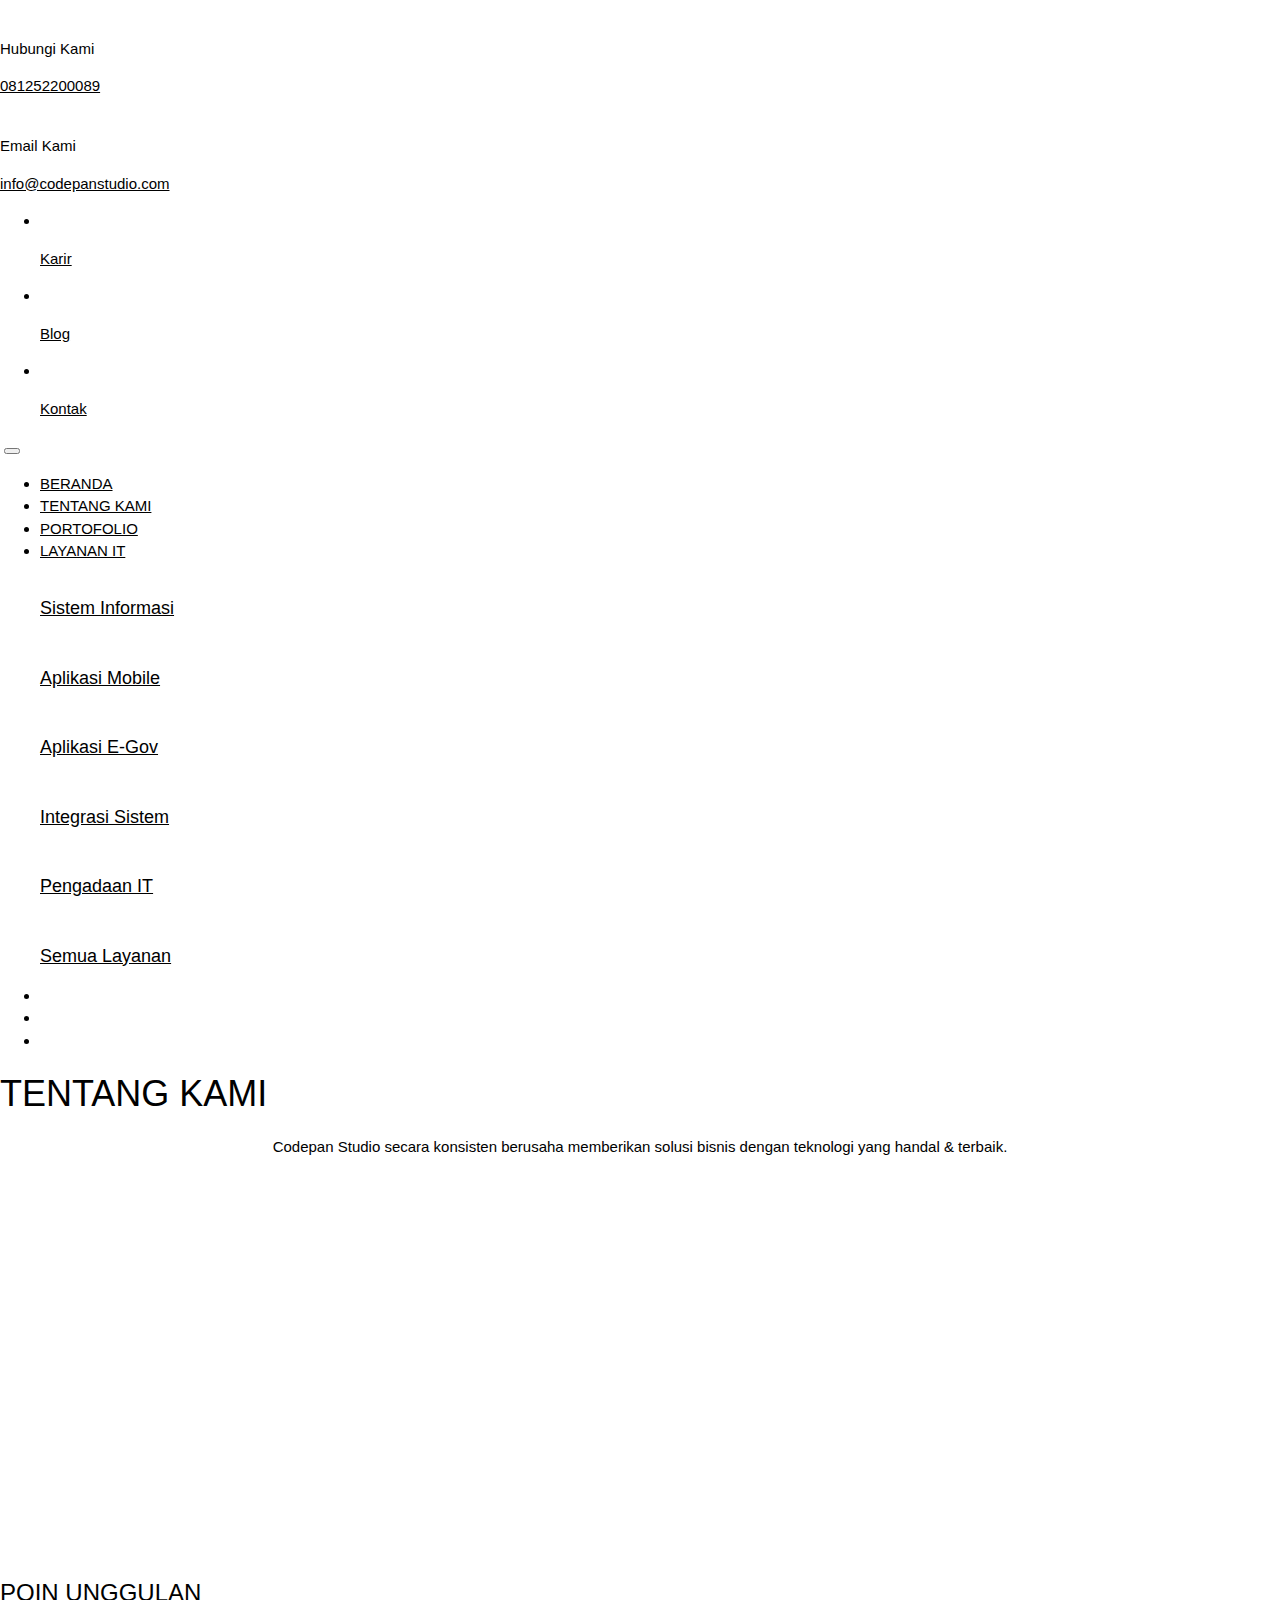
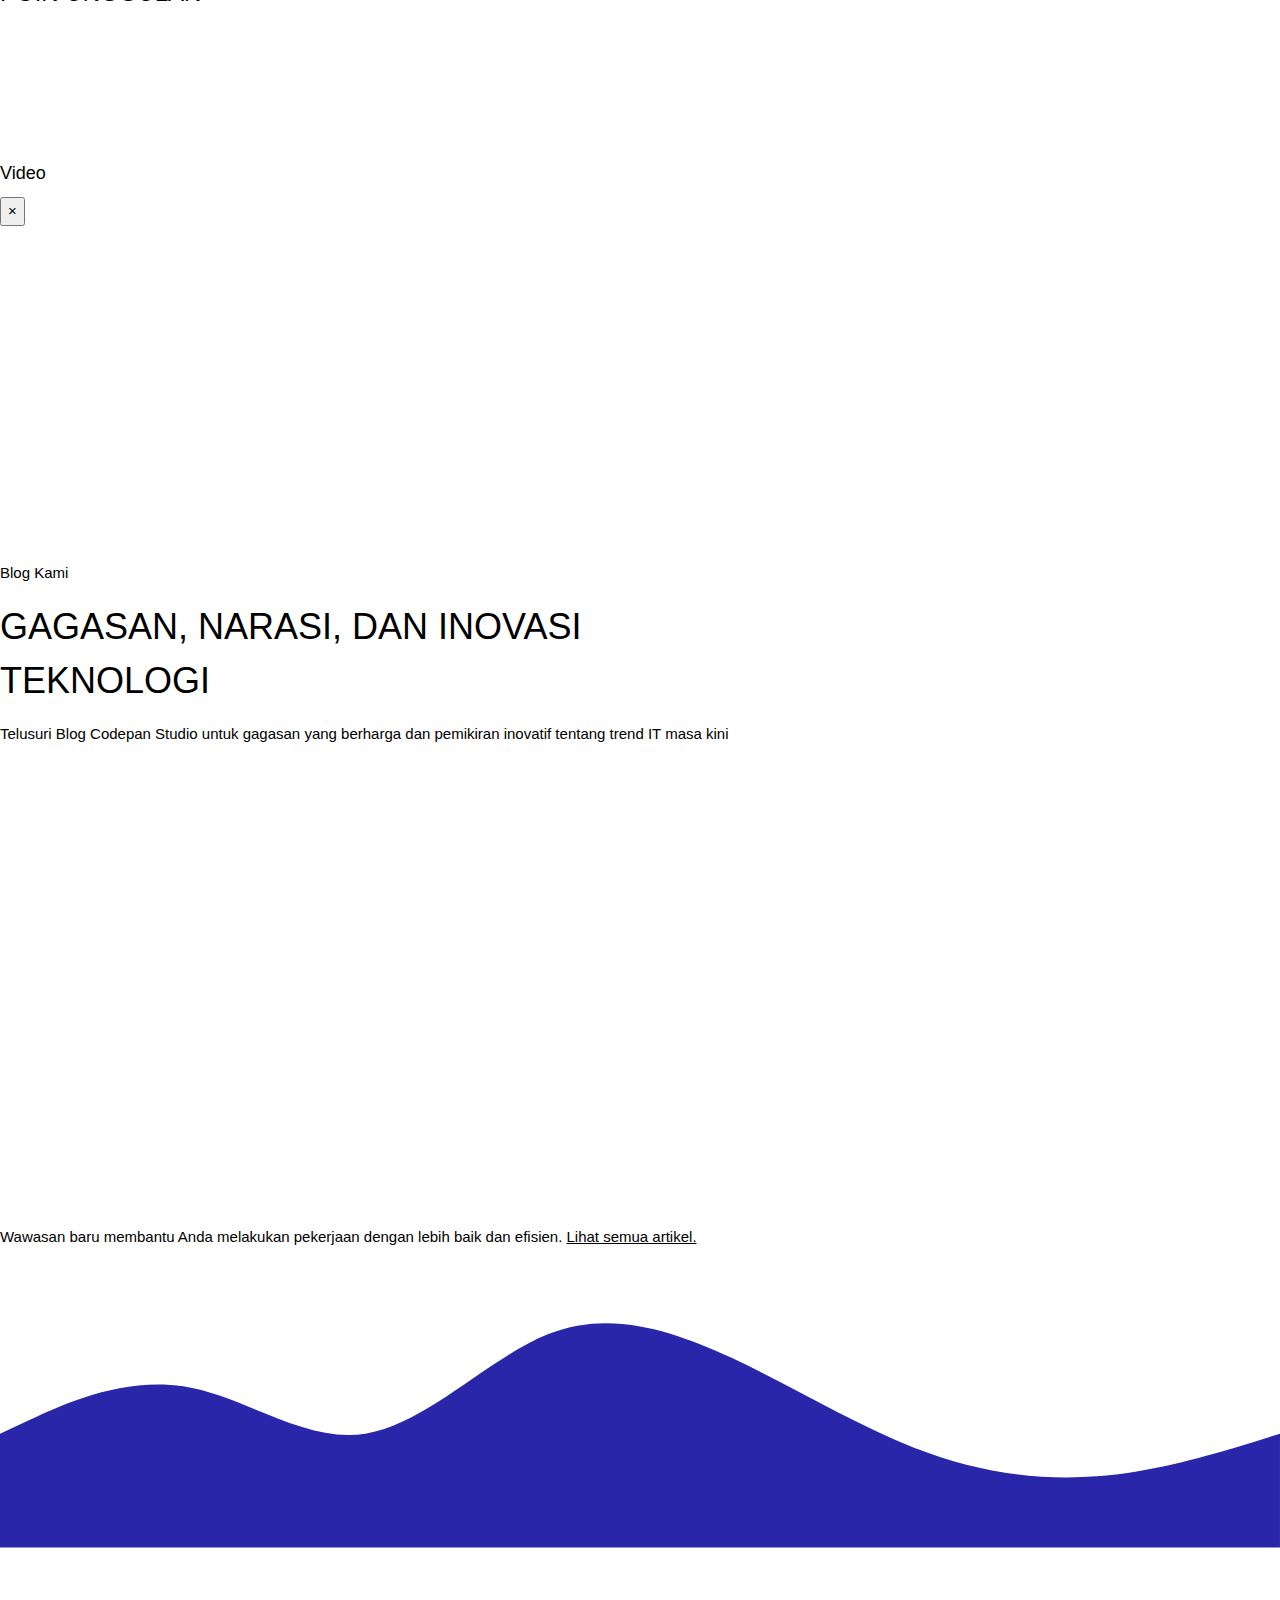
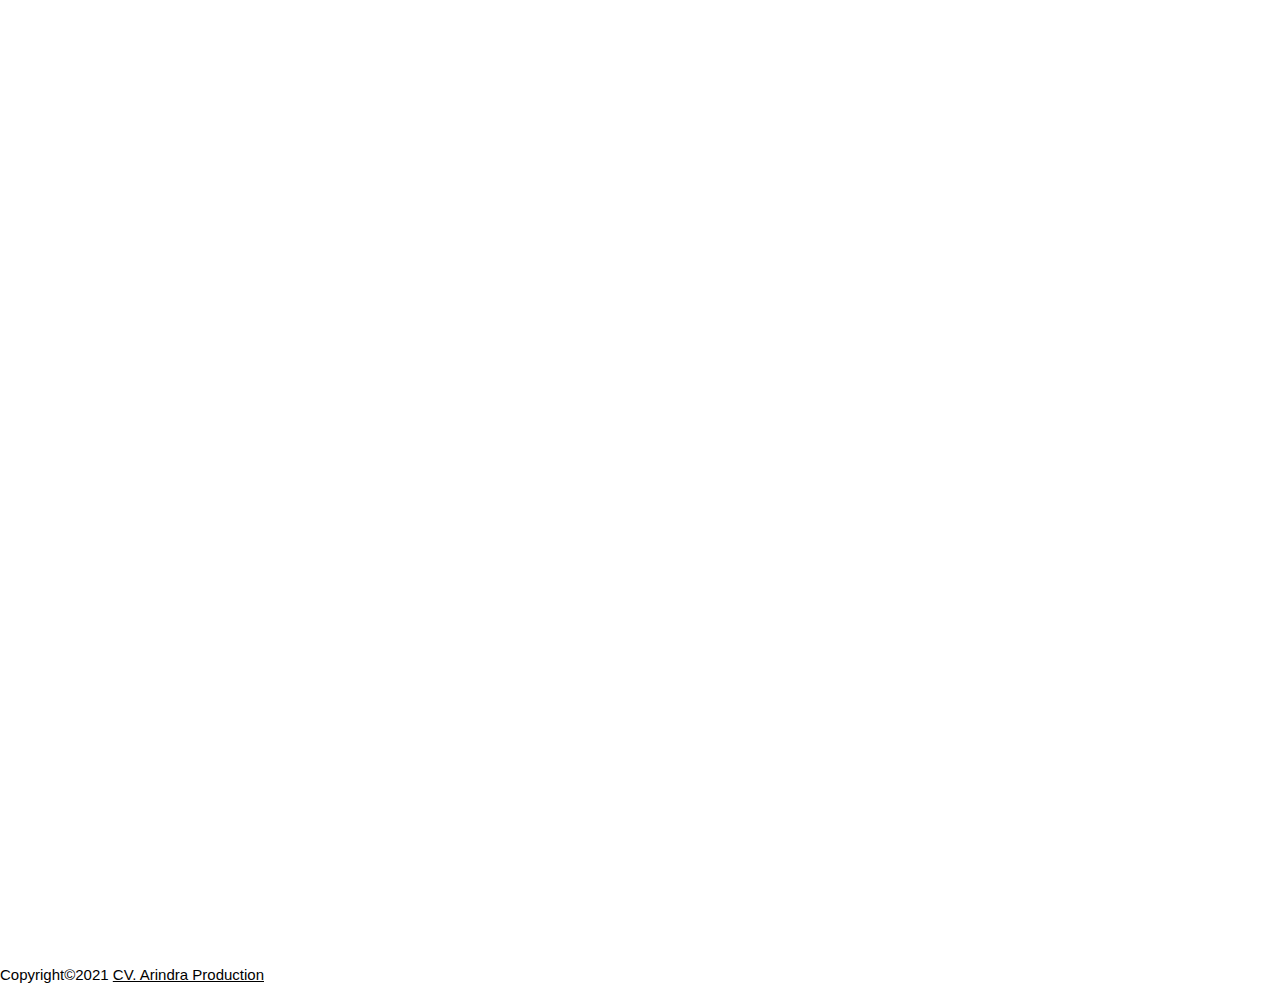
==== index.html @ 182ef0cc "2nd commit" ====
<!DOCTYPE html>
<html lang="en">

<head>
  <meta charset="UTF-8">
  <meta http-equiv="X-UA-Compatible" content="IE=edge">
  <meta name="viewport" content="width=device-width, initial-scale=1.0">
  <title>Tentang Kami</title>

  <!-- Google Fonts -->
  <link rel="preconnect" href="https://fonts.gstatic.com">
  <link href="https://fonts.googleapis.com/css2?family=Montserrat:wght@400;500;600;700;800;900&display=swap"
    rel="stylesheet">
  <link rel="stylesheet" href="https://cdn.jsdelivr.net/npm/bootstrap@4.6.0/dist/css/bootstrap.min.css"
    integrity="sha384-B0vP5xmATw1+K9KRQjQERJvTumQW0nPEzvF6L/Z6nronJ3oUOFUFpCjEUQouq2+l" crossorigin="anonymous">
    <link rel="https://cdn.rawgit.com/mfd/f3d96ec7f0e8f034cc22ea73b3797b59/raw/856f1dbb8d807aabceb80b6d4f94b464df461b3e/gotham.css">
  <!-- Animated HeadLine Master -->
  <link rel="stylesheet" href="./CSS/Animate Headline/animated-headline-css/style.css">
  <!-- <link rel="stylesheet" href="Animate Headline/animated-headline-css/c/reset.css"> -->
  <script src="./CSS/Animate Headline/animated-headline-js/modernizr.js"></script>
   <!-- W3-School-Animation -->
   <link rel="stylesheet" href="https://www.w3schools.com/w3css/4/w3.css">
   <!-- Animasi Hover -->
   <link rel="stylesheet" href="./Animated Hover/Hover-master/css/hover.css">
   <!-- AOS Animation -->
   <link href="https://unpkg.com/aos@2.3.1/dist/aos.css" rel="stylesheet">

  <!-- LineAwesome -->
  <link rel="stylesheet"
    href="https://maxst.icons8.com/vue-static/landings/line-awesome/line-awesome/1.3.0/css/line-awesome.min.css">
  <!-- FontAwesome -->
  <link rel="stylesheet" href="https://use.fontawesome.com/releases/v5.8.2/css/all.css">
  <!-- My CSS -->
  <link rel="stylesheet" href="./CSS/style.css">
  <link rel="stylesheet" href="./CSS/responsive.css">
</head>

<body>
  <!-- Header -->
  <header>
    <div class="container">  
      <div class="d-flex justify-content-between row">
        <!-- Kontak Bar -->
        <div class="contact col-md-6 col-sm-12">
          <div class="telepon">
            <img src="./img/header/chat-icon.png" alt="">
            <div class="text">
              <p class="judul">Hubungi Kami</p>
              <a href="tel:+6281252200089" class="isi">081252200089</a>
            </div>
          </div>

          <div class="email">
            <img src="./img/header/email-icon.png" alt="">
            <div class="text">
              <p class="judul">Email Kami</p>
              <a href="mailto:info@codepanstudio.com" class="isi">info@codepanstudio.com</a>
            </div>
          </div>
        </div>  

        <!-- Icon Karir, Blog, Kontak -->
        <ul class="d-flex justify-content-md-end justify-content-sm-start col-md-6 col-sm-12">
          <li>
            <a href="">
              <img src="./img/header/karir-icon.png" alt="">
              <p>Karir</p>
            </a>
          </li>
          <li>
            <a href="">
              <img src="./img/header/blog-icon.png" alt="">
            <p>Blog</p>
            </a>
          </li>
          <li>
            <a href="">
              <img src="./img/header/contact-icon.png" alt="">
            <p>Kontak</p>
            </a>
          </li>
        </ul>
      </div>
    </div>
  </header>

  <!--  Bar Navigasi -->
  <nav class="navbar navbar-expand-lg navbar-light sticky-top">
    <div class="container">
      <a class="navbar-brand" href="#"><img src="./img/Logo.png" alt=""></a>
      <button class="navbar-toggler" type="button" data-toggle="collapse" data-target="#navbarSupportedContent"
        aria-controls="navbarSupportedContent" aria-expanded="false" aria-label="Toggle navigation">
        <span class="navbar-toggler-icon"></span>
      </button>

      <div class="collapse navbar-collapse" id="navbarSupportedContent">
        <ul class="navbar-nav mr-auto">
          <li class="nav-item active">
            <a class="nav-link hvr-underline-from-left" href="#">BERANDA <span class="sr-only">(current)</span></a>
          </li>
          <li class="nav-item">
            <a class="nav-link hvr-underline-from-left" href="#">TENTANG KAMI <span class="sr-only">(current)</span></a>
          </li>
          <li class="nav-item">
            <a class="nav-link hvr-underline-from-left" href="#">PORTOFOLIO <span class="sr-only">(current)</span></a>
          </li>

          <li class="nav-item dropdown menu-area">
            <a class="nav-link hvr-underline-from-left dropdown-toggle" href="#" id="navbarDropdown" role="button" data-toggle="dropdown"
              aria-haspopup="true" aria-expanded="false">
              LAYANAN IT
            </a>
            <div class="dropdown-menu mega-area w3-animate-opacity" aria-labelledby="navbarDropdown">
              <div class="row">
                <div class="col-sm-6 col-lg-2 dropdown-item">
                 <a href="./Sistem Informasi/sistemInformasi.html" class="hvr-underline-from-left">
                   <img src="./img/subMenu1.png" alt="">
                   <h5>Sistem Informasi</h5>
                 </a>
                </div>
                <div class="col-sm-6 col-lg-2 dropdown-item">
                 <a href="./Aplikasi Mobile/aplikasiMobile.html" class="hvr-underline-from-left">
                 <img src="./img/subMenu2.png" alt="">
                  <h5>Aplikasi Mobile</h5>
                 </a>
                </div>
                <div class="col-sm-6 col-lg-2 dropdown-item">
                 <a href="./Aplikasi E-Gov/aplikasiEGOV.html" class="hvr-underline-from-left">
                   <img src="./img/subMenu3.png" alt="">
                   <h5>Aplikasi E-Gov</h5>
                 </a>
                </div>
                <div class="col-sm-6 col-lg-2 dropdown-item">
                 <a href="./Integrasi Sistem/integrasiSistem.html" class="hvr-underline-from-left">
                   <img src="./img/subMenu4.png" alt="">
                   <h5>Integrasi Sistem</h5>
                 </a>
                </div>
                <div class="col-sm-6 col-lg-2 dropdown-item">
                 <a href="./Pengadaan IT/pengadaanIT.html" class="hvr-underline-from-left">
                   <img src="./img/subMenu5.png" alt="">
                   <h5>Pengadaan IT</h5>
                 </a>
                </div>
                <div class="col-sm-6 col-lg-2 dropdown-item">
                 <a href="./Aturan Layanan/aturanLayanan.html" class="hvr-underline-from-left">
                   <img src="./img/subMenu6.png" alt="">
                   <h5>Semua Layanan</h5>
                 </a>
                </div>
              </div>
            </div>
          </li>
        </ul>

        <ul class="d-flex justify-content-md-end justify-content-sm-center">
          <li>
            <a href="">
              <img src="./img/navbar/facebook.svg" alt="">
            </a>
          </li>
          <li>
            <a href="">
              <img src="./img/navbar/instagram.svg" alt="">
            </a>
          </li>
          <li>
            <a href="">
              <img src="./img/navbar/linkedin.svg" alt="">
            </a>
          </li>

        </ul>
      </div>
    </div>
  </nav>

  <!-- Jumbotron Heading -->
  <div class="jumbotron jumbotron-fluid" style="background-image: url(./img/Jumbotron.png);">
    <div class="container">
      <h1 class="display-4">TENTANG KAMI</h1>
      <p class="lead">
        <center>Codepan Studio secara konsisten berusaha memberikan solusi bisnis dengan teknologi yang handal &
          terbaik.</center>
      </p>
    </div>
  </div>
  <!-- Akhir JumboTron -->

  <div class="atas">

    <!-- Tentang1 -->
    <section id="tentang1">
      <div class="container">

        <div class="row">
          <div class="col-md-6" data-aos="fade-right">
            <h2>PILIHAN TERPERCAYA DALAM JASA
              SOFTWARE DAN LAYANAN IT</h2>
            <a href="#" class="dwnld-btn hvr-bounce-to-top">DOWNLOAD PROFIL PERUSAHAAN</a>
          </div>
          <div class="col-md-6" data-aos="fade-left">
            <p>Codepan Studio adalah perusahaan privat yang bergerak dibidang Jasa Software dan Layanan IT yang
              didirikan pada tahun 2019. Hari ini perusahaan kami telah memiliki tim kuat yang handal dan memiliki
              spesialisasi tertentu serta siap menyingsingkan lengan baju menyelesaikan masalah IT guna memenuhi
              kebutuhan bisnis Anda.</p>
          </div>
        </div>
      </div>
    </section> <!-- Akhir Tentang1 -->


    <!-- Tentang2 -->
    <section id="tentang2">
      <div class="container">

        <div class="row">
          <div class="col-sm-6" data-aos="zoom-in-up" data-aos-delay="200">
            <div class="card">
              <div class="card-body">
                <img src="./img/compass.png" alt="">
                <h5 class="card-title">MISI KAMI</h5>
                <p class="card-text" style="padding-bottom: 25px;">Memberikan solusi IT yang handal dan terbaik kepada
                  para pengguna.</p>
              </div>
            </div>
          </div>
          <div class="col-sm-6" data-aos="zoom-in-up" data-aos-delay="200">
            <div class="card">
              <div class="card-body">
                <img src="./img/flag.png" alt="">
                <h5 class="card-title">PENDEKATAN & BUDAYA KAMI</h5>
                <p class="card-text">Motivasi utama dalam memberikan layanan terbaik bersumber dari sebuah keinginan
                  untuk mendapatkan kepuasan bagi konsumen.</p>
              </div>
            </div>
          </div>
        </div>

      </div>
    </section> <!-- Akhir Tentang2 -->

    <!--Tentang3-->
    <section id="tentang3" class="cd-intro">
      <div class="container">
        <h3>POIN UNGGULAN</h3>
        <div class="pembungkus-tentang3" data-aos="zoom-in-up" data-aos-delay="200">
          <div class="animasi-headline">
            <h1 class="cd-headline push">
              <span class="cd-words-wrapper">
                <b class="is-visible">TEPAT WAKTU</b>
                <b>HASIL SESUAI</b>
                <b>HANDAL</b>
                <b>AMAN</b>
                <b>TEKNOLOGI TERBAIK</b>
              </span>
            </h1>
          </div> <!--Akhir pembungkus-tentang3-->
          <p>Inilah poin-poin yang menjadi dasar bagi perusahaan kami untuk
            menghasilkan layanan yang maksimal.</p>
        </div> <!--Akhir container-->
        

        <a href="#" data-toggle="modal" data-target="#exampleModal" data-whatever="@mdo"><img class="hvr-pulse" src="./img/play-button.png"
            alt=""></a>

        <div class="modal fade" id="exampleModal" tabindex="-1" aria-labelledby="exampleModalLabel" aria-hidden="true">
          <div class="modal-dialog modal-dialog-centered">
            <div class="modal-content">
              <div class="modal-header">
                <h5 class="modal-title" id="exampleModalLabel">Video</h5>
                <button type="button" class="close" data-dismiss="modal" aria-label="Close">
                  <span aria-hidden="true">&times;</span>
                </button>
              </div>
              <div class="modal-body">
                <div class="form-group">
                  <iframe width="513" height="315" src="https://www.youtube.com/embed/pp4SSw_0uXA" frameborder="0"
                    allow="accelerometer; autoplay; clipboard-write; encrypted-media; gyroscope; picture-in-picture"
                    allowfullscreen></iframe>
                </div>
              </div>
            </div>
          </div>
        </div>
      </div>
    </section>
    <!--Akhir Tentang3 -->

  </div>

  <!--Tentang4-->
  <section id="tentang4">
    <div class="container">
      <div class="gagasan">
        <p class="blog-kami">Blog Kami</p>
        <h1>GAGASAN, NARASI, DAN INOVASI
          <span><br>TEKNOLOGI</span></h1>
        <p class="subtitle">Telusuri Blog Codepan Studio untuk gagasan yang berharga dan pemikiran inovatif tentang
          trend IT masa kini</p>
      </div>

      <div class="row">
        <div class="col-md-4" data-aos="zoom-out-down">
          <div class="card hvr-underline-from-left">
            <img src="./img/Foto Post 1.png" class="card-img-top" alt="...">
            <div class="card-body">
              <p class="card-date">04/10/2020</p>
              <h5 class="card-title">Memastikan Keamanan Jaringan
                dengan Teknologi Firewall</h5>
              <p class="card-text">Teknologi firewall adalah salah satu dari sekian banyak sistem keamanan yang dapat di
                terapkan pada jaringan private inte…</p>
            </div>
          </div>
        </div>

        <div class="col-md-4" data-aos="zoom-out-down" data-aos-delay="300">
          <div class="card hvr-underline-from-left">
            <img src="./img/Foto Post 2.png" class="card-img-top" alt="...">
            <div class="card-body">
              <p class="card-date">04/10/2020</p>
              <h5 class="card-title">Memastikan Keamanan Jaringan
                dengan Teknologi Firewall</h5>
              <p class="card-text">Teknologi firewall adalah salah satu dari sekian banyak sistem keamanan yang dapat di
                terapkan pada jaringan private inte…</p>
            </div>
          </div>
        </div>

        <div class="col-md-4" data-aos="zoom-out-down" data-aos-delay="600">
          <div class="card hvr-underline-from-left">
            <img src=".img/Foto Post 3.png" class="card-img-top" alt="...">
            <div class="card-body">
              <p class="card-date">04/10/2020</p>
              <h5 class="card-title">Memastikan Keamanan Jaringan
                dengan Teknologi Firewall</h5>
              <p class="card-text">Teknologi firewall adalah salah satu dari sekian banyak sistem keamanan yang dapat di
                terapkan pada jaringan private inte…</p>
            </div>
          </div>
        </div>

      </div>

      <p class="subtitle-bawah">Wawasan baru membantu Anda melakukan pekerjaan dengan lebih baik dan efisien. 
        <a href="#" class="hvr-underline-from-left">Lihat semua artikel.</a>
      </p>

    </div>
  </section>
  <!--Akhir Tentang4 -->

  <div class="svg-wave" style="background-color: transparent">
    <svg xmlns="http://www.w3.org/2000/svg" viewBox="0 0 1440 320"><path fill="#2926A9" fill-opacity="1" d="M0,192L34.3,176C68.6,160,137,128,206,138.7C274.3,149,343,203,411,192C480,181,549,107,617,80C685.7,53,754,75,823,106.7C891.4,139,960,181,1029,208C1097.1,235,1166,245,1234,240C1302.9,235,1371,213,1406,202.7L1440,192L1440,320L1405.7,320C1371.4,320,1303,320,1234,320C1165.7,320,1097,320,1029,320C960,320,891,320,823,320C754.3,320,686,320,617,320C548.6,320,480,320,411,320C342.9,320,274,320,206,320C137.1,320,69,320,34,320L0,320Z"></path></svg>
</div>
  





  <!--Tentang5-->
  <section id="tentang5">
    <div class="tentang5">
      <div class="container">
        <div class="row" data-aos="fade-up" data-aos-delay="200">
          <div class="col">
            <div class="judul-tentang5">
              <h1>MARI BERMITRA</h1>
            </div>
            <div class="isi-tentang5">
              <p>Ketika berkaitan dengan teknologi IT untuk perusahaan, Anda membutuhkan seseorang yang ahli. Izinkan
                kami menunjukkan kepada Anda sebuah layanan IT yang responsif, amanah, dan dapat diandalkan.</p>
              <a href="" class="btn tombol hvr-bounce-to-top">MULAI KONSULTASI GRATIS</a>
            </div>
          </div>
        </div>

      </div>
    </div>
  </section> <!-- Akhir Tentang5 -->





  <footer id="footer">
    <div class="footer">
        <div class="container text-center text-md-left mt-5">
            <div class="row">
    
              <div class="col-md-3 mx-auto mb-4 panjang-footer" data-aos="fade-right">
                <h6 class="text-uppercase font-weigh-bold">Produk</h6>
                <p class="mt-2"><a class="hvr-underline-from-left" href="#">Twins Robo App</a></p>
              </div>
    
              <div class="col-md-3 mx-auto mb-4 panjang-footer" data-aos="fade-right" data-aos-delay="200">
                <h6 class="text-uppercase font-weigh-bold">Layanan IT</h6>
                
                <ul class="list-unstyled">
                  <li class="my-2"><a class="hvr-underline-from-left" href="#">Sistem Informasi</a></li>
                  <li class="my-2"><a class="hvr-underline-from-left" href="#">Aplikasi Mobile</a></li>
                  <li class="my-2"><a class="hvr-underline-from-left" href="#">Aplikasi E-Gov</a></li>
                  <li class="my-2"><a class="hvr-underline-from-left" href="#">Integrasi Sistem</a></li>
                  <li class="my-2"><a class="hvr-underline-from-left" href="#">Pengadaan IT</a></li>
                </ul>
              </div>
    
              <div class="col-md-2 mx-auto mb-4 panjang-footer" data-aos="fade-right" data-aos-delay="400">
                <h6 class="text-uppercase font-weigh-bold">Perusahaan</h6>
    
                <ul class="list-unstyled">
                  <li class="my-2"><a class="hvr-underline-from-left" href="#">Tentang Kami</a></li>
                  <li class="my-2"><a class="hvr-underline-from-left" href="#">Pakta Integritas</a></li>
                  <li class="my-2"><a class="hvr-underline-from-left" href="#">Aturan Layanan</a></li>
                  <li class="my-2"><a class="hvr-underline-from-left" href="#">Kontak Kami</a></li>
                  <li class="my-2"><a class="hvr-underline-from-left" href="#">Karir</a></li>
                  <li class="my-2"><a class="hvr-underline-from-left" href="#">Blog</a></li>
                </ul>
              </div>
    
              <div class="col-md-3 mx-auto mb-4 panjang-footer" data-aos="fade-right" data-aos-delay="600">
                <h6 class="text-uppercase font-weigh-bold">Akun Kami</h6>
    
                <ul class="list-unstyled">
                  <li class="my-2"><a class="hvr-underline-from-left" href="#">Facebook</a></li>
                  <li class="my-2"><a class="hvr-underline-from-left" href="#">Instagram</a></li>
                  <li class="my-2"><a class="hvr-underline-from-left" href="#">LinkedIn</a></li>
                  <li class="my-2"><a class="hvr-underline-from-left" href="#">YouTube</a></li>
                </ul>
              </div>
    
            </div> <!--Akhir Row-->
          </div>
    </div>

    <div class="footer-copyright text-center py-3">
      <div class="container" data-aos="fade-left">
        <br><br><br>
        <p>Alamat : Jl. Sidosermo VI No.7, Sidosermo, Kec. Wonocolo, Kota SBY, Jawa Timur 60285 </p>
        <p>Telepon: (031) 8437588  | Email: info@codepanstudio.com | GMAPS :  https://bit.ly/GMAPSCodepanStudio</p>
        <br><br><br>
      </div>
        <p> <br> Copyright&copy;2021
          <a href="#">CV. Arindra Production</a>
        </p>
      </div>
</footer>


  <script src="https://code.jquery.com/jquery-3.5.1.slim.min.js"
    integrity="sha384-DfXdz2htPH0lsSSs5nCTpuj/zy4C+OGpamoFVy38MVBnE+IbbVYUew+OrCXaRkfj" crossorigin="anonymous">
  </script>
  <script src="https://cdn.jsdelivr.net/npm/bootstrap@4.6.0/dist/js/bootstrap.bundle.min.js"
    integrity="sha384-Piv4xVNRyMGpqkS2by6br4gNJ7DXjqk09RmUpJ8jgGtD7zP9yug3goQfGII0yAns" crossorigin="anonymous">
  </script>
  <script src="./CSS/Animate Headline/animated-headline-js/main.js"></script>
  <script src="https://unpkg.com/aos@2.3.1/dist/aos.js"></script>
  <script type="text/javascript" src="./JS/script.js"></script>
</body>

</html>
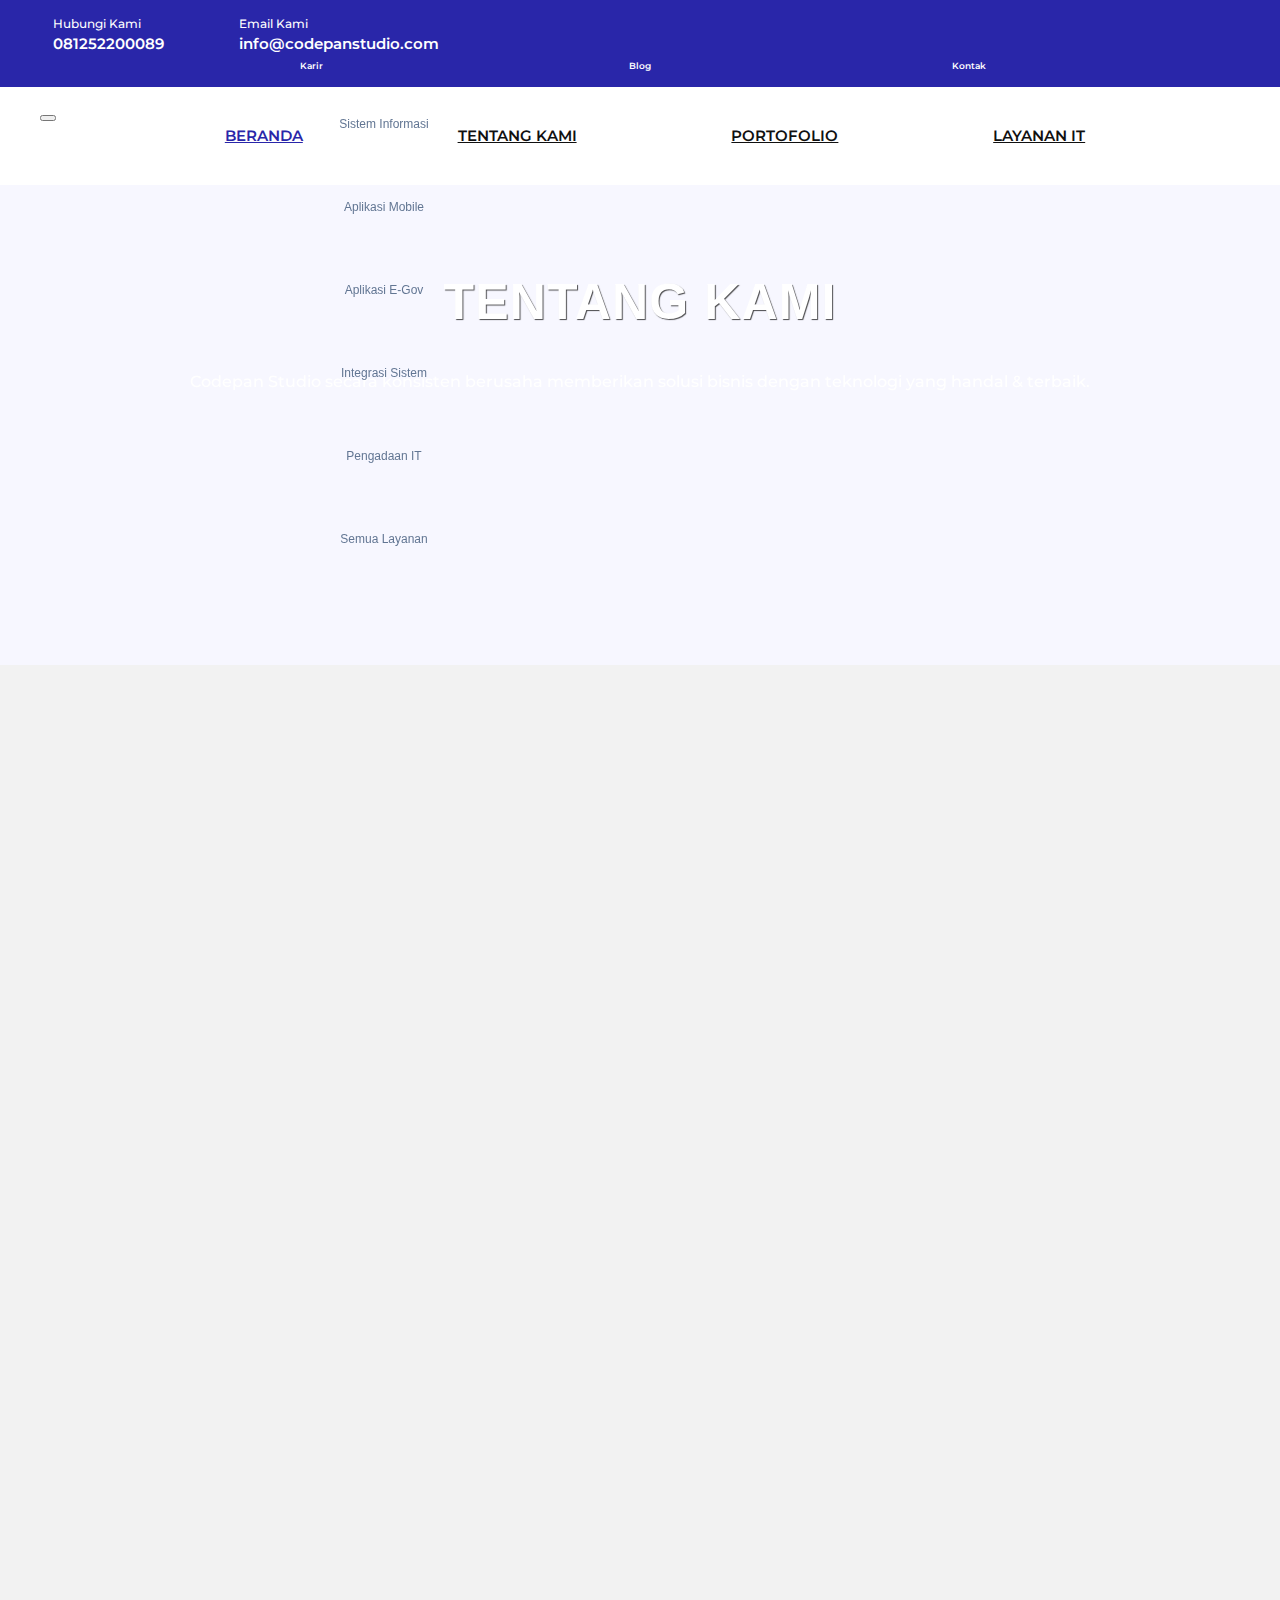
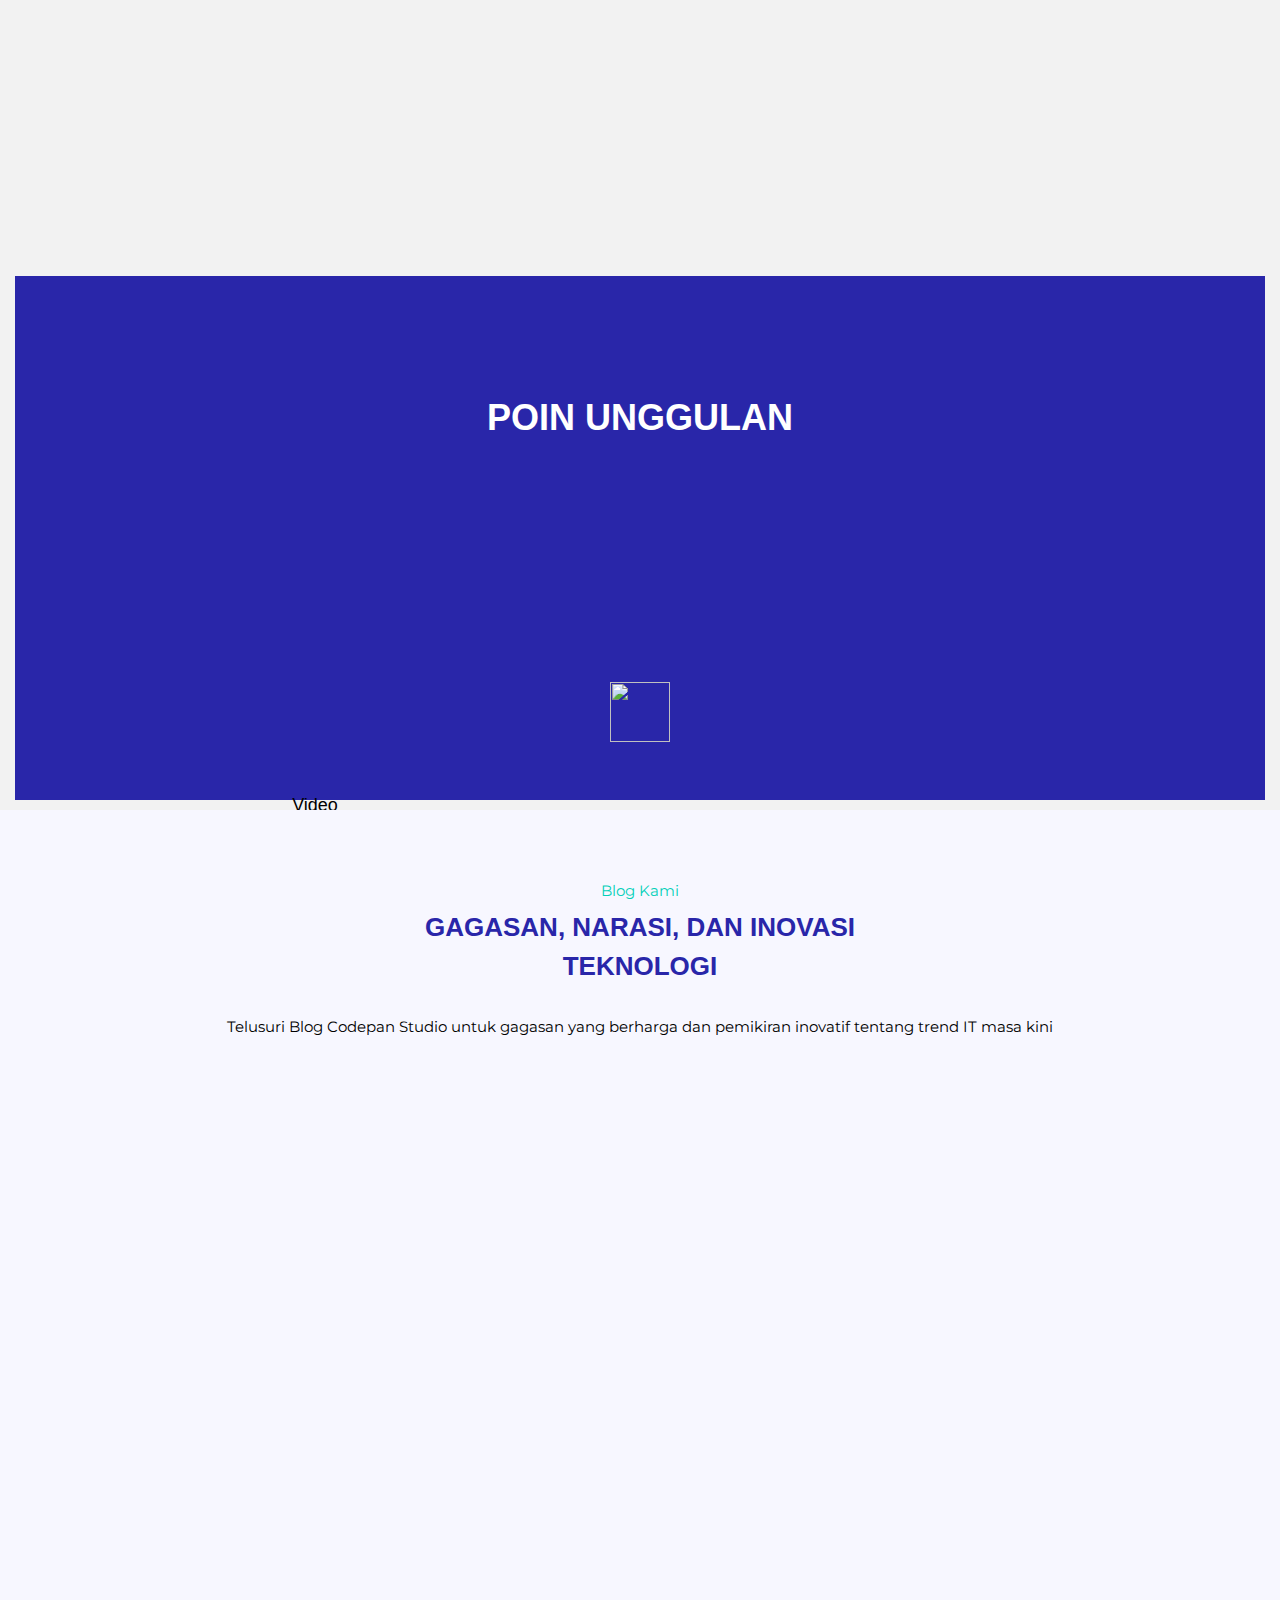
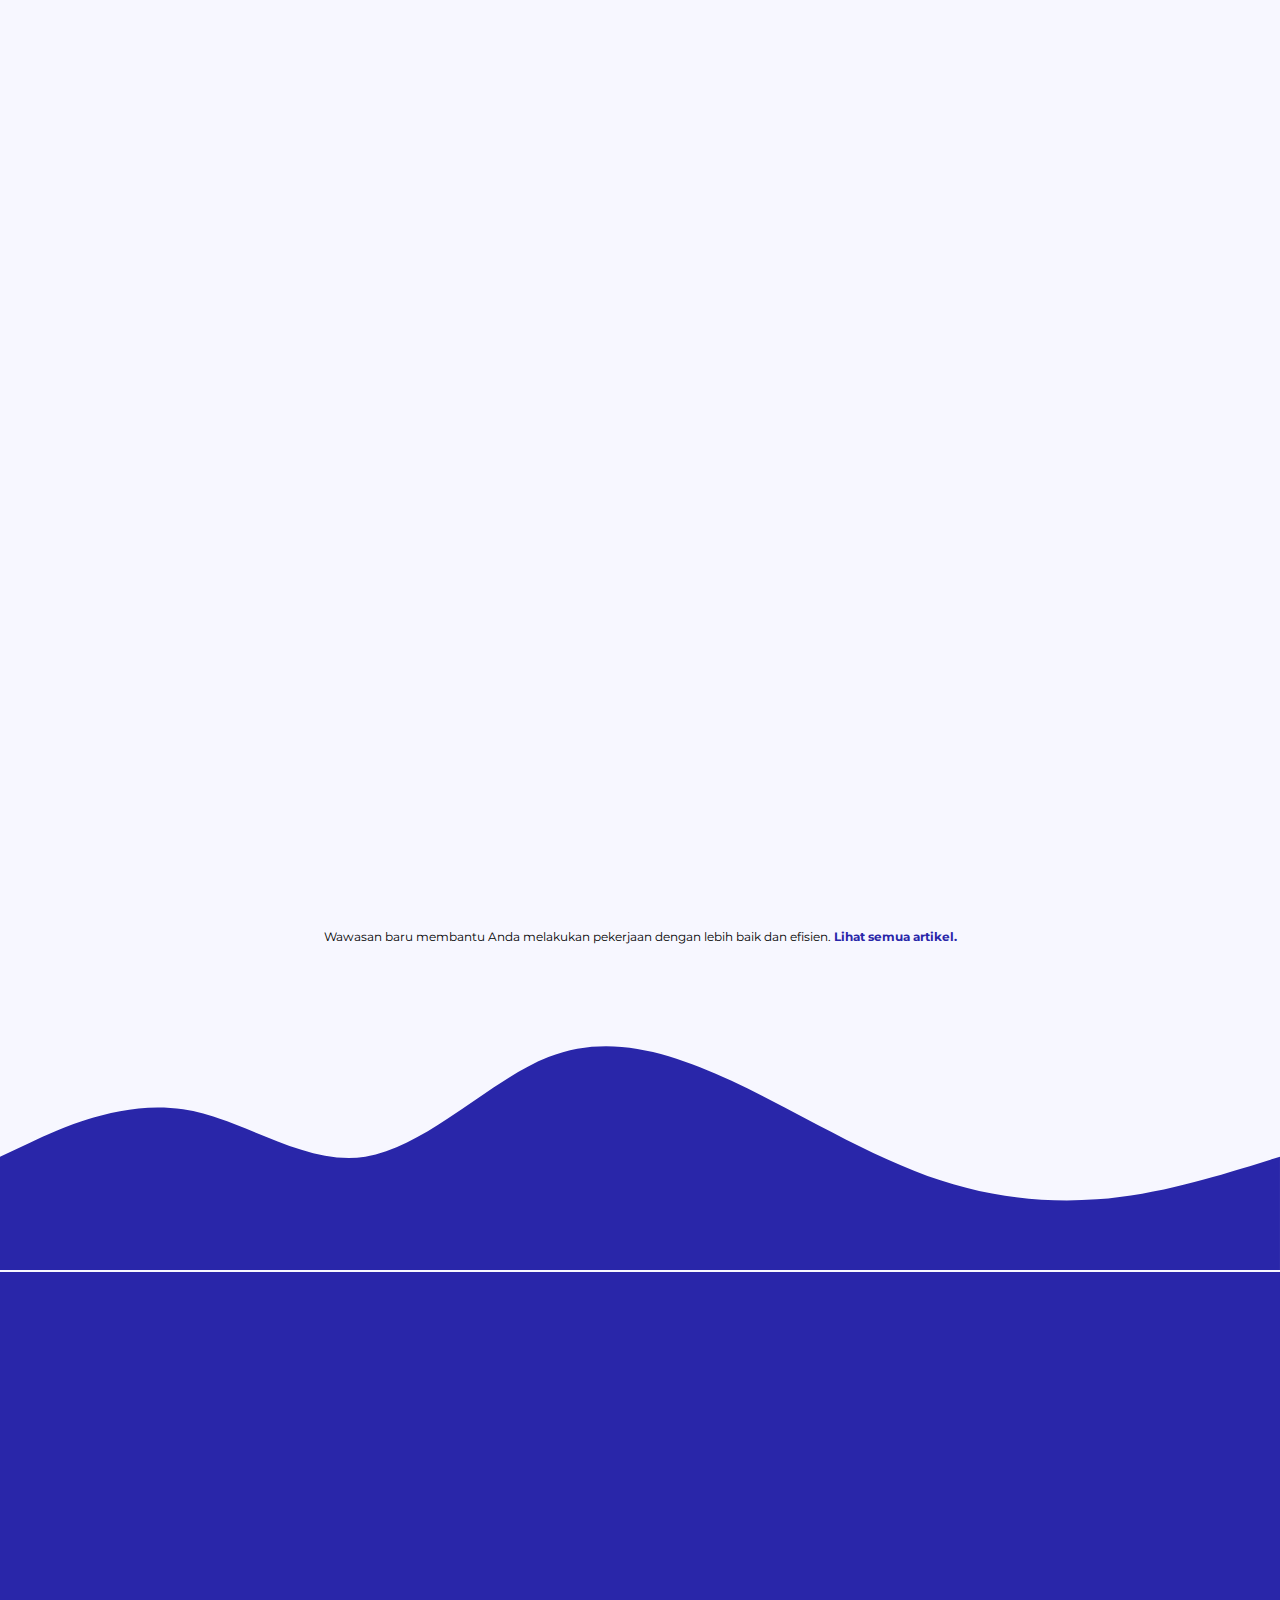
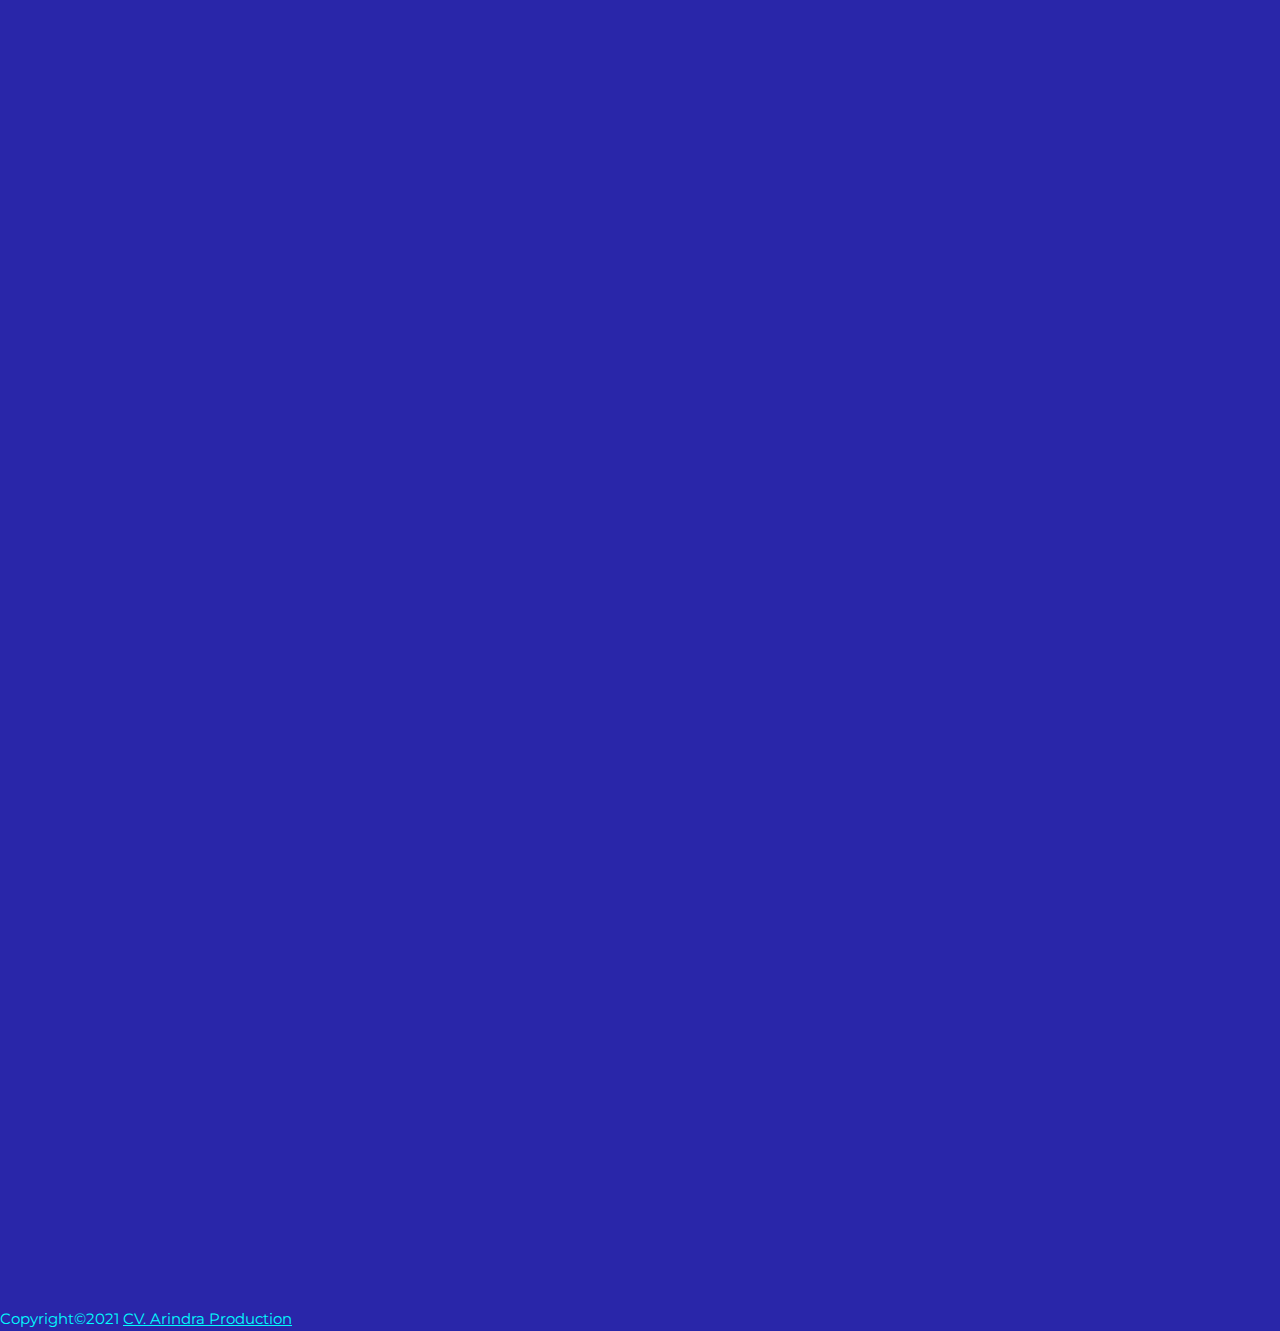
==== commit 2386666f: "Fixing Link CSS" ====
--- a/index.html
+++ b/index.html
@@ -329,7 +329,7 @@
 
         <div class="col-md-4" data-aos="zoom-out-down" data-aos-delay="600">
           <div class="card hvr-underline-from-left">
-            <img src=".img/Foto Post 3.png" class="card-img-top" alt="...">
+            <img src="./img/Foto Post 3.png" class="card-img-top" alt="...">
             <div class="card-body">
               <p class="card-date">04/10/2020</p>
               <h5 class="card-title">Memastikan Keamanan Jaringan
@@ -459,4 +459,4 @@
   <script type="text/javascript" src="./JS/script.js"></script>
 </body>
 
-</html>+</html>
--- a/CSS/style.css
+++ b/CSS/style.css
@@ -0,0 +1,1551 @@
+/* --  Global CSS -- */
+html{
+    /* overflow-x: hidden; */
+}
+
+body{
+    font-family: 'Montserrat', sans-serif;
+    background-color: #F7F7FF;
+    /* overflow-x: hidden; */
+}
+
+p{
+    margin: 0;
+}
+
+.tombol{
+    display: block;
+    text-decoration: none;
+    color: white;
+    border: none;
+    background-color: #33BEF0;
+    height: 40px;
+    width: 400px;
+    padding-top: 8px;
+    border-radius: 41.5px;
+    text-align: center;
+    font-size: 17px;  
+}
+
+.tag-kecil{
+    text-align: center;
+    font-weight: 700;
+    font-size: 16px;
+    color: #03D0B9;
+}
+.tag-besar{
+    text-align: center;
+    font-weight: 700;
+    font-size: 36px;
+    color: #2926A9;
+    font-family:'Gotham', sans-serif;
+    letter-spacing: 0px;
+}
+.capt{
+    text-align: center;
+    font-weight: 500;
+    color: #7F7F7F;
+}
+
+
+/* --  Header Costum CSS -- */
+header{
+    background-color: #2926A9;
+    color: #fff;
+    padding: 15px 0px;
+}
+
+header .contact{
+    display: flex;
+    flex-wrap: wrap;
+    align-items:center;
+}
+
+header .telepon, header .email{
+    padding: 0 .5rem;
+    display: flex;
+    align-items: center;
+}
+
+header .telepon{
+    margin-right: 15px;;
+}
+
+header img{
+    float: left;
+    width: 35px;
+}
+
+header .contact img{
+    margin-right: 10px;
+}
+
+header .contact .text{
+    float: left;
+}
+
+header .contact .text .judul{
+    font-size: .8rem;
+    font-weight: 500;
+}
+
+header .contact .text .isi{
+    font-size: 1rem;
+    font-weight: 600;
+}
+header .contact .text a{
+    color: #fff;
+    text-decoration: none;
+}
+header .contact .text a:hover{
+    color: rgb(230, 230, 230);
+}
+
+
+header ul{
+    list-style: none;
+    margin: 0;
+    display: flex;
+    justify-content: space-evenly;
+    align-items: center;
+}
+header li a{
+    margin-right: 20px;
+    display: flex;
+    flex-direction: column;
+    color: #fff;
+    text-decoration: none;
+}
+header li a:hover{
+    color: rgb(223, 223, 223);
+    text-decoration: none;
+}
+
+header li{
+    margin-right: 20px;
+    display: flex;
+    flex-direction: column;
+}
+
+header ul li img{
+    color: #fff;
+    align-self: center;
+}
+
+header li p{
+    margin-top: 3px;
+    text-align: center;
+    font-size: .6rem;
+    font-weight: 600;
+}
+
+/* --  Navigation Bar Costum CSS -- */
+
+nav {
+    background-color: #fff;
+    font-weight: 600;
+}
+
+.navbar{
+    padding: 15px 40px;
+}
+.navbar-brand{
+    position: absolute;
+    margin-top: 10px;
+    left: 60%;
+}
+.navbar-brand img{
+    width: 180px;
+    height: auto;
+}
+
+.navbar-light .navbar-nav .nav-link {
+    color: #101010;
+}
+
+.navbar-light .navbar-nav .active>.nav-link{
+    color: #2926A9;
+}
+
+
+nav ul{
+    margin: 0;
+    display:flex;
+    align-items: center;
+    justify-content: space-evenly;
+}
+
+nav ul li{
+    list-style: none;
+    margin-right: 10px;
+}
+
+nav img{
+        height: 30px;
+        width: auto;
+}
+.dropdown:hover > .mega-area{
+    display: block;
+    transition: .3s;
+}
+.menu-area{
+    position: static;
+}
+nav .mega-area{
+    z-index: 1001;
+    position: absolute;
+    width: 60%;
+    left: 0;
+    right: 0;
+    top: 50px;
+    padding: 10px 15px;  
+}
+
+nav .mega-area a{
+    text-decoration: none;
+    margin-right: 0;
+}
+
+nav .mega-area a:hover{
+    text-decoration: none;
+}
+
+nav .dropdown-item{
+    display: flex;
+    align-items: center;
+    flex-direction: column;
+    padding: 0;
+    cursor: pointer;
+}
+
+nav .dropdown-item a{
+    display: flex;
+    justify-content: center;
+    align-items: center;
+    flex-direction: column;
+}
+nav .dropdown-item img{
+    display: inline-block;
+    height: 35px;
+    width: inherit;
+    margin-bottom: 10px;
+}
+
+nav .dropdown-item h5{
+    width: initial;
+    font-weight: 500;
+    font-size: .8rem;
+    color: #627693;
+}
+
+nav li img{
+    height: 30px;
+    width: initial;
+}
+
+.dropdown-item:hover{
+    background: none;
+}
+
+
+
+/* JumboTron */
+.jumbotron{
+    
+    background-size: cover;
+    background-position: center;
+    height: 450px;
+    width: 100%;
+    position: relative;
+    text-align: center;
+}
+
+
+.jumbotron .container{
+    z-index: 1;
+    position: relative;
+}
+
+/* .jumbotron::after{
+    content: '';
+    display: block;
+    width: 100%;
+    height: 100%;
+    background-image: linear-gradient(to top, rgba(1, 79, 151, 0.616), rgba(5, 41, 206, 0.404));
+    position: absolute;
+    bottom: 0;
+} */
+
+.jumbotron .display-4{
+    color: white;
+    margin-top: 80px;
+    font-weight: bold;
+    text-shadow: 1px 1px 1px rgba(0, 0, 0, 0.7);
+    font-size: 50px;
+    margin-bottom: 30px;
+    font-family:'Gotham', sans-serif;
+    letter-spacing: 1.1px;
+}
+.jumbotron center{
+    font-weight: 500;
+    font-size: 16px;
+    color: white ;
+}
+
+.jumbotron a{
+    height: 50px;
+    margin: 50px auto;
+    padding: 10px;
+    overflow: hidden;
+}
+.jumbotron .hvr-bounce-to-top::before{
+   background-color: #2926A9;
+}
+/* Akhir JumboTron */
+
+.atas {
+    margin-top: -50px;
+    padding-bottom: 10px;
+    background-color: #F2F2F2;
+    overflow-x: hidden;
+}
+
+/* Tentang1 */
+#tentang1 h2{
+    font-size: 36px;
+    color: #2926A9;
+    font-family:'Gotham', sans-serif;
+    letter-spacing: 0px;
+}
+#tentang1 p{
+    margin-top: 15px;
+    text-align: justify;
+    font-size: 17px;
+}
+#tentang1 .dwnld-btn{
+    display: block;
+    text-decoration: none;
+    color: white;
+    border: none;
+    background-color: #33BEF0;
+    height: 50px;
+    width: 400px;
+    padding-top: 10px;
+    border-radius: 41.5px;
+    text-align: center;
+    font-size: 17px;
+    overflow: hidden;
+}
+#tentang1 .dwnld-btn:hover{
+   text-decoration: none;
+   color: white;
+}
+#tentang1 .hvr-bounce-to-top::before{
+   background-color: #2926A9;
+ }
+#tentang1 .row{
+    padding-top: 100px;
+}
+
+/* Akhir Tentang1 */
+
+/* Awal Tentang2 */
+#tentang2 img{
+    width: 40px;
+    height: 40px;
+    margin-bottom: 30px;
+}
+#tentang2 .card-title{
+    font-size: 16px;
+    color: #2926A9;
+    font-weight: bold;
+}
+#tentang2 .card{
+    margin: 50px 0;
+    box-shadow: 2px 2px 20px rgba(100, 78, 78, 0.616);
+    height: 373px;
+}
+#tentang2 .card-body{
+    padding: 50px;
+    display: flex;
+    justify-content: center;
+    flex-direction: column;
+}
+#tentang2 .card:hover img{
+    -webkit-animation-name: hvr-buzz;
+  animation-name: hvr-buzz;
+  -webkit-animation-duration: 0.15s;
+  animation-duration: 0.15s;
+  -webkit-animation-timing-function: linear;
+  animation-timing-function: linear;
+  -webkit-animation-iteration-count: infinite;
+  animation-iteration-count: infinite;
+}
+/* Akhir Tentang2 */
+
+/* Awal Tentang3 */
+#tentang3{
+    margin-left: 15px;
+    margin-right: 15px;
+    padding-top: 80px;
+    text-align: center;
+    background-color: #2926a9;
+    height: 524px;
+    width: auto;
+    
+}
+#tentang3 .container{
+   margin-top: 40px;
+}
+#tentang3 .animasi-headline{
+    overflow: hidden;
+    display: flex;
+    justify-content: center;
+}
+#tentang3 h3{
+    font-weight: 600;
+    font-size: 36px;
+    line-height: 44px;
+    color: white;
+}
+#tentang3 h1{
+    font-weight: 800;
+    font-size: 60px;
+    line-height: 73px;
+    color: white;
+    font-family:'Gotham', sans-serif;
+    letter-spacing: 0px;
+}
+#tentang3 p{
+    font-weight: 100;
+    font-size: 21px;
+    line-height: 26px;
+    color: white;
+}
+
+#tentang3 a img{
+    width: 60px;
+    height: 60px;
+    margin: 40px 0;
+}
+#tentang3 a img:hover{
+    text-decoration: none;
+    border-radius: 50%;
+    box-shadow: 2px 2px 20px rgba(100, 78, 78, 0.616);
+}
+
+#tentang3 .modal .modal-content{
+    width: 600px;
+}
+/* Akhir Tentang3 */
+
+/* Tentang4 */
+#tentang4{
+    overflow-x: hidden;
+}
+#tentang4 .gagasan{
+    text-align: center; 
+    margin-top: 70px;   
+}
+#tentang4 .blog-kami{
+    color: #03D0B9;
+    margin-bottom: -5px;
+}
+.gagasan h1{
+    font-size: 26px;
+    font-weight: bold;
+    color: #2926A9;
+    margin-bottom: 30px;
+    font-family:'Gotham', sans-serif;
+    letter-spacing: 0px;
+}
+.gagasan .subtitle{
+    margin-bottom: 80px;
+    font-size: 15px;
+}
+.subtitle-bawah{
+    text-align: center;
+    margin: 40px 0;
+    font-size: 12px;
+}
+.subtitle-bawah{
+    text-align: center;
+    margin: 40px 0;
+    font-size: 12px;
+}
+.subtitle-bawah a{
+    font-weight: bold;
+    color: #2926A9;
+    text-decoration: none;
+}
+#tentang4 .card{
+    height: 430px;
+    width: auto;
+    margin-bottom: 40px;
+    box-shadow: 2px 2px 20px rgba(100, 78, 78, 0.616);
+}
+#tentang4 .card .card-body{
+    padding: 50px 20px;
+}
+#tentang4 .card .card-date{
+    color: #2926A9;
+    font-size: 10px;
+    font-weight: 600;
+}
+#tentang4 .card .card-title{
+    color: #2926A9;
+    font-size: 18px;
+    font-weight: 600;
+}
+#tentang4 .card .card-text{
+    color: #4540FF;
+    font-size: 14px;
+    font-weight: 500;
+}
+#tentang4 .subtitle-bawah .hvr-underline-from-left::before{
+    background-color: #2926A9;
+    height: 1px;
+} 
+
+/* Akhir Tentang4 */
+
+
+
+/* Hadir Dengan Solusi */
+#hadirDenganSolusi{
+    margin-top: -30px;
+    padding-top: 30px;
+    /* height: 1700px; */
+    background-color: #F2F2F2;
+    overflow-x: hidden;
+}
+/* 
+#bullets{
+    padding-left: 300px;
+} */
+
+#bullets ul{
+    display: flex;
+    list-style: none;
+}
+#bullets .bullets{
+    display: flex;
+    flex-direction: column;
+}
+#bullets li img{
+    width: 20px;
+    height: 20px;
+    margin-right: 15px;
+    margin-top: 10px;
+}
+#bullets .bullets h4 {
+    color: #2926A9;
+    font-size: 18px;
+    font-weight: 600;
+}
+#bullets .bullets p {
+    font-size: 14px;
+    font-weight: 500;
+}
+
+#judulSI h1{
+    font-size: 36px;
+    color: #2926A9;
+    font-weight: 700;
+    font-family:'Gotham', sans-serif;
+    letter-spacing: 0px;
+}
+#judulSI a{
+    text-decoration: none;
+    font-weight: 600;
+    color: #2926A9;
+    display: block;
+    width: 100%;
+    padding: 10px;
+    margin-top: 10px;
+}
+#judulSI a:hover{
+    text-decoration: none;
+    color: white;
+}
+#judulISI .fa-long-arrow-alt-right{
+    color: #2926A9;
+}
+#judulSI .fa-long-arrow-alt-right:hover{
+    color: white;
+}
+#judulSI p .hvr-bounce-to-top::before{
+  background-color: #2926A9;
+  width: 57%;
+}
+
+
+#row-card .card{
+    margin: 50px 0;
+    box-shadow: 2px 2px 20px #A6A5A5;
+    border-top: 16px solid #33BEF0;
+    height: 300px;
+}
+#row-card .card img{
+    width: 62px;
+    height: 60px;
+    margin: 40px auto;
+}
+
+#row-card .card-body h5{
+    text-align: center;
+    font-weight: bold;
+    font-size: 18px;
+    color: #2926A9;
+} 
+
+#row-card .card-body p{
+    text-align: center;
+    font-size: 36px;
+    font-weight: bold;
+    color: #2926A9;
+    position: relative;
+}
+#row-card .card-body #count1{
+    /* margin-left: -20px; */
+    margin-left: -26%;
+} 
+#row-card .card-body #count2{
+    /* margin-left: -20px; */
+    margin-left: -15%;
+} 
+#row-card .card-body #count3{
+    /* margin-left: -85px; */
+    margin-left: -35%;
+} 
+#row-card .card-body #count4{
+    /* margin-left: -140px;  */
+    margin-left: -65%;
+} 
+
+#row-card .card-body span{
+    text-align: center;
+    font-size: 36px;
+    font-weight: bold;
+    color: #A4A3C0;
+} 
+#row-card .card-body #span1{
+    position:absolute; 
+    top:56%;
+    left: 48%;
+} 
+#row-card .card-body #span2{
+    position:absolute; 
+    top:56%;
+    left: 59%;
+} 
+#row-card .card-body #span3{
+    position:absolute; 
+    top:56%;
+    left: 50%;
+}
+#row-card .card-body #span4{
+    position:absolute; 
+    top:55%;
+    left: 30%;
+} 
+
+.p-bottom{
+    text-align: center;
+    margin: 10px 0;
+}
+.p-bottom a{
+    color: #2926A9;
+    font-weight: bold;
+    text-decoration: none;
+}
+.p-bottom .hvr-underline-from-left::before{
+    height: 1px;
+    background-color: #2926A9;
+}
+
+/* Kunci Sukses */
+#kunci-sukses{
+    width: auto;
+    height: auto;
+    background-color: #fff;
+    margin: 50px auto;
+    padding: 50px;
+    box-shadow: 2px 2px 20px #A6A5A5;
+}
+#kunci-sukses .capt{
+   margin-bottom: 50px;
+}
+
+
+#kunci-sukses .figure-caption h1{
+    font-weight: 700;
+    font-size: 21px;
+    color: #2926A9;
+    text-align: center;
+    margin-top: 50px;
+}
+#kunci-sukses .figure-caption p{
+    font-weight: 500;
+    font-size: 15px;
+    text-align: center;
+    color: #7F7F7F;
+}
+
+/* PORTOFOLIO */
+#portofolio{
+    height: auto;
+    background-color: white;
+    padding: 60px 0;
+    box-shadow: 2px 2px 20px #A6A5A5;
+    overflow-x: hidden;
+}
+
+#portofolio .tag-kecil{
+    text-align: center;
+    font-weight: 700;
+    font-size: 16px;
+    color: #03D0B9;
+}
+#portofolio .tag-besar{
+    text-align: center;
+    font-weight: 700;
+    font-size: 36px;
+    color: #2926A9;
+}
+#portofolio .capt{
+    text-align: center;
+    font-weight: 500;
+    color: #7F7F7F;
+}
+
+#portofolio .card-portofolio{
+    margin: 50px 0;
+    box-shadow: 2px 2px 20px #A6A5A5;
+    display: flex;
+    align-content: center;
+    padding: 20px;
+}
+
+#portofolio .card-portofolio .card-img{
+    overflow: hidden;
+    height: initial;
+    border-radius: 10px;
+}
+
+#portofolio .card-portofolio small{
+    font-size: 10px;
+    font-weight: 600;
+    color: #33BEF0;
+}
+
+#portofolio .card-portofolio h5{
+    font-size: 16px;
+    font-weight: 600;
+    color: #2926A9;
+}
+
+#portofolio .card-portofolio p{
+    font-weight: 500;
+    text-align: justify;
+    font-size: 14px;
+    color: #4540FF;
+}
+
+#portofolio .card-portofolio .tombol{
+    margin: 30px 0 0 0;
+    margin-left: 10px;
+    padding-top: 5px;
+    font-size: 20px;
+    color: white;
+    font-weight: bold;
+    width: 250px;
+    overflow: hidden;
+}
+#portofolio .card-portofolio .hvr-bounce-to-top::before{
+    background-color: #2926A9;
+}
+#portofolio .card-portofolio:hover .card-img-top{
+    transform: scale(1.2);
+}
+
+
+
+/* Produk */
+#produk {
+    background-color: #F2F2F2;
+    padding-top: 50px;
+    overflow-x: hidden;
+}
+
+#produk .pembungkus-produk{
+    background-color: white;
+    padding: 50px;
+}
+
+#produk .pembungkus-produk .col-produk{
+    display: flex;
+    justify-content: center;
+    align-items: center;
+    margin-bottom: 10px;
+}
+#produk .pembungkus-produk .row{
+   margin-bottom: 10px;
+}
+#produk .card-produk img{
+    width: auto;
+    height: 300px;
+}
+#produk .card-produk .card-body .tombol{
+    width: auto;
+    height: 40px;
+    padding-top: 5px;
+    overflow: hidden;
+}
+#produk .card-produk .card-body .hvr-bounce-to-top::before{
+    background-color: #2926A9;
+}
+#produk .card-produk h5{
+    font-size: 16px;
+    font-weight: 600;
+    color: #2926A9;
+}
+#produk .pembungkus-produk .capt{
+    margin-bottom: 80px;
+}
+#produk .card-produk .card-text{
+    font-size: 15px;
+    margin-bottom: 10px;
+}
+
+
+/* Mitra Kerja */
+#mitraKerja{
+    background-color: #F2F2F2;
+    padding: 50px;
+    overflow-x: hidden;
+}
+
+#mitraKerja .row-biru{
+    background-color: #2926A9;
+    height: 500px;
+}
+#mitraKerja .tag-kecil{
+    padding-top: 60px;
+}
+#mitraKerja .tag-besar{
+    margin-top: 10px;
+    color: white;
+}
+#mitraKerja .row-biru img{
+    margin: 50px 0;
+} 
+
+#mitraKerja .row-putih{
+    background-color: white;
+    height: 350px;
+    padding: 0 50px;
+}
+
+#mitraKerja .row-putih img{
+    margin-top: 60px;
+    border-radius: 50%;
+    margin-bottom: 10px;
+}
+
+#mitraKerja .row-putih ul{
+    margin-top: 60px;
+    padding: 10px 30px;
+    list-style: none;
+    display: flex;
+}
+#mitraKerja .row-putih ul li{
+    margin: 0 30px;
+}
+
+#mitraKerja .row-putih h2{
+    font-weight: 600;
+    font-size: 16px;
+    color: #2926A9;
+}
+#mitraKerja .row-putih small{
+    font-weight: 500;
+    font-size: 12px;
+    color: #706E6E;
+    text-align: left;
+}
+#mitraKerja .row-putih  p{
+    margin-top: 60px;
+    font-weight: 500;
+    font-size: 18px;
+    color: #706E6E;
+    text-align: left;
+}
+
+
+
+/* ---- Solusi ----*/
+.solusi{
+    background-color: #F2F2F2;
+    padding-bottom: 80px;
+    overflow-x: hidden;
+}
+
+.container-mitra{
+    position: relative;
+}
+
+
+.solusi .keterangan{
+    padding: 50px 40px;
+    background-color: #302CC9;
+}
+
+.solusi .keterangan ul{
+    padding: 0;
+}
+
+.solusi .keterangan p{
+    color: #00CAE6;
+}
+
+.solusi .keterangan .sub-judul{
+    font-weight: 700;
+    font-size: .9rem;
+    margin-bottom: 10px;
+}
+
+.solusi .text-under-judul{
+    font-size: .95rem;
+    margin-bottom: 35px;
+}
+
+.solusi .keterangan h2{
+    font-weight: 700;
+    color: #fff;
+    font-size: 1.84rem;
+    margin-bottom: 13px;    
+}
+
+.solusi .form{
+    background-color: #fff;
+}
+
+.solusi .keterangan .items{
+    padding: 0 30px;
+    list-style: none;
+}
+
+.solusi .items .item{
+    margin-bottom: 30px;
+    display: flex;
+}
+
+.solusi .keterangan .items .text-img{
+    width: 50px;
+    margin-right: 20px;
+}
+
+.solusi .keterangan .item img{
+    width: inherit;
+}
+
+.solusi .keterangan .items h3{
+    margin-bottom: 2px;
+    color: #fff;
+    font-weight: 500;
+    font-size: 1.1rem;
+}
+
+.solusi .keterangan .items p{
+    font-size: .9rem;
+}
+
+/* ---- CSS Container Form --- */
+.solusi .container-form{
+    padding: 50px  30px 10px 30px;
+}
+
+.solusi .container-form input,
+.solusi .container-form select{
+    font-size: .9rem;
+    color: #7F7F7F;
+}
+
+/* --- Costum Radio Button --- */
+.solusi .container-form h5{
+    font-size: 1rem;
+    font-weight: 500;
+    color: #7F7F7F;
+    margin: 30px 0;
+}
+
+.solusi .container-form .margin-text{
+    margin-bottom: 30px;
+}
+
+.solusi .container-form .margin-select{
+    margin: 20px 0;
+}
+
+.solusi .container-form .margin-end{
+    margin: 5px 0 50px 0;
+}
+
+.solusi .costum-radio input{
+    display: none;
+}
+
+.solusi .container-form .radio-btn{
+    text-align: left;
+    width: 100%;
+    padding: 22px 5px 22px 15px;
+    border: 2px solid transparent;
+    display: flex;
+    justify-content: space-between;
+    align-items: center;
+    border-radius: 10px;
+    text-align: center;
+    cursor: pointer;
+    background-color: #E5E5FC;
+}
+
+.solusi .container-form .radio-btn > i,
+.solusi .box-setuju .checkbox-btn > i{
+    height: 25px;
+    width: 25px;
+    color: #fff;
+    background: #2926A9;
+    font-size: 1rem;
+    transform: translateX(-50%) scale(2);
+    border-radius: 2px;
+    padding: 3px;
+    transition: 0.2s;
+    pointer-events: none;
+    display: inline-block;
+    opacity: 0;
+}
+
+.solusi .container-form .jumlah{
+    display: flex;   
+}
+
+.solusi .container-form .jumlah h3{
+    font-size: 1.1rem;
+    font-weight: 600;
+    color: #2926A9;
+    margin: 0;
+}
+
+.solusi .costum-radio input:checked+.radio-btn{
+    border: 2px solid #2926A9;
+    background-color: #fff;
+}
+
+.solusi .costum-radio input:checked+.radio-btn > i,
+.solusi .box-setuju input[type="checkbox"]:checked+.checkbox-btn > i{
+    opacity: 1;
+    transform: translateX(-50%) scale(1);
+}
+/* --- End of Costum Radio Button --- */
+
+/* --- Costum Check Box --- */
+
+.solusi .container-form .box-setuju input{
+    display: none;
+}
+
+.solusi .container-form .box-setuju{
+    display: flex;
+    align-items: center;
+}
+
+.solusi .container-form .box-setuju label{
+    margin: 0;
+    line-height: 1.15;
+    font-weight: 500;
+}
+
+.solusi .container-form .box-setuju .checkbox-btn{
+    margin-left: 10px;
+}
+
+.solusi .box-setuju .checkbox-btn{
+    border: 2px solid #2926A9;
+    position: relative;
+    width: 22px;
+    height: 22px;
+    margin-right: 10px;
+}
+
+.solusi .box-setuju .checkbox-btn i{
+    margin: 0;
+    top: -3px;
+    left: 9px;
+    position: relative;
+}
+
+/*--- End of Custom Check Box ---*/
+.solusi .container-form input[type="text"], 
+.solusi .container-form input[type="email"],
+.solusi .container-form input[type="tel"],
+.solusi .container-form select{
+    border: none;
+    border-radius: 0;
+    border-bottom: 1px solid #7F7F7F;
+}
+
+.solusi .container-form input[type="text"], 
+.solusi .container-form input[type="email"],
+.solusi .container-form input[type="tel"]{
+    padding-left: 5px;
+}
+
+.solusi .container-form select{
+    padding-left: 0;
+}
+
+.solusi .container-form input[type="text"]:focus, 
+.solusi .container-form input[type="email"]:focus,
+.solusi .container-form input[type="tel"]:focus,
+.solusi .container-form select:focus{
+    border-color: inherit;
+    -webkit-box-shadow: none;
+    box-shadow: none;
+}
+
+.solusi .container-form .btn-submit{
+    display: inline-block;
+    text-align: center;
+    width: 80%;
+    text-decoration: none;
+    background-color: #9B9BFE;
+    padding: 10px 30px;
+    color: #fff;
+    font-size: .9rem;
+    font-weight: 600;
+    border-radius: 20px;
+    z-index: 0;
+    position: relative;
+    overflow: hidden;
+}
+
+.solusi .container-form .btn-submit:hover{
+    text-decoration: none;
+    color: #2926A9;
+}
+
+.solusi .container-testi .pelanggan{
+    display: flex;
+    justify-content: space-between;
+    color: #fff;
+}
+
+.solusi .container-testi .img-testi{
+    width: 80px;
+    height: 80px;
+    position: relative;
+    overflow: hidden;
+    border-radius: 100%;
+    margin-bottom: 10px;
+}
+
+.solusi .container-testi .img-testi img{
+    width: inherit;
+}
+
+.solusi .container-testi{
+    position: relative;
+    top: -70px;
+}
+
+.solusi .container-testi p{
+    color: #CFCECE;
+    font-weight: 500;
+    font-size: .98rem;
+    padding-left: 0;
+}
+
+.solusi .container-testi .pelanggan h5{
+    font-size: 1rem;
+    margin-bottom: 3px;
+}
+
+.solusi .container-testi .pelanggan .posisi{
+    font-size: .75rem;
+    color: #919090;
+    font-weight: 500;
+}
+
+/* --- End of Solusi CSS ---*/
+
+
+
+/* Aturan Layanan */
+#aturan-layanan{
+    background-image: url(/img/head-aturan-layanan.png);
+    background-size: cover;
+    background-position: center;
+    height: 160px;
+    width: 100%;
+    position: relative;
+    text-align: center;
+}
+
+#aturan-layanan .container{
+    z-index: 1;
+    position: relative; 
+}
+
+#aturan-layanan::after{
+    content: '';
+    display: block;
+    width: 100%;
+    height: 30%;
+    background-image: linear-gradient(to top, white, rgba(255, 255, 255, 0.63));
+    position: absolute;
+    bottom: 0;
+}
+
+#aturan-layanan .hero h1{
+    font-size: 48px;
+    font-weight: 700;
+    color: #2926A9;
+    padding-top: 50px; 
+    padding-bottom: 50px; 
+    display: flex;
+    justify-content: center;
+    font-family:'Gotham', sans-serif;
+    letter-spacing: 1.1px;
+}
+
+
+
+/* Isi aturan Layanan */
+#isi-aturanLayanan{
+    background-color: white;
+    height: 1000px;
+    padding-top: 30px;
+    overflow-x: hidden;
+}
+#isi-aturanLayanan ul{
+    margin-top: -40px;
+}
+#isi-aturanLayanan .nav li{
+    background-color: transparent;
+    border: none;
+}
+#isi-aturanLayanan .nav li.active{
+    background-color: transparent;
+    border: none;
+    color: #34B3F1;
+}
+
+#isi-aturanLayanan .nav li a{
+    font-size: 18px;
+    color: #2926A9;
+    text-decoration: none;
+}
+#isi-aturanLayanan .nav li a:hover{
+    font-size: 18px;
+    color: #34B3F1;
+}
+
+#isi-aturanLayanan .tombol{
+    height: 48px;
+    width: 309px;
+    padding: 10px 0;
+    border-radius: 7px;
+    overflow: hidden;
+}
+#isi-aturanLayanan .hvr-bounce-to-top::before{
+    background-color: #2926A9;
+    color: white;
+}
+
+#isi-aturanLayanan hr{
+    background: #2926A9;
+    height: 2px;
+}
+
+#isi-aturanLayanan .row-isi-pasal{
+    margin-top: 50px;
+}
+
+#isi-aturanLayanan .row-isi-pasal .tab-pane{
+    overflow: auto;
+    text-align: justify;
+    height: 700px;
+}
+/* Tabs untuk Versi Dekstop */
+.view-desktop-aturanLayanan .row-isi-pasal .tab-pane #pasal,
+.view-desktop-aturanLayanan .row-isi-pasal .tab-pane #isi-pasal,
+.view-desktop-aturanLayanan .row-isi-pasal .tab-pane #ayat-pasal,
+.view-desktop-aturanLayanan .row-isi-pasal .tab-pane #judul-ayat,
+.view-desktop-aturanLayanan .row-isi-pasal .tab-pane #isi-ayat{
+    color: #2926A9;
+}
+
+.view-desktop-aturanLayanan .row-isi-pasal .tab-pane #pasal,
+.view-desktop-aturanLayanan .row-isi-pasal .tab-pane #isi-pasal{
+    font-weight: bold;
+    font-size: 40px;
+}
+.view-desktop-aturanLayanan .row-isi-pasal .tab-pane #isi-pasal{
+    margin-bottom: 70px;
+}
+
+.view-desktop-aturanLayanan .row-isi-pasal .tab-pane #ayat-pasal,
+.view-desktop-aturanLayanan .row-isi-pasal .tab-pane #judul-ayat{
+    font-weight: bold;
+}
+
+.view-desktop-aturanLayanan .row-isi-pasal .tab-pane ul{
+    color: #2926A9;
+    list-style-type: decimal;
+    margin-left: 30px;
+}
+
+.view-desktop-aturanLayanan .row-isi-pasal .tab-pane #pasal,
+.view-desktop-aturanLayanan .row-isi-pasal .tab-pane #isi-pasal,
+.view-desktop-aturanLayanan .row-isi-pasal .tab-pane #ayat-pasal,
+.view-desktop-aturanLayanan .row-isi-pasal .tab-pane #judul-ayat,
+.view-desktop-aturanLayanan .row-isi-pasal .tab-pane #isi-ayat{
+    color: #2926A9;
+}
+
+.view-desktop-aturanLayanan .row-isi-pasal .tab-pane #pasal,
+.view-desktop-aturanLayanan .row-isi-pasal .tab-pane #isi-pasal{
+    font-weight: bold;
+    font-size: 40px;
+}
+.view-desktop-aturanLayanan .row-isi-pasal .tab-pane #isi-pasal{
+    margin-bottom: 70px;
+}
+.view-desktop-aturanLayanan .row-isi-pasal .tab-pane #isi-ayat{
+    margin: 30px;
+    padding: 10px;
+}
+/* Akhir Tabs untuk Versi Dekstop */
+
+
+.view-mobile-aturanLayanan{
+    display: none;
+}
+
+/* Accardion Untuk Versi Mobile */
+  #isi-aturanLayanan .wrapper{
+    width: auto;
+    margin: 80px auto 0;
+  }
+
+  /* Text PASAL */
+  #isi-aturanLayanan .wrapper .accordion_wrap .accordion_header{
+    width: 100%;
+    height: 50px;
+    background: #fff;
+    padding: 15px;
+    color: #2926A9;
+    font-weight: 700;
+    border-bottom: 2px solid #2926A9;
+    position: relative;
+    cursor: pointer;
+  }
+  
+  #isi-aturanLayanan .wrapper .accordion_wrap:first-child .accordion_header{
+    border-top-left-radius: 3px;
+    border-top-right-radius: 3px;
+  }
+  
+  #isi-aturanLayanan .wrapper .accordion_wrap:last-child .accordion_header{
+    border-bottom: 2px solid transparent;
+    border-bottom-left-radius: 3px;
+    border-bottom-right-radius: 3px;
+  }
+  
+  #isi-aturanLayanan .wrapper .accordion_wrap:last-child .accordion_header:hover{
+    border-bottom: 2px solid transparent;
+  }
+  
+  #isi-aturanLayanan .wrapper .accordion_wrap .accordion_header:before,
+  #isi-aturanLayanan .wrapper .accordion_wrap .accordion_header:after{
+    content: "";
+    position: absolute;
+    top: 50%;
+    transform: translateY(-50%);
+    right: 15px;
+    width: 20px;
+    height: 2px;
+    background: #2926A9;
+  }
+  
+  #isi-aturanLayanan .wrapper .accordion_wrap .accordion_header:hover{
+    color: #34B3F1;
+    border-color: #34B3F1;
+  }
+  
+  #isi-aturanLayanan .wrapper .accordion_wrap .accordion_header:hover:before,
+  #isi-aturanLayanan .wrapper .accordion_wrap .accordion_header:hover:after{
+    background: #2926A9;
+  }
+  
+  #isi-aturanLayanan .wrapper .accordion_wrap .accordion_header:after{
+    transform: rotate(-90deg);
+    transition: all 0.5s ease;
+  }
+  
+  /* Background body Accordion */
+  #isi-aturanLayanan .wrapper .accordion_wrap .accordion_body{
+    width: 100%;
+    height: 0px;
+    transition: all 0.5s ease;
+    background: #34B3F1;
+    overflow: auto;
+    padding: 0 10px;
+  }
+  
+  #isi-aturanLayanan .wrapper .accordion_wrap .accordion_body p{
+    padding: 15px;
+    font-size: 15px;
+    line-height: 22px;
+    color: #fff;
+    text-align: justify;
+  }
+  
+  #isi-aturanLayanan .wrapper .accordion_wrap .accordion_header.active{
+    color: #34B3F1; 
+    border-color: #2926A9;
+  }
+  
+  #isi-aturanLayanan .wrapper .accordion_wrap:last-child .accordion_header.active{
+    border-bottom: 2px solid #2926A9;
+    border-bottom-left-radius: 0px;
+    border-bottom-right-radius: 0px;
+  }
+  
+  /* Collapsed Logo(-) */
+  #isi-aturanLayanan .wrapper .accordion_wrap .accordion_header.active:before,
+  #isi-aturanLayanan .wrapper .accordion_wrap .accordion_header.active:after{
+    background: #34B3F1;
+  }
+  
+  #isi-aturanLayanan .wrapper .accordion_wrap .accordion_header.active:after{
+    transform: rotate(0deg);
+  }
+  
+  #isi-aturanLayanan .wrapper .accordion_wrap .accordion_header.active + .accordion_body{
+    height: 180px;
+  }
+
+.view-mobile-aturanLayanan .wrapper .accordion_body #pasal,
+.view-mobile-aturanLayanan .wrapper .accordion_body #isi-pasal{
+    font-weight: bold;
+  }
+
+.view-mobile-aturanLayanan .wrapper .accordion_body #pasal,
+.view-mobile-aturanLayanan .wrapper .accordion_body #isi-pasal,
+.view-mobile-aturanLayanan .wrapper .accordion_body #ayat-pasal,
+.view-mobile-aturanLayanan .wrapper .accordion_body #judul-ayat,
+.view-mobile-aturanLayanan .wrapper .accordion_body #isi-ayat{
+    color: #2926A9;
+}
+
+.view-mobile-aturanLayanan .wrapper .accordion_body #ayat-pasal,
+.view-mobile-aturanLayanan .wrapper .accordion_body #judul-ayat{
+    font-weight: bold;
+}
+
+
+.view-mobile-aturanLayanan .wrapper .accordion_body ul li{
+    color: white;
+    margin-top: 50px;
+    list-style-type: decimal;
+}
+/* Ahkir Accardion Untuk Versi Mobile */
+
+
+
+/* Tentang5 */
+#tentang5{
+    margin-top: -5px;
+    background-color: #2926A9;
+    overflow-x: hidden;
+}
+#tentang5 .container{
+     background-image: url(./img/Bitmap.png);
+     background-position: center;
+     background-repeat: no-repeat;
+     height: 700px;
+}
+#tentang5 .judul-tentang5{
+   margin-top: 200px;
+   text-align: center;
+   color: white;
+   font-size: 48px;
+}
+#tentang5 .isi-tentang5 .tombol{
+   height: 72px;
+   font-size: 18px;
+   padding-top: 20px;
+   overflow: hidden;
+}
+#tentang5 .isi-tentang5 .hvr-bounce-to-top::before{
+  background-color: #2926A9;
+ }
+#tentang5 .isi-tentang5 p{
+    color: #7F7F7F;
+    text-align: center;
+    font-size: 21px;
+}
+#tentang5 .isi-tentang5 a{
+    margin: 50px auto;
+}
+/* Akhir Tentang5 */
+
+
+
+
+
+
+/* Footer */
+#footer{
+    margin-top: -50px;
+    background-color: #2926A9;
+    overflow-x: hidden;
+}
+
+.footer h6{
+    color: white;
+    font-size: 21px;
+    line-height: 26px;
+}
+.footer ul li a,
+.footer p a{
+    color: #A6A5A5;
+    text-decoration: none;
+}
+.footer ul li a:hover,
+.footer p a:hover{
+    color: white;
+    text-decoration: none;
+}
+.footer .hvr-underline-from-left::before{
+    height: 1px;
+}
+
+
+.footer-copyright{
+    background-color: #2926A9;
+}
+.footer-copyright .container p{
+    color: aqua;
+    text-align: left;
+}
+.footer-copyright p{
+    color: aqua;
+}
+.footer-copyright a:hover{
+    color: white;
+    text-decoration: none;
+}
+/* Akhir Footer */--- a/CSS/responsive.css
+++ b/CSS/responsive.css
@@ -0,0 +1,1174 @@
+@media only screen and (max-width: 1024px){
+
+    /* Hadir dengan Solusi */
+    #row-card .card{
+        height: 320px;
+    }
+    #row-card .card-body h5{
+        font-size: 15px;
+    }
+    #row-card .card-body p{
+        font-size: 30px;
+    } 
+    #row-card .card-body span{
+        font-size: 24px;
+    } 
+    #row-card .card-body #count1{
+        /* margin-left: -20px; */
+        margin-left: -20%;
+    } 
+    #row-card .card-body #count2{
+        /* margin-left: -20px; */
+        margin-left: -20%;
+    } 
+    #row-card .card-body #count3{
+        /* margin-left: -85px; */
+        margin-left: -45%;
+    } 
+    #row-card .card-body #count4{
+        /* margin-left: -140px;  */
+        margin-left: -66%;
+    } 
+
+    #row-card .card-body span{
+        font-size: 30px;
+    } 
+    #row-card .card-body #span1{
+        top: 52%;
+        left: 50%;
+    } 
+    #row-card .card-body #span2{
+        top: 52%;
+        left: 60%;
+    } 
+    #row-card .card-body #span3{
+        font-size: 25px;
+        top: 53%;
+        left: 50%;
+    }
+    #row-card .card-body #span4{
+        font-size: 25px;
+        top: 52%;
+        left: 30%;
+    }
+
+    /* Portofolio */
+    #portofolio .card-portofolio .tombol{
+        margin: 15px auto;
+        font-size: 14px;
+        height: 30px;
+        padding-top: 3px;
+        width: 200px;
+    }
+
+    /* Mitra Kerja */    
+    #mitraKerja .row-putih{
+        height: 450px;
+    }
+
+    /* Tentang5 */
+    #tentang5 .container{
+        height: 400px;
+    }
+    #tentang5 .judul-tentang5 h1{
+        margin-top: -140px;
+        text-align: center;
+        color: white;
+        font-size: 30px;
+    }
+    #tentang5 .isi-tentang5 .tombol{
+        width: 300px;
+        height: 60px;
+        padding: 18px;
+     }
+
+}
+@media only screen and (max-width: 992px){
+    /* NavBar */
+    .navbar-brand{
+        position: absolute;
+        top: 0;
+        left: 38%;
+    }
+    .mega-area{
+        margin-top: 0px;
+    }
+    
+    /* Tentang1 */
+    #tentang1 .dwnld-btn{
+        width: 300px;
+        font-size: 15px;
+        padding-top: 13px;
+    }
+
+    /* Tentang3 */
+    #tentang3 h1{
+        font-size: 37px;
+    }
+
+    /* Tentang4 */
+    #tentang4 .card{
+        height: auto;
+    }
+
+    
+    /* Hadir dengan Solusi */
+    #row-card .card{
+        height: 330px;
+    }
+    #row-card .card-body h5{
+        font-size: 15px;
+    }
+    #row-card .card-body p{
+        font-size: 30px;
+    } 
+    #row-card .card-body span{
+        font-size: 24px;
+    } 
+    #row-card .card-body #count1{
+        /* margin-left: -20px; */
+        margin-left: -20%;
+    } 
+    #row-card .card-body #count2{
+        /* margin-left: -20px; */
+        margin-left: -20%;
+    } 
+    #row-card .card-body #count3{
+        /* margin-left: -85px; */
+        margin-left: -45%;
+    } 
+    #row-card .card-body #count4{
+        /* margin-left: -140px;  */
+        margin-left: -90%;
+    } 
+
+    #row-card .card-body span{
+        font-size: 30px;
+    } 
+    #row-card .card-body #span1{
+        top: 48%;
+        left: 55%;
+    } 
+    #row-card .card-body #span2{
+        top: 48%;
+        left: 65%;
+    } 
+    #row-card .card-body #span3{
+        font-size: 25px;
+        top: 49%;
+        left: 55%;
+    }
+    #row-card .card-body #span4{
+        font-size: 25px;
+        top: 49%;
+        left: 30%;
+    }
+    #judulSI p .hvr-bounce-to-top::before{
+        background-color: #2926A9;
+        width: 93%;
+      }
+
+    /* Kunci Sukses */
+    #kunci-sukses .figure-caption h1{
+        margin-top: 10px;
+    }
+    #kunci-sukses .capt{
+        margin-bottom: 20px;
+    }
+
+    /* Portofolio */
+    #portofolio .card-portofolio{
+        margin: 50px 0;
+        box-shadow: 2px 2px 20px #A6A5A5;
+        display: flex;
+        align-content: center;
+        padding: 10px;
+    }
+    #portofolio .card-portofolio h5{
+        font-size: 14px;
+    }
+    
+    #portofolio .card-portofolio p{
+        font-size: 12px;
+    }
+    
+    #portofolio .card-portofolio .tombol{
+        margin: 15px 3px 0 3px;
+        font-size: 14px;
+        height: 30px;
+        padding-top: 3px;
+        width: 150px;
+    }
+
+    /* Produk */
+    #produk .card-produk .card-body .tombol{
+        width: auto;
+        font-size: 13px;
+        padding-top: 10px;
+    }
+    #produk .card-produk img{
+        width: auto;
+        height: 200px;
+    }
+    #produk .card-produk h5{
+        font-size: 13px;
+    }
+    #produk .card-produk .card-text{
+        font-size: 10px;
+    }
+    #produk .pembungkus-produk .card-produk .tombol{
+        width: 150px;
+        height: 28px;
+        padding-top: 5px;
+        font-size: 13px;
+    }
+
+    /* Mitra Kerja */
+    #mitraKerja .row-biru img{
+        margin: 60px 500px;
+    }
+    #mitraKerja .row-putih{
+        height: 600px;
+    }
+    #mitraKerja .row-putih .img-testi{
+        display: flex;
+        justify-content: center;
+        align-items: center;
+    }
+    #mitraKerja .row-putih h2{
+       margin-top: 60px;
+    }
+    #mitraKerja .row-putih-testi{
+        display: flex;
+        flex-direction: column-reverse;
+    }
+    #mitraKerja .col-putih-testi{
+        display: flex;
+        flex-direction: row;
+        gap: 15px;
+    }
+    
+
+    /* Solusi */
+    .solusi .container-form .btn-submit{
+        height: 60%;
+        width: 90%;
+        font-size: .9rem;
+    }
+    /*--- Radio Button ---*/
+    .solusi .container-form .costum-radio{
+        margin-bottom: 10px;
+        width: 50%;
+    }
+    /*--- End of Radio Button ---*/
+    
+
+
+
+
+    /* Cara Kerja */
+    #caraKerja .col-biru .tag-besar{
+        margin-bottom: 20px;
+    }
+    #caraKerja .col-biru .capt{
+        margin-bottom: 20px;
+    }
+    #caraKerja .col-biru ul li img{
+        height: 50px;
+        width: 50px;
+    }
+    
+    #caraKerja .col-biru ul li h4{
+        font-size: 18px;
+    }
+    #caraKerja .col-biru ul li p{
+        font-size: 12px;
+    }
+
+    /* Footer */
+    #footer{
+        margin-top: -51px;
+    }
+    #footer h6{
+        font-size: 15px;
+    }
+    #footer ul li{
+        font-size: 12px;
+    }
+
+
+}
+
+@media only screen and (max-width: 812px){
+
+}
+
+@media only screen and (max-width: 767px){
+    /* Hadir Dengan Solusi */
+    #row-card .card img{
+        width: 40px;
+        height: 40px;
+        margin: 20px auto;
+    }
+    
+    #row-card .card-body h5{
+        text-align: center;
+        font-weight: bold;
+        font-size: 15px;
+        color: #2926A9;
+    } 
+    
+    #row-card .card-body p{
+        text-align: center;
+        font-size: 26px;
+        font-weight: bold;
+        color: #2926A9;
+    } 
+    #row-card .card-body span{
+        text-align: center;
+        font-size: 15px;
+        font-weight: bold;
+        color: #A4A3C0;
+    } 
+
+    /* Portofolio */
+    #portofolio .card-portofolio .tombol{
+        font-size: 10px;
+        color: white;
+        font-weight: bold;
+        width: auto;
+        height: auto;
+    }
+    
+    /* Mitra Kerja */
+    #mitraKerja .row-biru img{
+        margin: 60px 0;
+        margin-left: 190px;
+    }
+    #mitraKerja .row-putih{
+        background-color: white;
+        height: auto;
+    }
+    #mitraKerja .row-putih img{
+        margin-top: 10px;
+        width: 40px;
+        height: 40px;
+        border-radius: 50%;
+        margin-bottom: 10px;
+    }
+    #mitraKerja .row-putih h2{
+        font-weight: 600;
+        font-size: 16px;
+        color: #2926A9;
+    }
+    #mitraKerja .row-putih small{
+        font-weight: 500;
+        font-size: 10px;
+        color: #706E6E;
+        text-align: left;
+    }
+    #mitraKerja .row-putih  p{
+        margin-top: 10px;
+        font-weight: 500;
+        font-size: 13px;
+        color: #706E6E;
+        text-align: left;
+    }
+
+   /* Footer */
+   #footer{
+    margin-top: -50px;
+    background-color: #2926A9;
+    }
+    .panjang-footer{
+        width: 50%;
+    }
+    
+}
+
+@media only screen and (max-width: 640px){
+    /* -- Tentang1 -- */
+    #tentang1 .dwnld-btn{
+        font-size: 12px;
+        width: 240px;
+        height: 40px;
+    }
+
+    /* -- Tentang2 -- */
+    #tentang2 .card-body{
+        display: flex;
+        justify-content: space-evenly;
+        margin: 0;
+        padding: 15px;
+    }
+
+    /* -- Tentang3 -- */
+    #tentang3 h3{
+        font-size: 30px;
+    }
+    #tentang3 h1{
+        font-size: 25px;
+    }
+    #tentang3 p{
+        font-size: 20px;
+    }
+    #tentang3 .modal .modal-content{
+       height: 350px;
+    }
+    #tentang3 .modal .modal-content iframe{
+        height: 250px;
+    }
+    #tentang3 .modal .modal-content{
+        margin: -50px;
+    }
+
+     /* Hadir Dengan Solusi */
+     #judulSI p .hvr-bounce-to-top::before{
+        background-color: #2926A9;
+        width: 50%;
+      }
+     #row-card .card{
+        height: 200px;
+        width: 70%;
+        margin: 30px auto;
+    }
+    #row-card .card-body #count1{
+        /* margin-left: -20px; */
+        margin-left: -10%;
+    } 
+    #row-card .card-body #count2{
+        /* margin-left: -20px; */
+        margin-left: -10%;
+    } 
+    #row-card .card-body #count3{
+        /* margin-left: -85px; */
+        margin-left: -20%;
+    } 
+    #row-card .card-body #count4{
+        /* margin-left: -140px;  */
+        margin-left: -34%;
+    } 
+
+    #row-card .card-body span{
+        font-size: 30px;
+    } 
+    #row-card .card-body #span1{
+        top: 52%;
+        left: 50%;
+    } 
+    #row-card .card-body #span2{
+        top: 51%;
+        left: 54%;
+    } 
+    #row-card .card-body #span3{
+        top: 54%;
+        left: 50%;
+    }
+    #row-card .card-body #span4{
+        top: 54%;
+        left: 40%;
+    }
+
+    /* Produk */
+    #produk .card-produk{
+        width: 60%;
+    }
+
+
+    /* --Kunci Sukses-- */
+    #kunci-sukses .figure{
+        margin: 0;
+        padding: 0;
+    }
+    #kunci-sukses .figure-img{
+        margin-top: 50px;
+    }
+    #kunci-sukses .figure-caption h1{
+        font-size: 15px;
+        text-align: center;
+        margin-top: 10px;
+    }
+    #kunci-sukses .figure-caption p{
+        font-size: 13px;
+        text-align: center;
+        color: #7F7F7F;
+    }
+
+    /* --Mitra Kerja-- */
+    #mitraKerja .row-biru img{
+        margin: auto;
+    }
+    #mitraKerja .row-putih{
+        height: 560px;
+    }
+    #mitraKerja .row-putih-testi{
+        display: flex;
+        flex-direction: column-reverse;
+        margin-top: 25px;
+    }
+
+
+    /* -- Solusi -- */
+    .solusi .container-form .btn-submit{
+        margin-top: 10px;
+       height: 80%;
+        width: 40%;
+    }
+    
+
+    /* -- Tentang5 -- */
+    #tentang5 .container{
+        height: 400px;
+    }
+     #tentang5 .judul-tentang5 h1{
+        margin-top: -140px;
+        text-align: center;
+        color: white;
+        font-size: 30px;
+     }
+    #tentang5 .isi-tentang5 p{
+        font-size: 15px;
+    }
+    #tentang5 .isi-tentang5 .tombol{
+        font-size: 15px;
+        width: 250px;
+        height: 50px;
+        padding: 13px;
+    }
+
+
+    /* Footer */
+    .footer-copyright p{
+        font-size: 13px;
+    }
+   
+
+}
+
+@media only screen and (max-width: 600px) {
+    /* --- Header --- */
+    header .email{
+        margin-top: 10px;
+    }
+
+    header ul li{
+        margin: 0;
+    }
+
+    header ul li img{
+        margin-top: 25px;
+        width: 40px;
+    }
+
+    header ul li p{
+        font-size: 13px;
+    }
+
+    /*--- Navbar ---*/
+    nav ul{
+        margin: 15px;
+        padding: 0;
+    }
+
+    nav img{
+        width: 35px;
+    }
+    
+    /*--- Jumbotron ---*/
+    .jumbotron{
+        padding: 30px 20px;
+    }
+
+    .jumbotron p{
+        text-align: center;
+    }
+
+    /*--- Jenis Layanan ---*/
+    .jenis-layanan .container .judul hr{
+        width: 10%;
+    }
+
+    /* Hadir Dengan Solusi */
+    #row-card .card img{
+        width: 40px;
+        height: 40px;
+        margin: 20px auto;
+    }
+    
+    #row-card .card-body h5{
+        text-align: center;
+        font-weight: bold;
+        font-size: 15px;
+        color: #2926A9;
+    } 
+    
+    #row-card .card-body p{
+        text-align: center;
+        font-size: 26px;
+        font-weight: bold;
+        color: #2926A9;
+    } 
+    #row-card .card-body span{
+        text-align: center;
+        font-size: 15px;
+        font-weight: bold;
+        color: #A4A3C0;
+    } 
+
+    /* Portofolio */
+    #portofolio .card-portofolio .tombol{
+        font-size: 10px;
+        color: white;
+        font-weight: bold;
+        width: auto;
+        height: auto;
+    }
+
+
+
+    /* Mitra Kerja */
+    #mitraKerja .row-biru img{
+        margin: 60px 0;
+        margin-left: 170px;
+    }
+}
+
+@media only screen and (max-width: 470px){
+    /* NavBar */
+    .navbar-brand{
+        position: absolute;
+        top: 0;
+        left: 30%;
+    }
+    .navbar .mega-area{
+        margin-top: 0px;
+        height: 400px;
+        overflow: scroll;
+    }
+    .navbar .mega-col img{
+        width: 40px;
+        height: 40px;
+    }
+
+   /* Jumbotron */
+   .jumbotron{
+        height: 300px;   
+   }
+   .jumbotron .display-4{
+      margin-top: 20px;
+      font-size: 30px;
+    }
+    .jumbotron center{
+        font-size: 10px;
+    }
+   .jumbotron a{
+    margin: 50px auto;
+    }
+    .jumbotron .tombol{
+        width: 150px;
+        height: 40px;
+        padding-top: 9px;
+        margin-top: 20px;
+        font-size: 15px;
+    }
+
+/* Tentang1 */
+#tentang1 h2{
+    margin-top: -50px;
+    text-align: left;
+    font-size: 25px;
+}
+#tentang1 p{
+    margin-top: 30px;
+}
+#tentang1 .dwnld-btn{
+    display: block;
+    text-decoration: none;
+    color: white;
+    border: 1px solid #33BEF0;
+    background-color: #33BEF0;
+    height: 38px;
+    width: auto;
+    padding-top: 6px;
+    border-radius: 41.5px;
+    text-align: center;
+    font-size: 17px;
+    margin-top: 40px;
+}
+
+/* Tentang2 */
+#tentang2 .card{
+    margin: 50px 0;
+    box-shadow: 2px 2px 20px rgba(100, 78, 78, 0.616);
+    height: 300px;
+    box-sizing: border-box;
+}
+#tentang2 .card-body{
+    padding: 20px;
+}
+
+    /* Tentang3 */
+    #tentang3{
+        padding-top: 10px;
+        height: auto;
+    }
+
+    #tentang3 .animasi-headline{
+        overflow: hidden;
+        display: flex;
+        justify-content: center;
+    }
+    #tentang3 h3{
+        font-weight: 800;
+        font-size: 14px;
+    }
+    #tentang3 h1{
+        font-weight: 800;
+        font-size: 20px;
+        line-height: 73px;
+        color: white;
+    }
+    #tentang3 p{
+        font-weight: 800;
+        font-size: 10px;
+    }
+    #tentang3 .modal .modal-content{
+        width: 600px;
+    }
+    #tentang3 .modal .modal-body iframe{
+        width: 300px;
+        height: 215px;
+    }
+
+    /* Tentang4 */
+    .gagasan h1{
+        font-size: 20px;
+        font-weight: bold;
+        color: #2926A9;
+        margin-bottom: 30px;
+    }
+
+
+    /* Hadir Dengan Solusi */
+    #judulSI h1{
+        font-size: 30px;
+    }
+    #judulSI p .hvr-bounce-to-top::before{
+        background-color: #2926A9;
+        width: 75%;
+      }
+
+    #bullets{
+        margin-top: 50px;
+        margin-left: -40px;
+    }
+    #row-card .card{
+        height: 200px;
+    }
+        
+    #row-card .card-body #count1{
+        /* margin-left: -20px; */
+        margin-left: -10%;
+    } 
+    #row-card .card-body #count2{
+        /* margin-left: -20px; */
+        margin-left: -13%;
+    } 
+    #row-card .card-body #count3{
+        /* margin-left: -85px; */
+        margin-left: -30%;
+    } 
+    #row-card .card-body #count4{
+        /* margin-left: -140px;  */
+        margin-left: -53%;
+    } 
+
+    #row-card .card-body span{
+        font-size: 30px;
+    } 
+    #row-card .card-body #span1{
+        top: 52%;
+        left: 50%;
+    } 
+    #row-card .card-body #span2{
+        top: 51%;
+        left: 54%;
+    } 
+    #row-card .card-body #span3{
+        top: 54%;
+        left: 50%;
+    }
+    #row-card .card-body #span4{
+        top: 54%;
+        left: 33%;
+    } 
+
+    /* Kunci Sukses */
+    #kunci-sukses .tag-kecil{
+        font-size: 10px;
+    }
+    #kunci-sukses .tag-besar{
+        font-size: 20px;
+    }
+    #kunci-sukses .capt{
+        font-size: 10px;
+        margin-bottom: 40px;
+    }
+    #kunci-sukses .figure-caption h1{
+        margin-top: 10px;
+        font-size: 21px;
+    }
+    #kunci-sukses .figure-caption p{
+        font-size: 10px;
+        margin-bottom: 40px;
+    }
+
+    /* Portofolio */
+    #portofolio .tag-kecil{
+        font-size: 10px;
+    }
+    #portofolio .tag-besar{
+        font-size: 25px;
+    }
+    #portofolio .capt{
+        font-size: 10px;
+    }
+    #portofolio .card-portofolio{
+        margin: 50px 0;
+        box-shadow: 2px 2px 20px #A6A5A5;
+        display: flex;
+        align-content: center;
+    }
+    
+    #portofolio .card-portofolio h5{
+        font-size: 13px;
+        font-weight: 600;
+        color: #2926A9;
+    }
+    #portofolio .card-portofolio .tombol{
+        /* margin-left: 25px; */
+        /* margin-top: 10px; */
+        margin: 0 auto;
+        margin-top: 30px ;
+        font-size: 14px;
+        width: 250px;
+        height: 30px;
+    }
+
+   /* Produk */
+   #produk .card-produk{
+        width: auto;
+    }
+   #produk .pembungkus-produk .tag-kecil{
+    font-size: 12px;
+    }
+    #produk .pembungkus-produk .tag-besar{
+        font-size: 25px;
+    }
+    #produk .pembungkus-produk .capt{
+        font-size: 10px;
+    }
+    #produk .pembungkus-produk .card-produk{
+        margin-bottom: 30px;
+    }
+    #produk .pembungkus-produk .card-produk .tombol{
+        width: 200px;
+        height: 30px;
+        padding-top: 5px;
+        font-size: 13px;
+    }
+    #produk .card-produk img{
+        width: auto;
+        height: 200px;
+    }
+    
+
+
+
+    /* Mitra Kerja */
+    #mitraKerja .tag-besar{
+        margin-top: 10px;
+        color: white;
+        font-size: 20px;
+    }
+    #mitraKerja .capt{
+        font-size: 10px;
+    }
+    #mitraKerja .row-biru img{
+        margin: 60px 0px;
+    }
+    #mitraKerja .row-putih{
+        background-color: white;
+        height: 550px;
+        padding: 0;
+    }
+    /* #mitraKerja .row-putih .gambar1-putih img{
+        margin-top: 40px;
+        width: 40px;
+        height: 40px;
+        border-radius: 50%;
+        margin-bottom: 10px;
+    } */
+    #mitraKerja .row-putih img{
+        margin-top: 30px;
+        width: 40px;
+        height: 40px;
+        border-radius: 50%;
+        margin-bottom: 10px;
+        display: flex;
+        align-items: center;
+        justify-content: center;
+    }
+    #mitraKerja .row-putih h2{
+        font-weight: 600;
+        font-size: 13px;
+        color: #2926A9;
+        margin-top: 25px;
+        margin-bottom: 0;
+    }
+    #mitraKerja .row-putih small{
+        font-weight: 500;
+        font-size: 10px;
+        color: #706E6E;
+        text-align: left;
+        line-height: 0.8;
+        margin: 0;
+        margin-bottom: 30px;
+    }
+    #mitraKerja .row-putih  p{
+        margin-top: 30px;
+        font-weight: 500;
+        font-size: 10px;
+        color: #706E6E;
+        text-align: center;
+    }
+    #mitraKerja .row-putih-testi{
+        display: flex;
+        flex-direction: column-reverse;
+    }
+    #mitraKerja .col-putih-testi{
+        display: flex;
+        flex-direction: row;
+        gap: 15px;
+    }
+
+    /* Cara Kerja */
+    #caraKerja .col-biru .tag-kecil{
+        font-size: 10px;
+    }
+    #caraKerja .col-biru .tag-besar{
+        font-size: 25px;
+        margin-bottom: 10px;
+    }
+    #caraKerja .col-biru .capt{
+        font-size: 10px;
+        margin-bottom: 30px;
+    }
+    #caraKerja .col-biru ul li img{
+        height: 50px;
+        width: 50px;
+    }
+    #caraKerja .col-biru ul li h4{
+        font-size: 18px;
+    }
+    #caraKerja .col-biru ul li p{
+        font-size: 10px;
+    }
+
+
+    /* Solusi */
+    .solusi .container-form .btn-submit{
+        margin-top: 10px;
+       height: 80%;
+        width: 80%;
+    }
+
+    /* Aturan Layanan */
+    .view-desktop-aturanLayanan{
+        display: none;
+    }
+    .view-mobile-aturanLayanan{
+        display: block;
+    }
+    #isi-aturanLayanan{
+        height: 900px;
+        padding-top: 30px;
+    }
+    #isi-aturanLayanan .tombol{
+        height: 48px;
+        width: 309px;
+        border-radius: 7px;
+        margin: auto;
+    }
+    .view-mobile-aturanLayanan .wrapper .accordion_body #pasal,
+    .view-mobile-aturanLayanan .wrapper .accordion_body #isi-pasal{
+        font-weight: bold;
+        font-size: 20px;
+    }
+    .view-mobile-aturanLayanan .wrapper .accordion_body #ayat-pasal,
+    .view-mobile-aturanLayanan .wrapper .accordion_body #judul-ayat{
+        font-weight: 700;
+        font-size: 18px;
+    }
+    .view-mobile-aturanLayanan .wrapper .accordion_body #ayat-pasal{
+        margin-top: 30px;
+    }
+    
+    
+
+
+ /* Tentang5 */
+ #tentang5{
+     margin-top: -5px;
+ }
+ #tentang5 .container{
+    height: 500px;
+}
+ #tentang5 .judul-tentang5 h1{
+    margin-top: -140px;
+    text-align: center;
+    color: white;
+    font-size: 30px;
+ }
+ #tentang5 .isi-tentang5 p{
+    color: #7F7F7F;
+    text-align: center;
+    font-size: 19px;
+}
+
+ #tentang5 .isi-tentang5 .tombol{
+    width: 240px;
+    height: 50px;
+    padding-top: 15px;
+    font-size: 13px;
+}
+/* Footer */
+#footer{
+    margin-top: -50px;
+    background-color: #2926A9;
+}
+#footer h6{
+    font-size: 20px;
+}
+#footer .footer-copyright{
+    font-size: 14px;
+}
+
+}
+
+@media only screen and (max-width: 350px){
+    /*--- Header ---*/
+    header{
+        padding: 15px;
+    }
+
+    header .contact .text .judul{
+        font-size: 11px;
+    }
+
+    header .contact .text .isi{
+        font-size: 14px;
+    }
+
+    header ul li img{
+        margin-top: 15px;
+    }
+
+    /*--- Jumbotron ---*/
+
+    .jumbotron .display-4{
+        font-size: 30px;
+    }
+
+    .jumbotron p, .jumbotron a{
+        font-size: 15px;
+    }
+
+    .jumbotron .tombol{
+        font-size: 13px;
+        width: 150px;
+        height: 40px;
+        padding-top: 9px;
+    }
+
+    /* Kunci Sukses */
+    #kunci-sukses .tag-besar{
+        font-size: 25px;
+    }
+    #kunci-sukses .figure-caption h1{
+        margin-top: 10px;
+    }
+
+    /* Portofolio */
+    #portofolio .card-portofolio .tombol{
+        margin-left: 20px;
+    }
+
+
+
+    /* Mitra Kerja */
+    #mitraKerja .tag-kecil{
+        font-size: 15px;
+    }
+    #mitraKerja .tag-besar{
+        margin-top: 10px;
+        color: white;
+        font-size: 20px;
+    }
+    #mitraKerja .capt{
+        font-size: 10px;
+    }
+    #mitraKerja .row-putih{
+        background-color: white;
+        height: auto;
+    }
+    #mitraKerja .row-putih img{
+        margin-top: 10px;
+        width: 40px;
+        height: 40px;
+        border-radius: 50%;
+        margin-bottom: 10px;
+    }
+    #mitraKerja .row-putih h2{
+        font-weight: 600;
+        font-size: 13px;
+        color: #2926A9;
+    }
+    #mitraKerja .row-putih small{
+        font-weight: 500;
+        font-size: 10px;
+        color: #706E6E;
+        text-align: left;
+    }
+    #mitraKerja .row-putih  p{
+        margin-top: 10px;
+        font-weight: 500;
+        font-size: 10px;
+        color: #706E6E;
+        text-align: left;
+    }
+
+   
+     /* Tentang 5 */
+     #tentang5 .judul-tentang5{
+        margin-top: 100px;
+        font-size: 48px;
+     }
+    #tentang5 .isi-tentang5 .tombol{
+        width: 240px;
+        height: 50px;
+        font-size: 15px;
+        padding-top: 15px;
+    }
+    #tentang5 .isi-tentang5 {
+        margin: 10px auto;
+    }
+    #tentang5{
+        height:600px;
+    }
+    /* Footer */
+    #footer{
+        margin-top: -50px;
+        background-color: #2926A9;
+    }
+}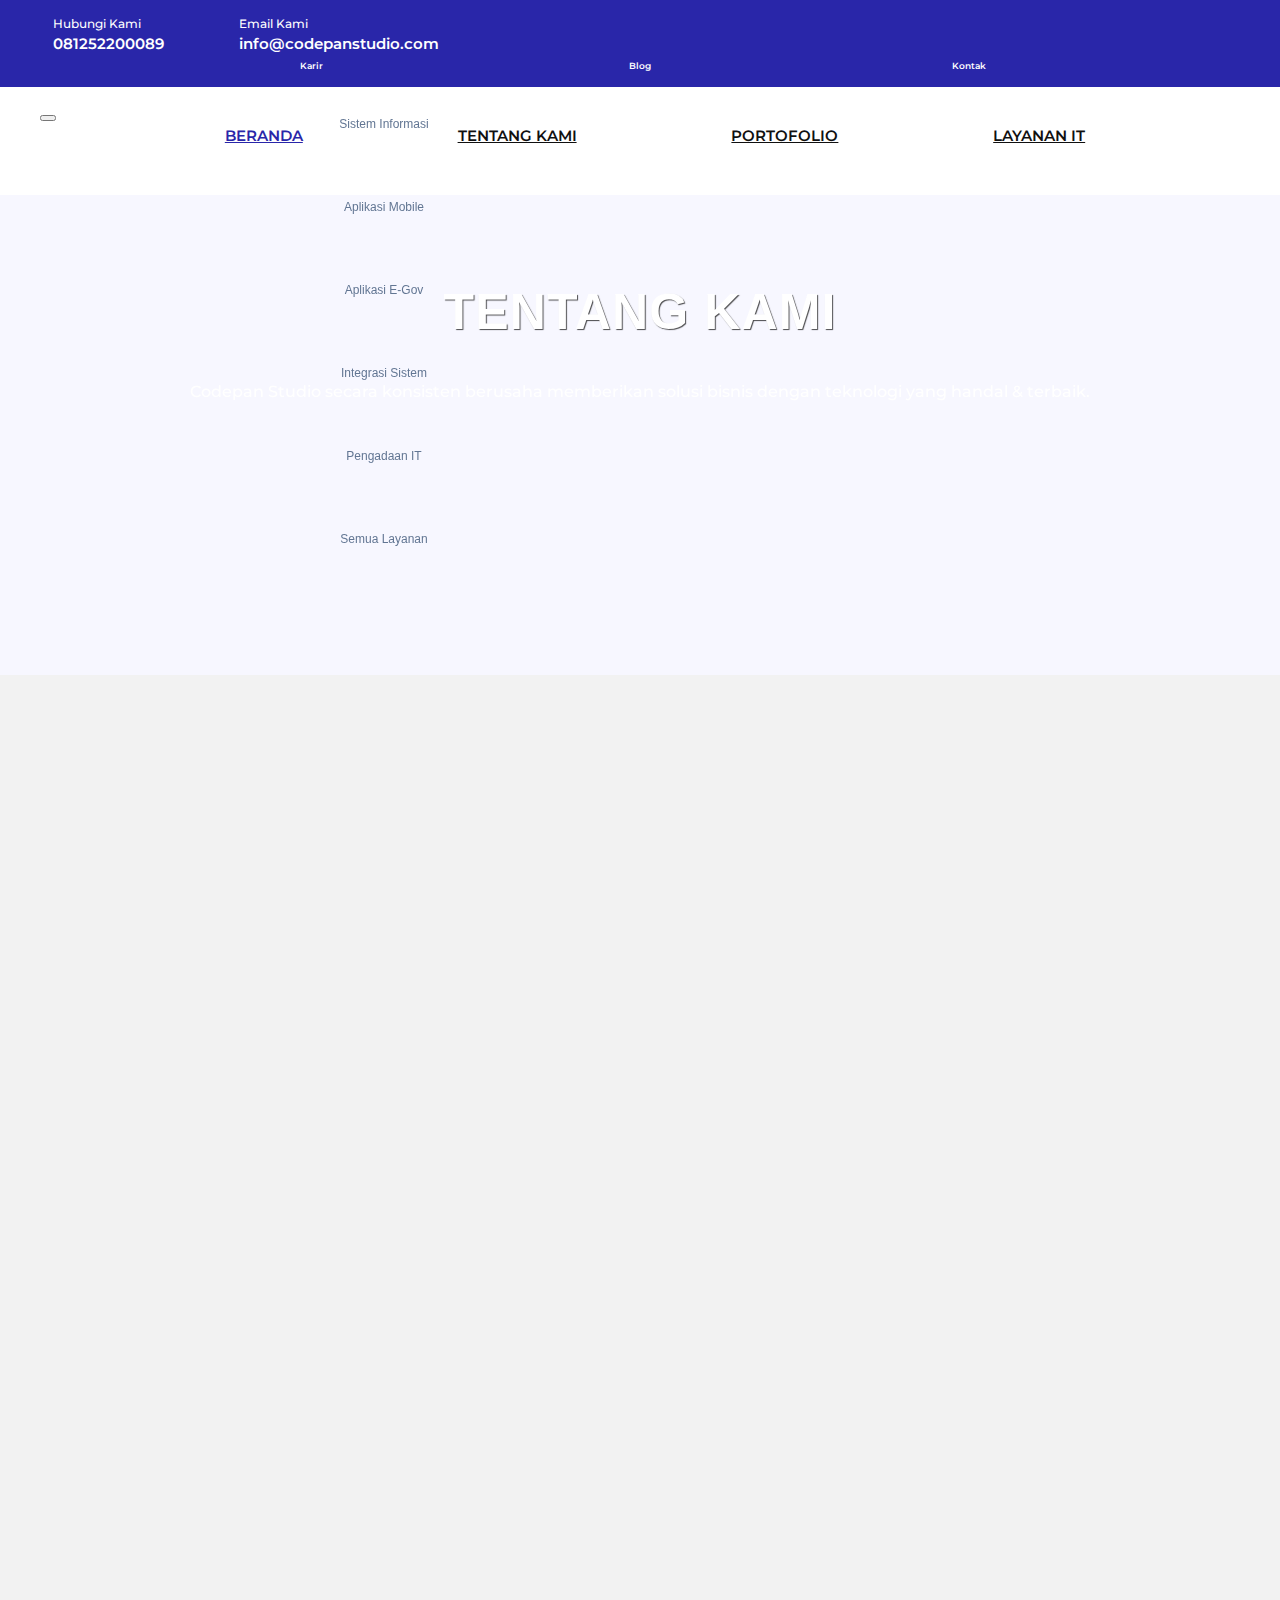
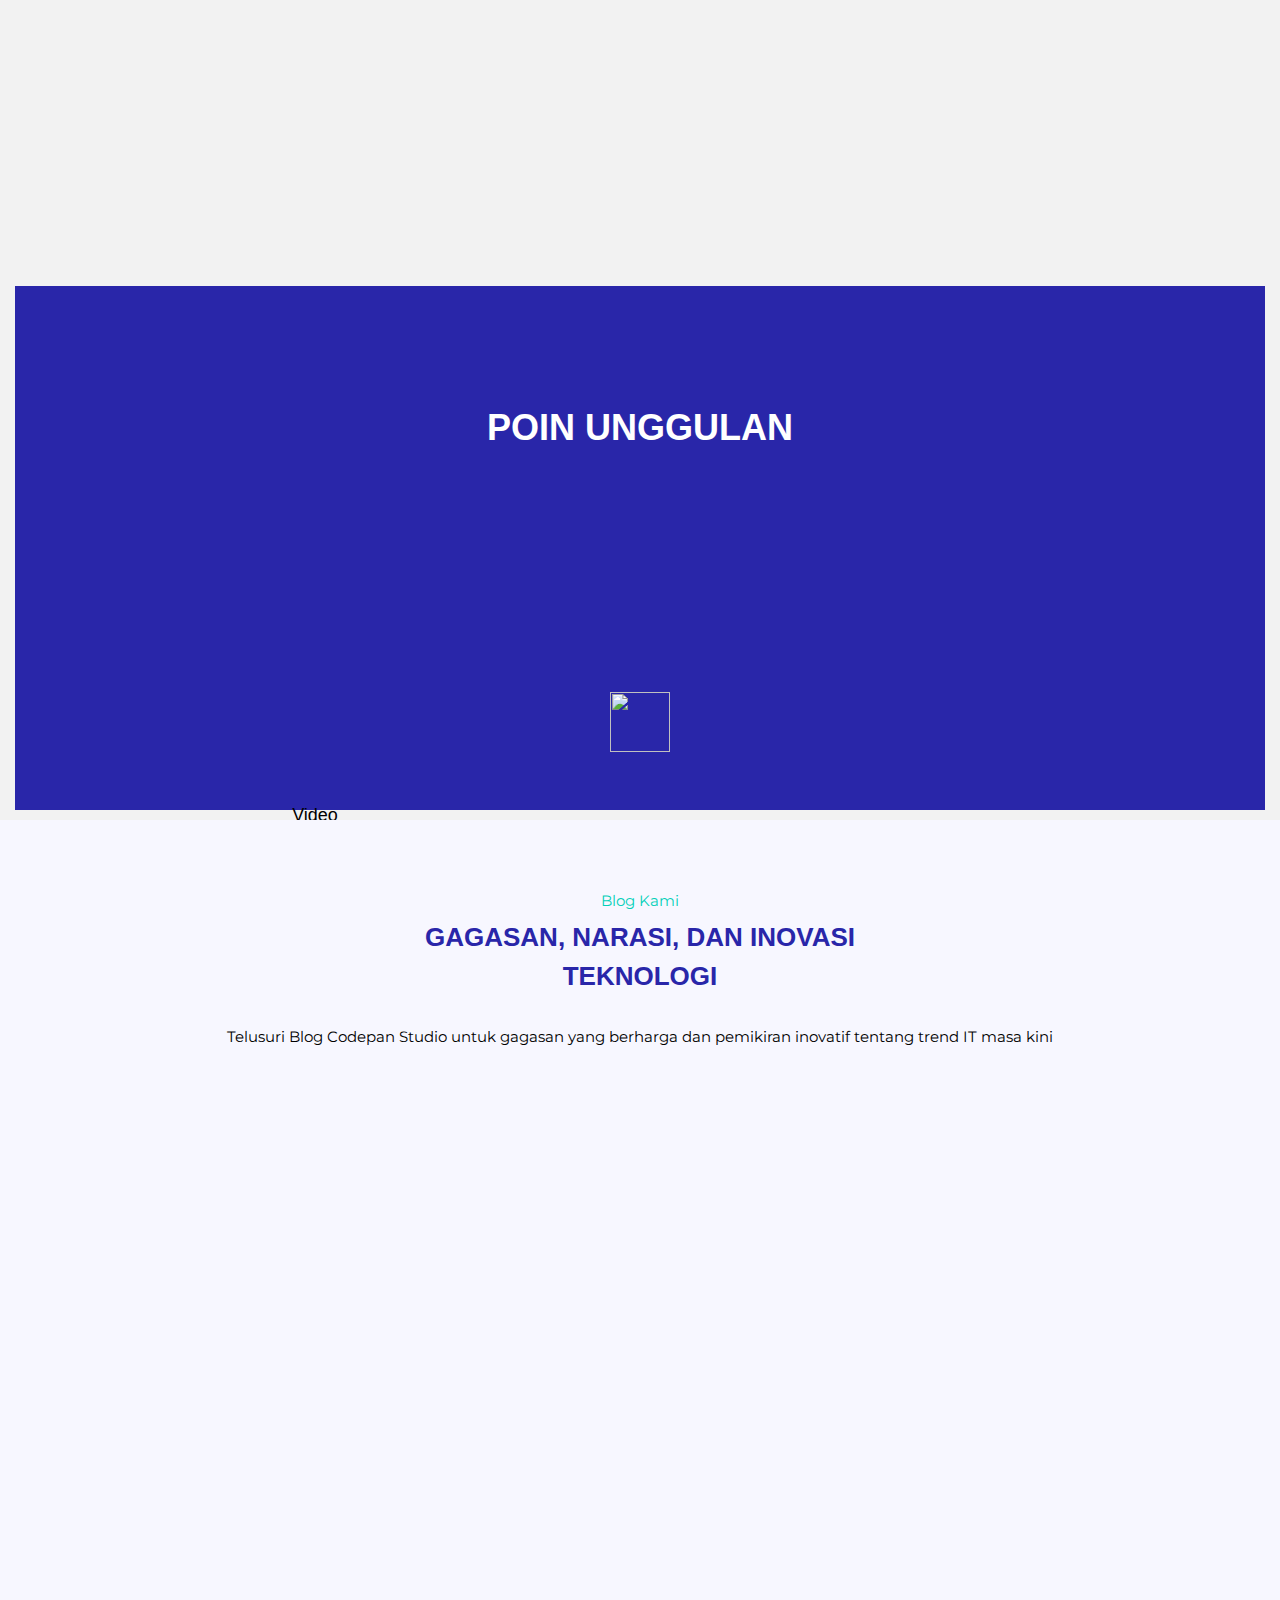
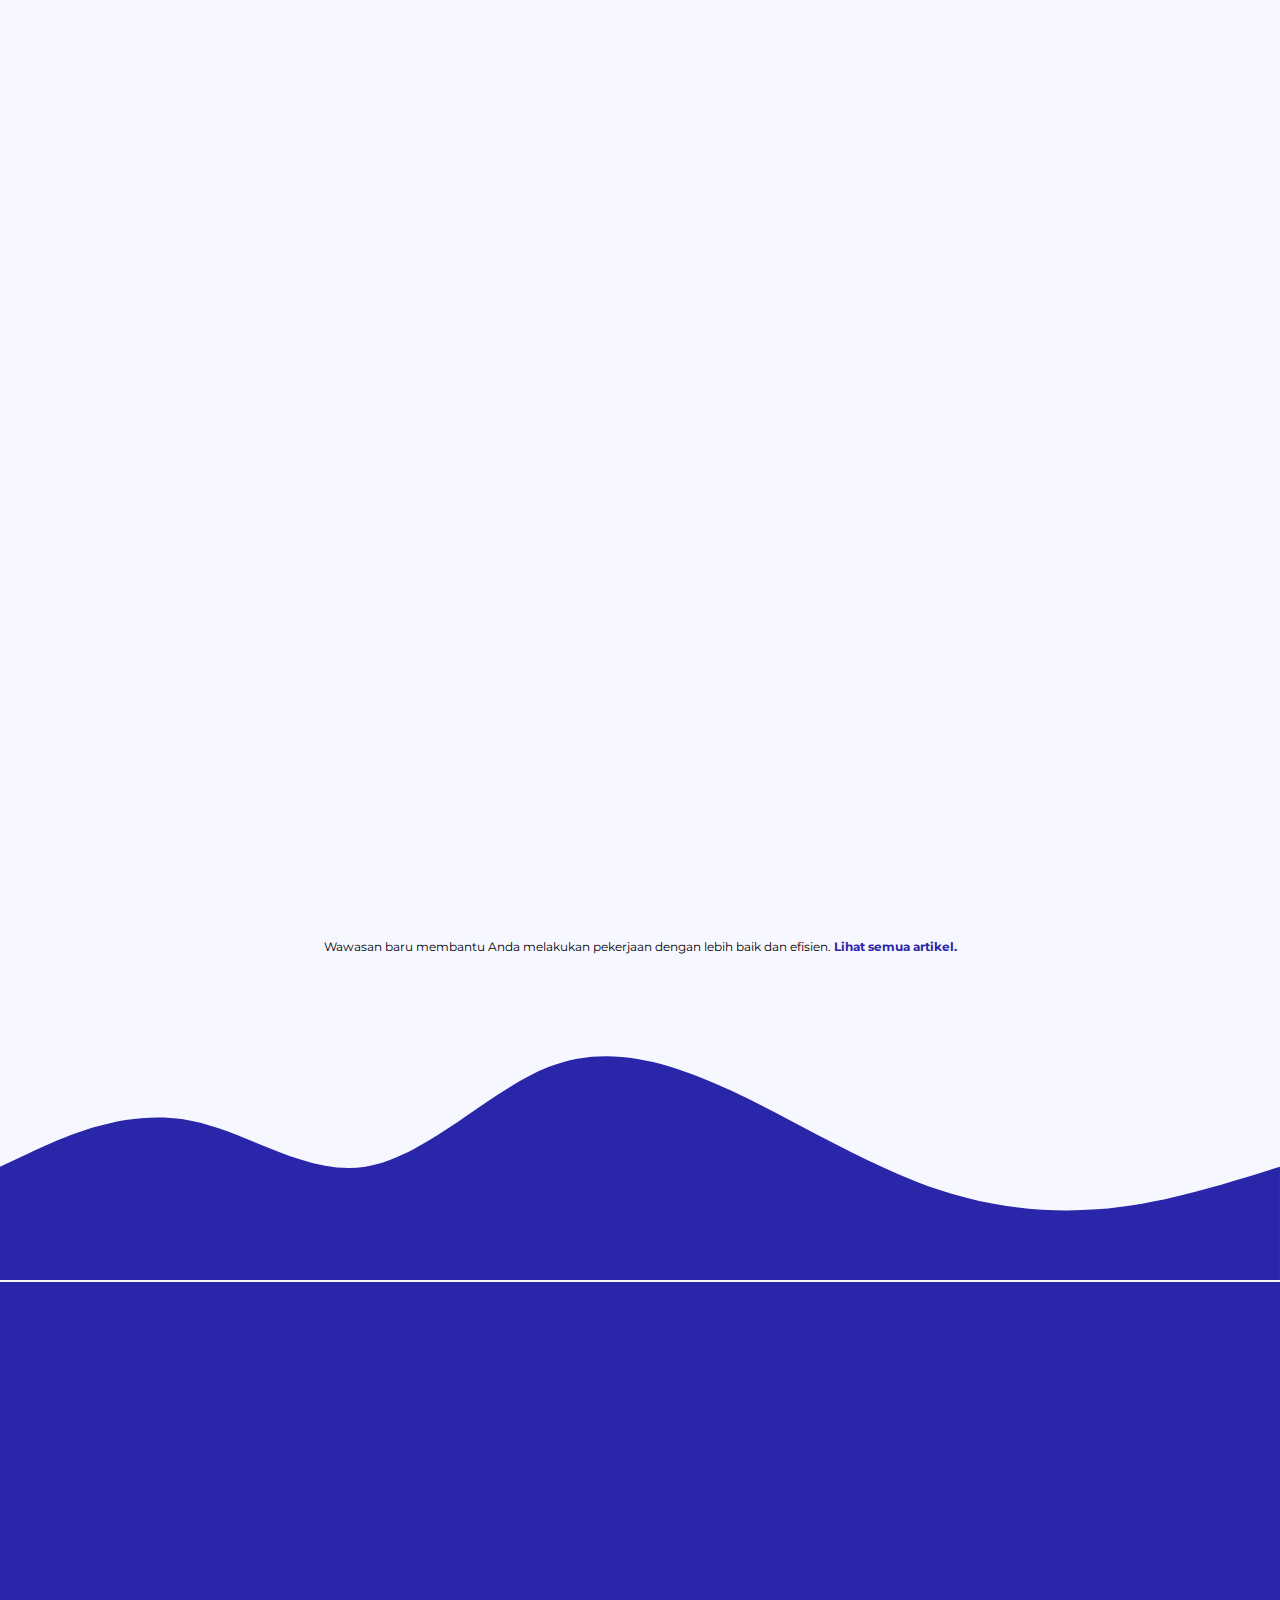
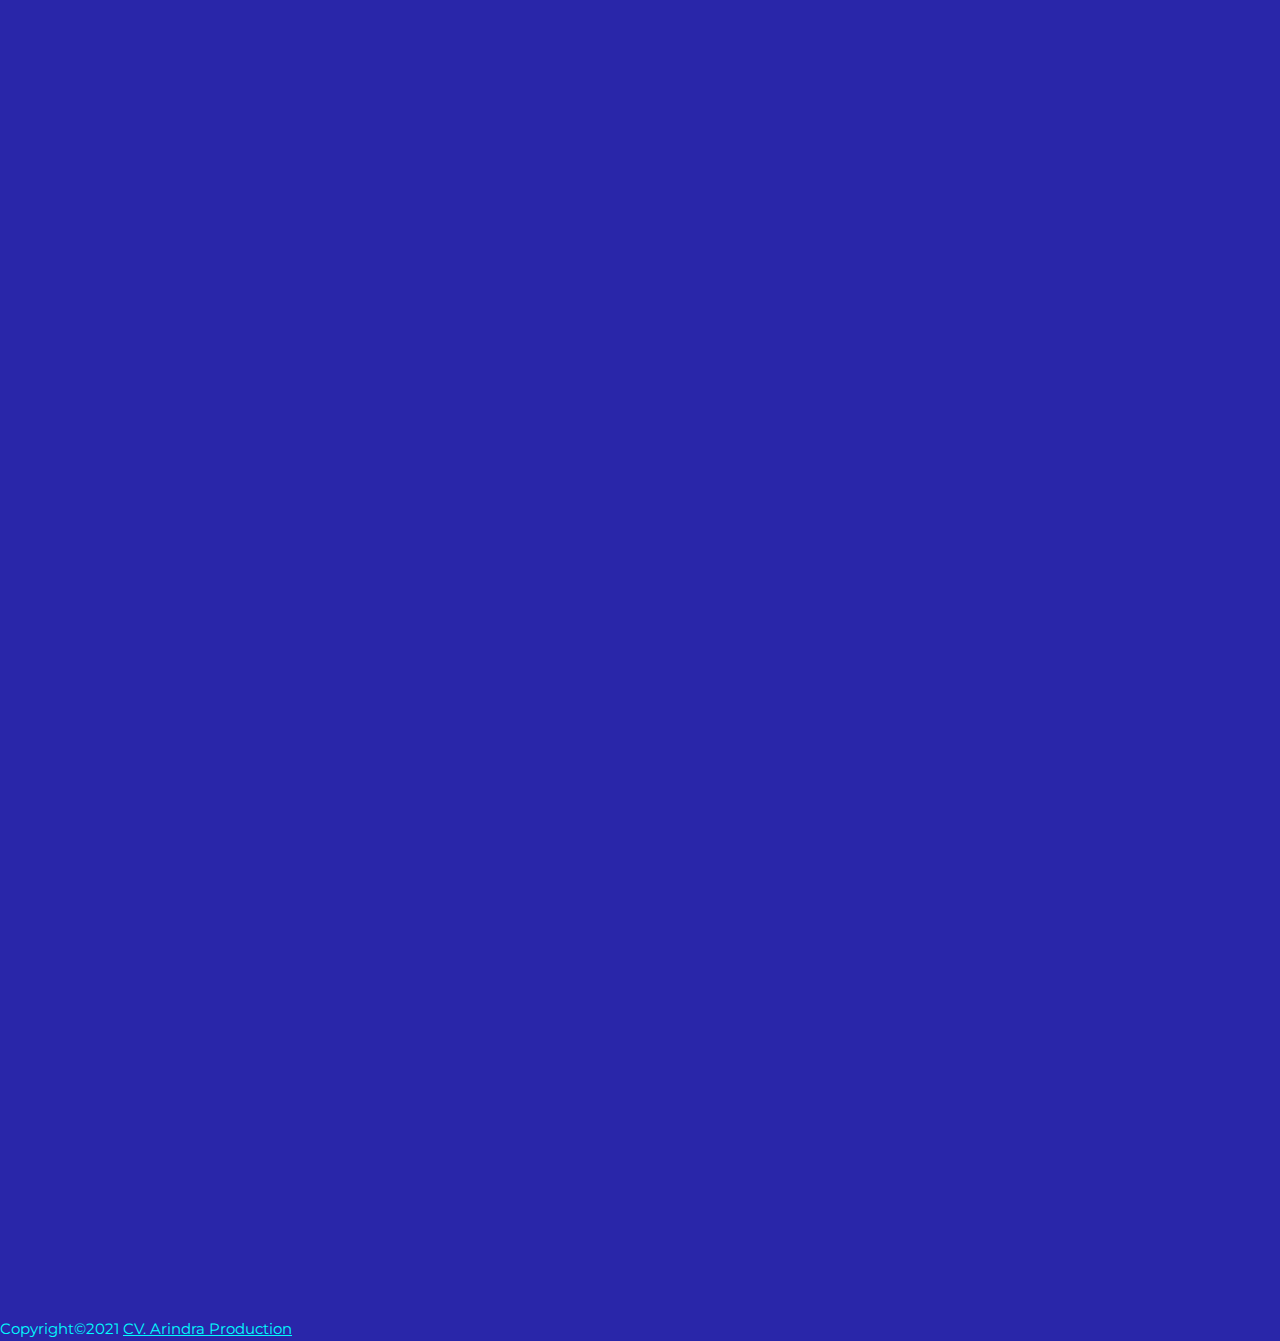
==== commit 31377273: "3rd commit - Fixing Mobile Navbar" ====
--- a/index.html
+++ b/index.html
@@ -90,7 +90,7 @@
       <a class="navbar-brand" href="#"><img src="./img/Logo.png" alt=""></a>
       <button class="navbar-toggler" type="button" data-toggle="collapse" data-target="#navbarSupportedContent"
         aria-controls="navbarSupportedContent" aria-expanded="false" aria-label="Toggle navigation">
-        <span class="navbar-toggler-icon"></span>
+        <span class="navbar-toggler-inner"></span>
       </button>
 
       <div class="collapse navbar-collapse" id="navbarSupportedContent">
@@ -99,7 +99,7 @@
             <a class="nav-link hvr-underline-from-left" href="#">BERANDA <span class="sr-only">(current)</span></a>
           </li>
           <li class="nav-item">
-            <a class="nav-link hvr-underline-from-left" href="#">TENTANG KAMI <span class="sr-only">(current)</span></a>
+            <a class="nav-link hvr-underline-from-left" href="index.html">TENTANG KAMI <span class="sr-only">(current)</span></a>
           </li>
           <li class="nav-item">
             <a class="nav-link hvr-underline-from-left" href="#">PORTOFOLIO <span class="sr-only">(current)</span></a>
@@ -153,7 +153,7 @@
           </li>
         </ul>
 
-        <ul class="d-flex justify-content-md-end justify-content-sm-center">
+        <ul class="d-flex justify-content-md-center justify-content-sm-center justify-content-lg-end" style="margin: 10px 0 0 -50px;">
           <li>
             <a href="">
               <img src="./img/navbar/facebook.svg" alt="">
@@ -352,7 +352,7 @@
 
   <div class="svg-wave" style="background-color: transparent">
     <svg xmlns="http://www.w3.org/2000/svg" viewBox="0 0 1440 320"><path fill="#2926A9" fill-opacity="1" d="M0,192L34.3,176C68.6,160,137,128,206,138.7C274.3,149,343,203,411,192C480,181,549,107,617,80C685.7,53,754,75,823,106.7C891.4,139,960,181,1029,208C1097.1,235,1166,245,1234,240C1302.9,235,1371,213,1406,202.7L1440,192L1440,320L1405.7,320C1371.4,320,1303,320,1234,320C1165.7,320,1097,320,1029,320C960,320,891,320,823,320C754.3,320,686,320,617,320C548.6,320,480,320,411,320C342.9,320,274,320,206,320C137.1,320,69,320,34,320L0,320Z"></path></svg>
-</div>
+  </div>
   
 
 
--- a/CSS/responsive.css
+++ b/CSS/responsive.css
@@ -85,14 +85,120 @@
 }
 @media only screen and (max-width: 992px){
     /* NavBar */
+    .navbar-light .navbar-nav .nav-link {
+        color: white;
+    }
+    .navbar-light .navbar-nav .active>.nav-link{
+        color: #33BEF0;
+    }
+
+      nav .navbar-collapse.show {
+        width: 50%;
+      }
+    
+      /* -- Navbar side collapse properties -- */
+      nav .navbar-collapse {
+        background: url("../img/background/page-form.png");
+        position: fixed;
+        background-repeat: no-repeat;
+        background-size: cover;
+        height: 100%;
+        width: 0;
+        z-index: 1001;
+        top: 0;
+        right: 0;
+        overflow-x: hidden;
+        transition: 0.4s;
+        padding-top: 90px;
+        padding-bottom: 50px;
+      }
+    
+      /* -- Costum Animation navbar toggler -- */
+      /* - Navbar side collapse toggler properties - */
+      nav .navbar-toggler {
+        z-index: 1020;
+        outline: none;
+        border: none;
+        cursor: pointer;
+        width: 2em;
+        height: 2em;
+        transition: 0.2s;
+        padding: 0 1.2em 0.15em 0;
+        margin-left: auto;
+      }
+    
+      /* - To make 3 strips(humberger) buttons menu - */
+      nav .navbar-toggler-inner,
+      nav .navbar-toggler-inner::before,
+      nav .navbar-toggler-inner::after {
+        width: 1.2em;
+        height: 0.16em;
+        background-color: #2926a9;
+        position: absolute;
+      }
+    
+      /* - Default rotate and add transition for humberger buttons - */
+      nav .navbar-toggler-inner {
+        transition: 0.2s;
+        transform: rotate(0deg);
+      }
+    
+      /* - First(top) strips of humberger buttons - */
+      nav .navbar-toggler-inner::before {
+        content: "";
+        display: block;
+        top: -0.3em;
+      }
+    
+      /* - Last(bottom) strips of humberger buttons - */
+      nav .navbar-toggler-inner::after {
+        content: "";
+        display: block;
+        bottom: -0.3em;
+      }
+    
+      /* - Adjust color white for humberger when it has class active - */
+      .navbar-toggler.active {
+        background-color: #fff;
+        border-radius: 50%;
+      }
+    
+      /* - Transform Humberger Buton to cross button when navbar-toggler has active class - */
+      /* - Rotate Humberger buttons(main/center strip) - */
+      .navbar-toggler.active > .navbar-toggler-inner {
+        transition: 0.2s;
+        transform: rotate(45deg);
+      }
+    
+      /* - Disapear last strip - */
+      .navbar-toggler.active > .navbar-toggler-inner::before {
+        top: 0;
+        opacity: 0;
+      }
+    
+      /* - Rotate first strip */
+      .navbar-toggler.active > .navbar-toggler-inner::after {
+        bottom: 0;
+        transform: rotate(-90deg);
+      }
+      /* - End of Transform Humberger Buton to cross button when navbar-toggler has active class - */
+      /* -- Costum Animation navbar toggler -- */
+
     .navbar-brand{
         position: absolute;
         top: 0;
         left: 38%;
     }
-    .mega-area{
+    nav .mega-area{
         margin-top: 0px;
-    }
+        background-color: #fff;
+        width: 80%;
+    }
+    nav .mega-area .dropdown-item a{
+        margin-bottom: 5px;
+    }
+
+    
     
     /* Tentang1 */
     #tentang1 .dwnld-btn{
@@ -300,7 +406,42 @@
 }
 
 @media only screen and (max-width: 812px){
-
+    /* Hadir Dengan Solusi */
+        #row-card .card-body #count1{
+            margin-left: -25px;
+        } 
+        #row-card .card-body #count2{
+            /* margin-left: -20px; */
+            margin-left: -13%;
+        } 
+        #row-card .card-body #count3{
+            /* margin-left: -85px; */
+            margin-left: -50%;
+        } 
+        #row-card .card-body #count4{
+            /* margin-left: -140px;  */
+            margin-left: -85%;
+        } 
+
+        #row-card .card-body span{
+            font-size: 30px;
+        } 
+        #row-card .card-body #span1{
+            top: 51%;
+            left: 50%;
+        } 
+        #row-card .card-body #span2{
+            top: 51%;
+            left: 66%;
+        } 
+        #row-card .card-body #span3{
+            top: 52%;
+            left: 53%;
+        }
+        #row-card .card-body #span4{
+            top: 51%;
+            left: 27%;
+        } 
 }
 
 @media only screen and (max-width: 767px){
@@ -638,7 +779,7 @@
     .navbar-brand{
         position: absolute;
         top: 0;
-        left: 30%;
+        left: 5%;
     }
     .navbar .mega-area{
         margin-top: 0px;
@@ -672,40 +813,40 @@
         font-size: 15px;
     }
 
-/* Tentang1 */
-#tentang1 h2{
-    margin-top: -50px;
-    text-align: left;
-    font-size: 25px;
-}
-#tentang1 p{
-    margin-top: 30px;
-}
-#tentang1 .dwnld-btn{
-    display: block;
-    text-decoration: none;
-    color: white;
-    border: 1px solid #33BEF0;
-    background-color: #33BEF0;
-    height: 38px;
-    width: auto;
-    padding-top: 6px;
-    border-radius: 41.5px;
-    text-align: center;
-    font-size: 17px;
-    margin-top: 40px;
-}
-
-/* Tentang2 */
-#tentang2 .card{
-    margin: 50px 0;
-    box-shadow: 2px 2px 20px rgba(100, 78, 78, 0.616);
-    height: 300px;
-    box-sizing: border-box;
-}
-#tentang2 .card-body{
-    padding: 20px;
-}
+    /* Tentang1 */
+    #tentang1 h2{
+        margin-top: -50px;
+        text-align: left;
+        font-size: 25px;
+    }
+    #tentang1 p{
+        margin-top: 30px;
+    }
+    #tentang1 .dwnld-btn{
+        display: block;
+        text-decoration: none;
+        color: white;
+        border: 1px solid #33BEF0;
+        background-color: #33BEF0;
+        height: 38px;
+        width: auto;
+        padding-top: 6px;
+        border-radius: 41.5px;
+        text-align: center;
+        font-size: 17px;
+        margin-top: 40px;
+    }
+
+    /* Tentang2 */
+    #tentang2 .card{
+        margin: 50px 0;
+        box-shadow: 2px 2px 20px rgba(100, 78, 78, 0.616);
+        height: 300px;
+        box-sizing: border-box;
+    }
+    #tentang2 .card-body{
+        padding: 20px;
+    }
 
     /* Tentang3 */
     #tentang3{
@@ -734,6 +875,7 @@
     }
     #tentang3 .modal .modal-content{
         width: 600px;
+        margin: 0;
     }
     #tentang3 .modal .modal-body iframe{
         width: 300px;
@@ -886,6 +1028,9 @@
 
 
     /* Mitra Kerja */
+    #mitraKerja{
+        padding: 20px;
+    }
     #mitraKerja .tag-besar{
         margin-top: 10px;
         color: white;
@@ -1017,43 +1162,42 @@
     
 
 
- /* Tentang5 */
- #tentang5{
-     margin-top: -5px;
- }
- #tentang5 .container{
-    height: 500px;
-}
- #tentang5 .judul-tentang5 h1{
-    margin-top: -140px;
-    text-align: center;
-    color: white;
-    font-size: 30px;
- }
- #tentang5 .isi-tentang5 p{
-    color: #7F7F7F;
-    text-align: center;
-    font-size: 19px;
-}
-
- #tentang5 .isi-tentang5 .tombol{
-    width: 240px;
-    height: 50px;
-    padding-top: 15px;
-    font-size: 13px;
-}
-/* Footer */
-#footer{
-    margin-top: -50px;
-    background-color: #2926A9;
-}
-#footer h6{
-    font-size: 20px;
-}
-#footer .footer-copyright{
-    font-size: 14px;
-}
-
+     /* Tentang5 */
+     #tentang5{
+         margin-top: -5px;
+     }
+     #tentang5 .container{
+        height: 500px;
+    }
+     #tentang5 .judul-tentang5 h1{
+        margin-top: -140px;
+        text-align: center;
+        color: white;
+        font-size: 30px;
+     }
+     #tentang5 .isi-tentang5 p{
+        color: #7F7F7F;
+        text-align: center;
+        font-size: 19px;
+    }
+
+     #tentang5 .isi-tentang5 .tombol{
+        width: 240px;
+        height: 50px;
+        padding-top: 15px;
+        font-size: 13px;
+     }
+        /* Footer */
+        #footer{
+            margin-top: -50px;
+            background-color: #2926A9;
+        }
+        #footer h6{
+            font-size: 20px;
+        }
+        #footer .footer-copyright{
+            font-size: 14px;
+        }
 }
 
 @media only screen and (max-width: 350px){
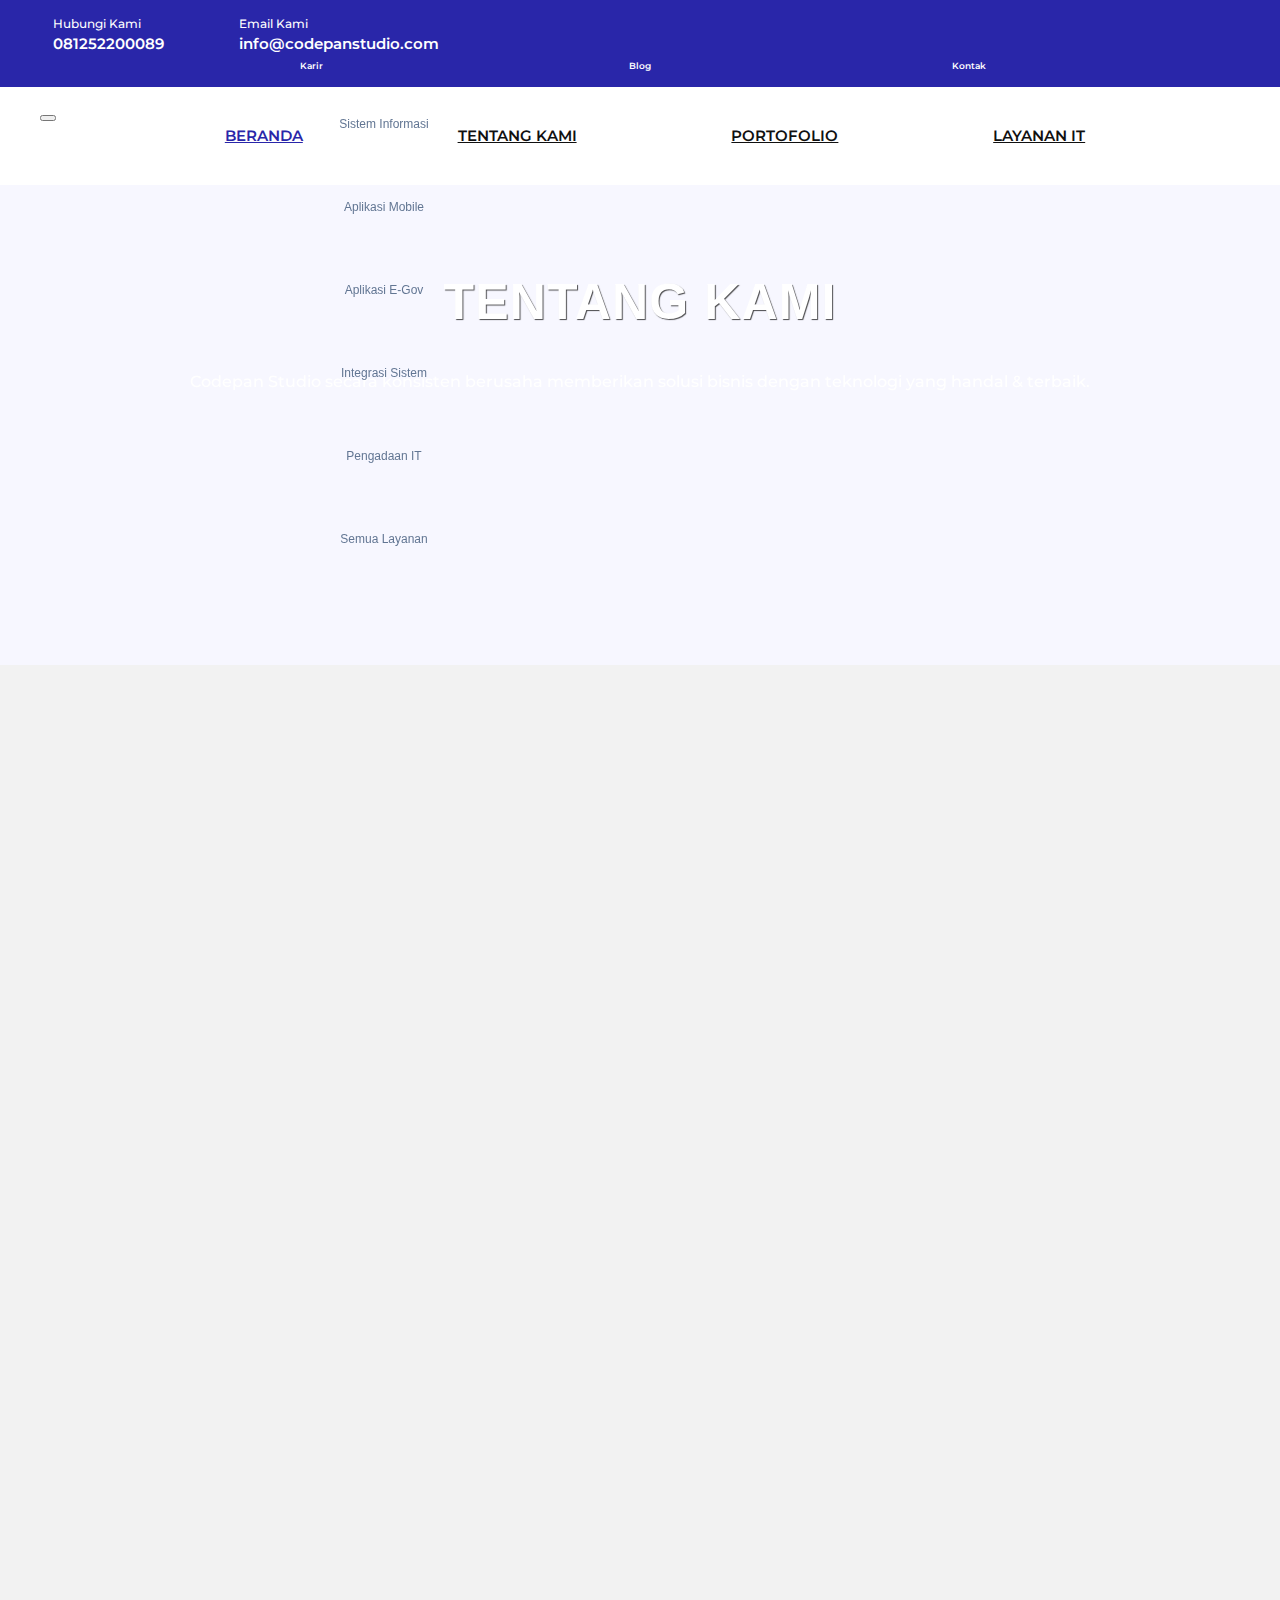
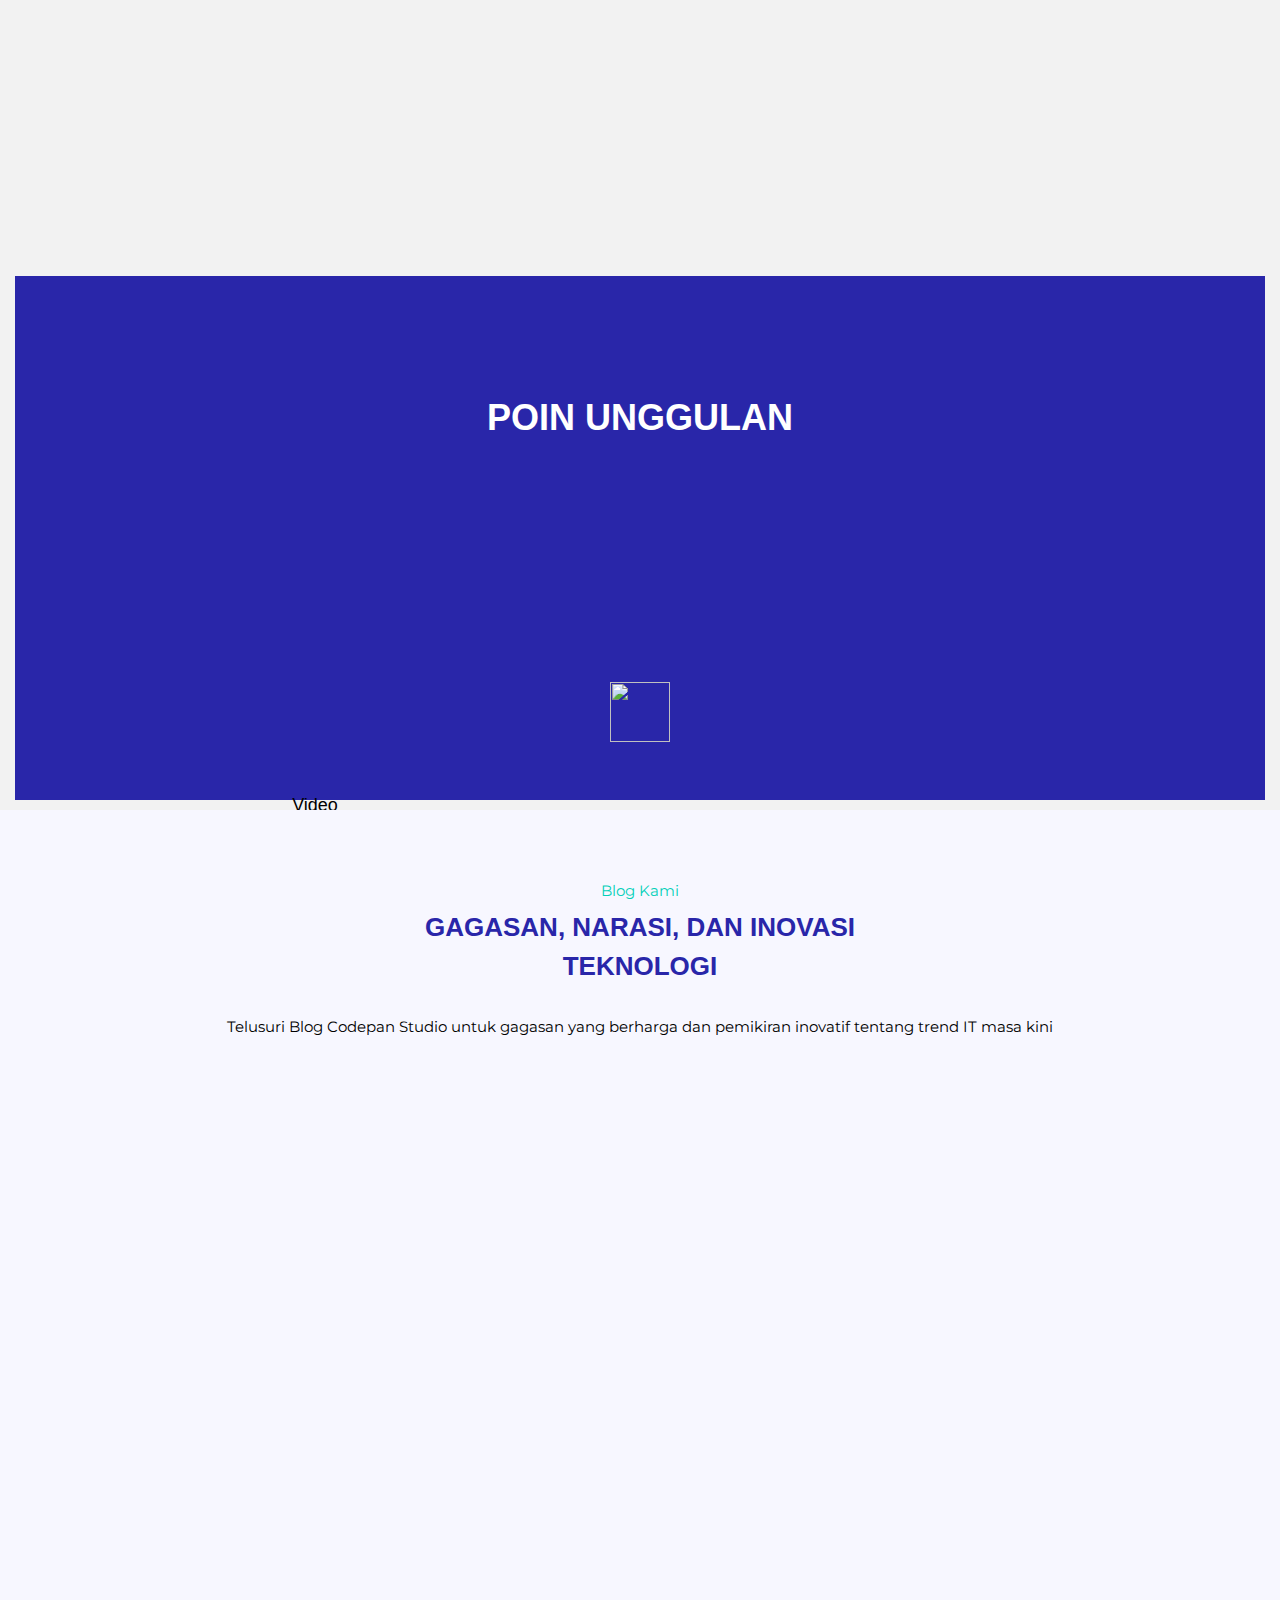
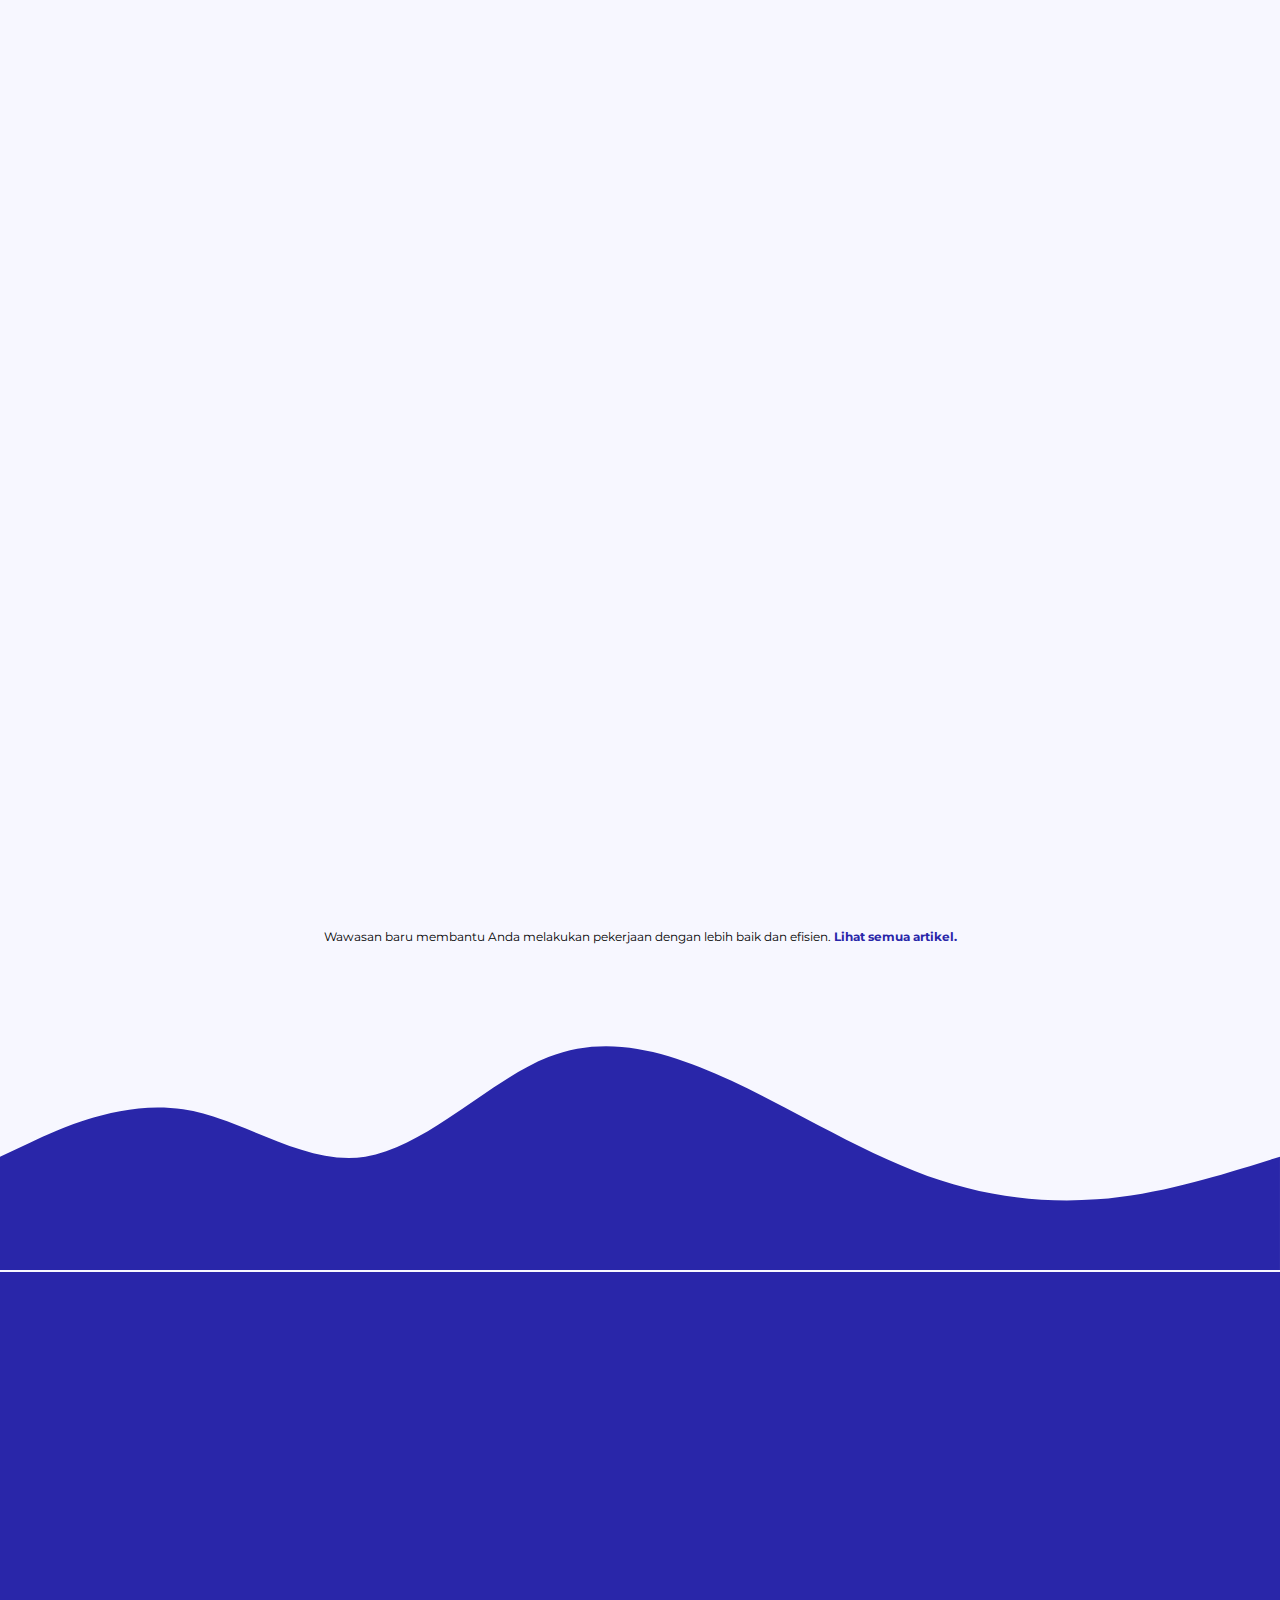
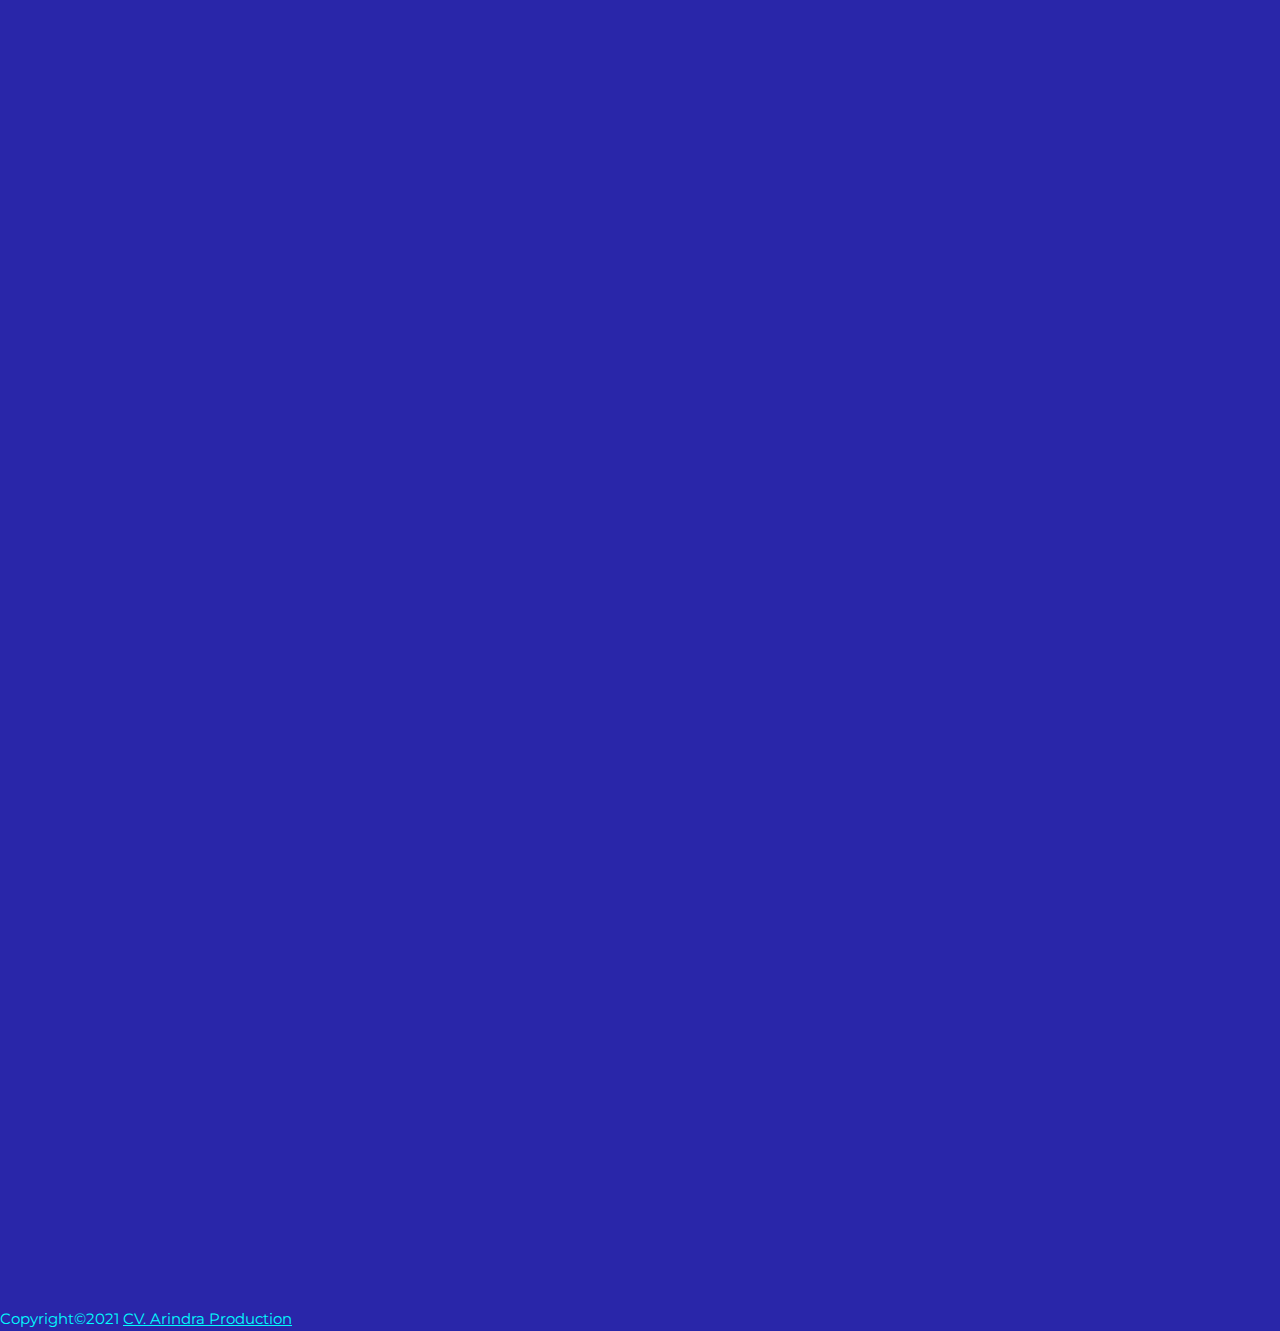
==== commit b6e8f964: "5th commit - Update Link Menu" ====
--- a/index.html
+++ b/index.html
@@ -96,13 +96,13 @@
       <div class="collapse navbar-collapse" id="navbarSupportedContent">
         <ul class="navbar-nav mr-auto">
           <li class="nav-item active">
-            <a class="nav-link hvr-underline-from-left" href="#">BERANDA <span class="sr-only">(current)</span></a>
+            <a class="nav-link hvr-underline-from-left" href="index.html">BERANDA <span class="sr-only">(current)</span></a>
           </li>
           <li class="nav-item">
             <a class="nav-link hvr-underline-from-left" href="index.html">TENTANG KAMI <span class="sr-only">(current)</span></a>
           </li>
           <li class="nav-item">
-            <a class="nav-link hvr-underline-from-left" href="#">PORTOFOLIO <span class="sr-only">(current)</span></a>
+            <a class="nav-link hvr-underline-from-left" href="index.html">PORTOFOLIO <span class="sr-only">(current)</span></a>
           </li>
 
           <li class="nav-item dropdown menu-area">
@@ -153,7 +153,7 @@
           </li>
         </ul>
 
-        <ul class="d-flex justify-content-md-center justify-content-sm-center justify-content-lg-end" style="margin: 10px 0 0 -50px;">
+        <ul class="d-flex justify-content-md-center justify-content-sm-center justify-content-lg-end nav-sosmed">
           <li>
             <a href="">
               <img src="./img/navbar/facebook.svg" alt="">
@@ -398,11 +398,11 @@
                 <h6 class="text-uppercase font-weigh-bold">Layanan IT</h6>
                 
                 <ul class="list-unstyled">
-                  <li class="my-2"><a class="hvr-underline-from-left" href="#">Sistem Informasi</a></li>
-                  <li class="my-2"><a class="hvr-underline-from-left" href="#">Aplikasi Mobile</a></li>
-                  <li class="my-2"><a class="hvr-underline-from-left" href="#">Aplikasi E-Gov</a></li>
-                  <li class="my-2"><a class="hvr-underline-from-left" href="#">Integrasi Sistem</a></li>
-                  <li class="my-2"><a class="hvr-underline-from-left" href="#">Pengadaan IT</a></li>
+                  <li class="my-2"><a class="hvr-underline-from-left" href="/Sistem Informasi/sistemInformasi.html">Sistem Informasi</a></li>
+                  <li class="my-2"><a class="hvr-underline-from-left" href="/Aplikasi Mobile/">Aplikasi Mobile</a></li>
+                  <li class="my-2"><a class="hvr-underline-from-left" href="/Aplikasi E-Gov/aplikasiEGOV.html">Aplikasi E-Gov</a></li>
+                  <li class="my-2"><a class="hvr-underline-from-left" href="/Integrasi Sistem/integrasiSistem.html">Integrasi Sistem</a></li>
+                  <li class="my-2"><a class="hvr-underline-from-left" href="/Pengadaan IT/pengadaanIT.html">Pengadaan IT</a></li>
                 </ul>
               </div>
     
@@ -410,9 +410,9 @@
                 <h6 class="text-uppercase font-weigh-bold">Perusahaan</h6>
     
                 <ul class="list-unstyled">
-                  <li class="my-2"><a class="hvr-underline-from-left" href="#">Tentang Kami</a></li>
+                  <li class="my-2"><a class="hvr-underline-from-left" href="index.html">Tentang Kami</a></li>
                   <li class="my-2"><a class="hvr-underline-from-left" href="#">Pakta Integritas</a></li>
-                  <li class="my-2"><a class="hvr-underline-from-left" href="#">Aturan Layanan</a></li>
+                  <li class="my-2"><a class="hvr-underline-from-left" href="/Aturan Layanan/aturanLayanan.html">Aturan Layanan</a></li>
                   <li class="my-2"><a class="hvr-underline-from-left" href="#">Kontak Kami</a></li>
                   <li class="my-2"><a class="hvr-underline-from-left" href="#">Karir</a></li>
                   <li class="my-2"><a class="hvr-underline-from-left" href="#">Blog</a></li>
@@ -442,7 +442,7 @@
         <br><br><br>
       </div>
         <p> <br> Copyright&copy;2021
-          <a href="#">CV. Arindra Production</a>
+          <a href="index.html">CV. Arindra Production</a>
         </p>
       </div>
 </footer>
--- a/CSS/responsive.css
+++ b/CSS/responsive.css
@@ -161,6 +161,10 @@
       .navbar-toggler.active {
         background-color: #fff;
         border-radius: 50%;
+        position: fixed;
+        transition: 0.2s;
+        top: 30px;
+        right: 40px;
       }
     
       /* - Transform Humberger Buton to cross button when navbar-toggler has active class - */
@@ -185,7 +189,7 @@
       /* -- Costum Animation navbar toggler -- */
 
     .navbar-brand{
-        position: absolute;
+        position: relative;
         top: 0;
         left: 38%;
     }
@@ -194,11 +198,14 @@
         background-color: #fff;
         width: 80%;
     }
+    nav .navbar-collapse .nav-sosmed{
+        margin: 10px 0 0 -50px;
+    }
     nav .mega-area .dropdown-item a{
         margin-bottom: 5px;
     }
 
-    
+
     
     /* Tentang1 */
     #tentang1 .dwnld-btn{
@@ -777,9 +784,12 @@
 @media only screen and (max-width: 470px){
     /* NavBar */
     .navbar-brand{
-        position: absolute;
+        position: relative;
         top: 0;
         left: 5%;
+    }
+    nav .navbar-collapse .nav-sosmed{
+        margin: 10px 0 0 0 ;
     }
     .navbar .mega-area{
         margin-top: 0px;
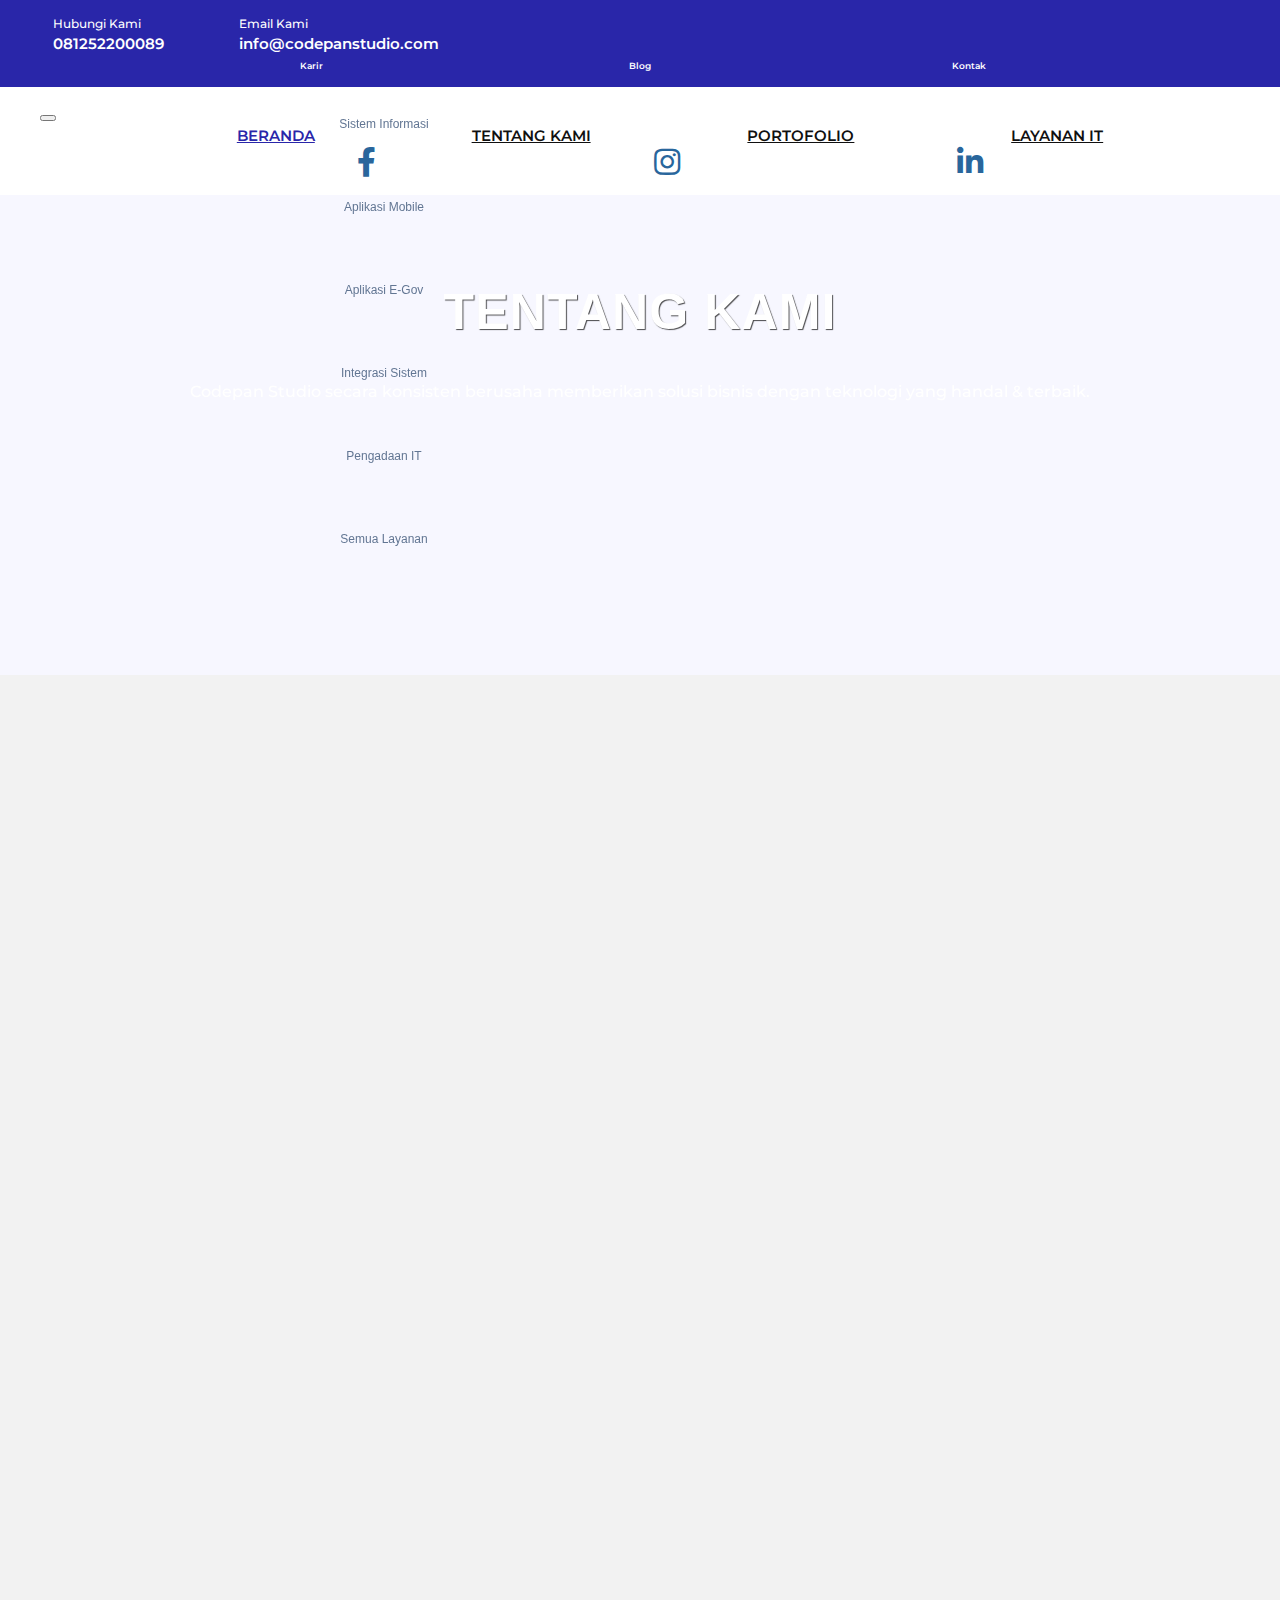
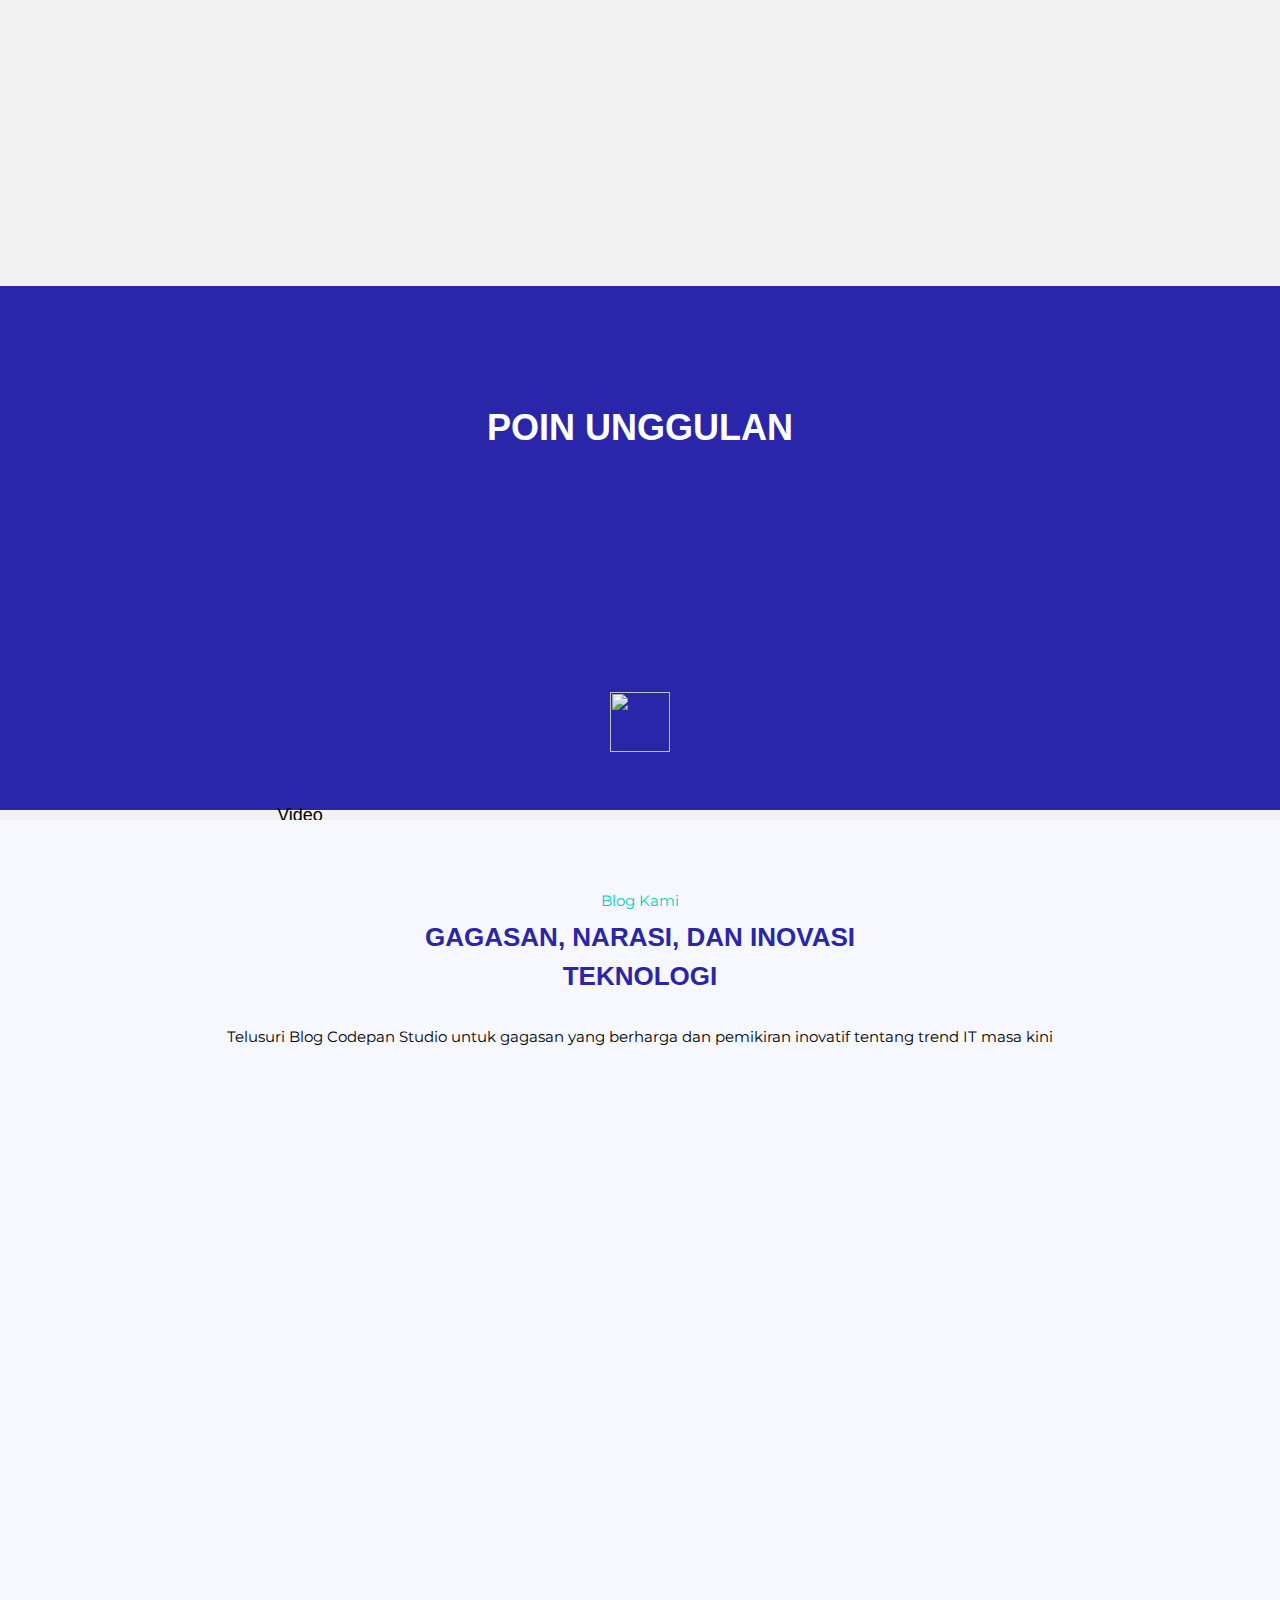
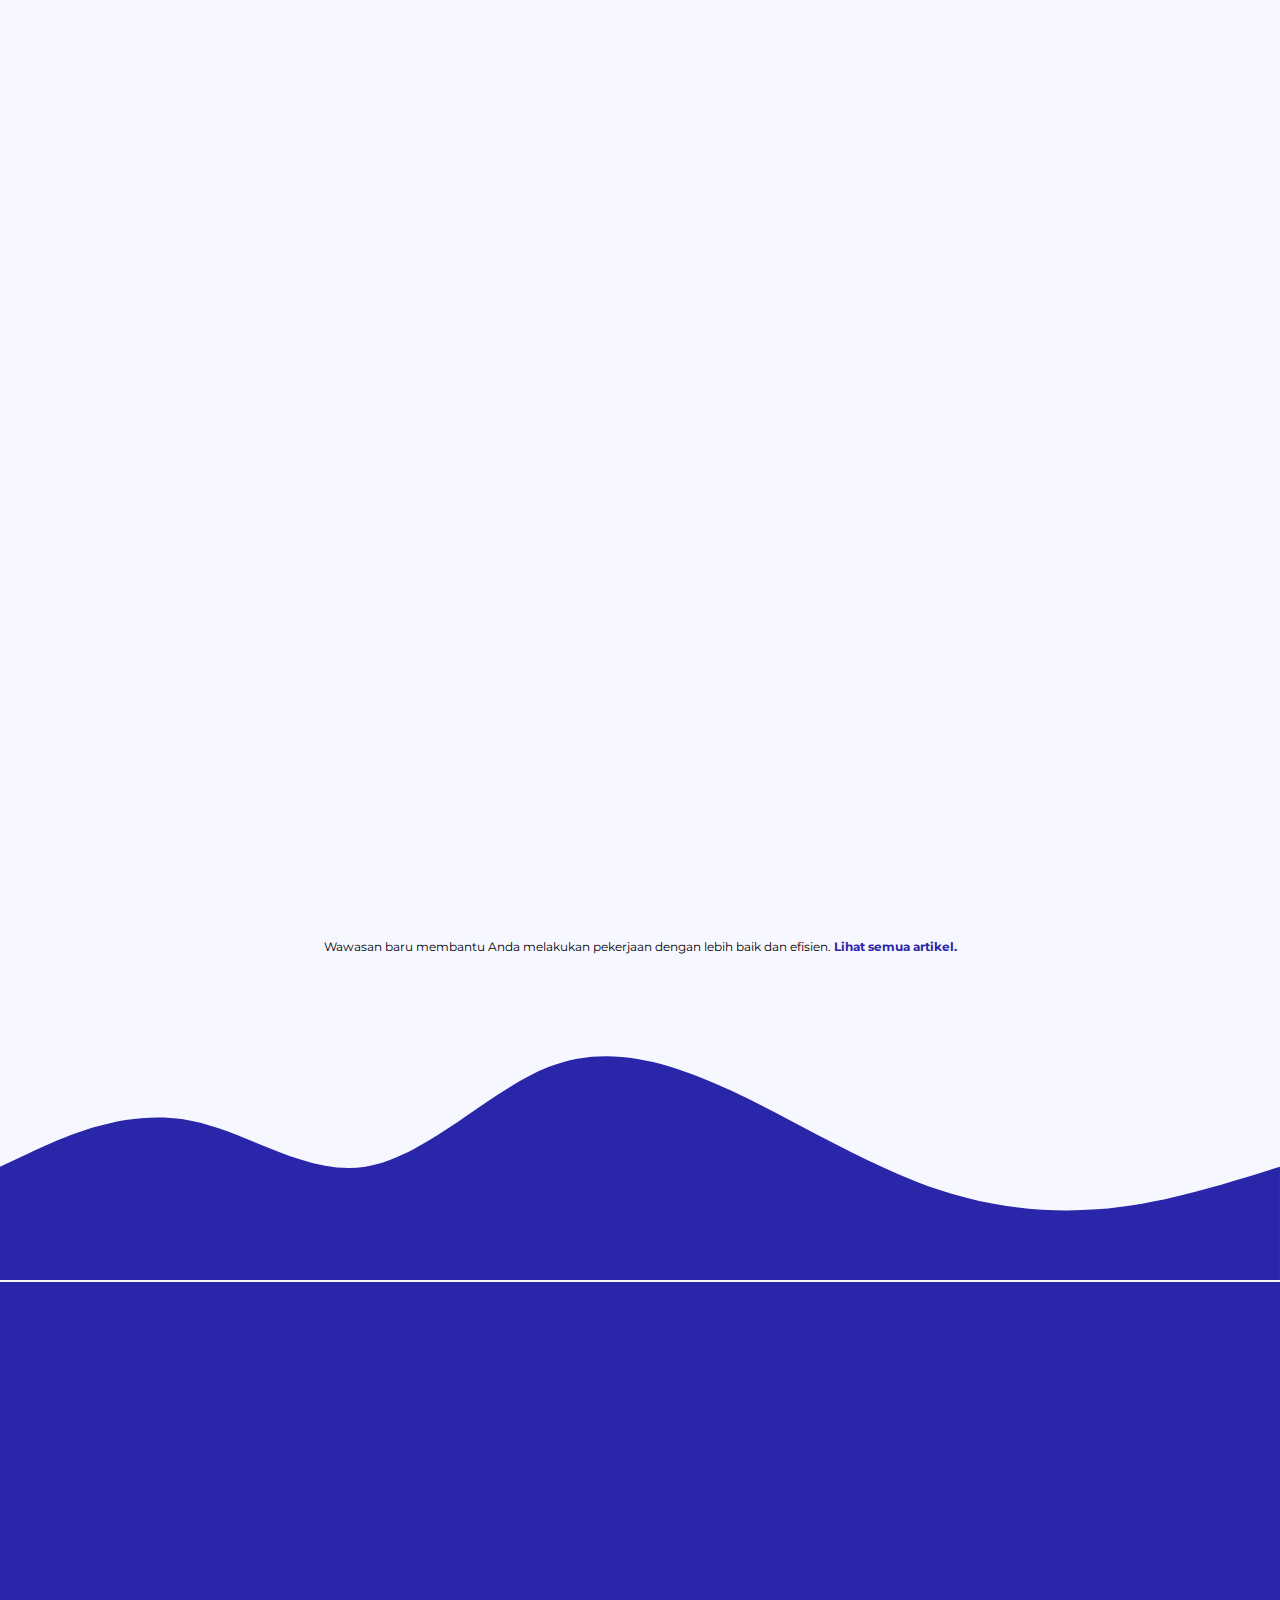
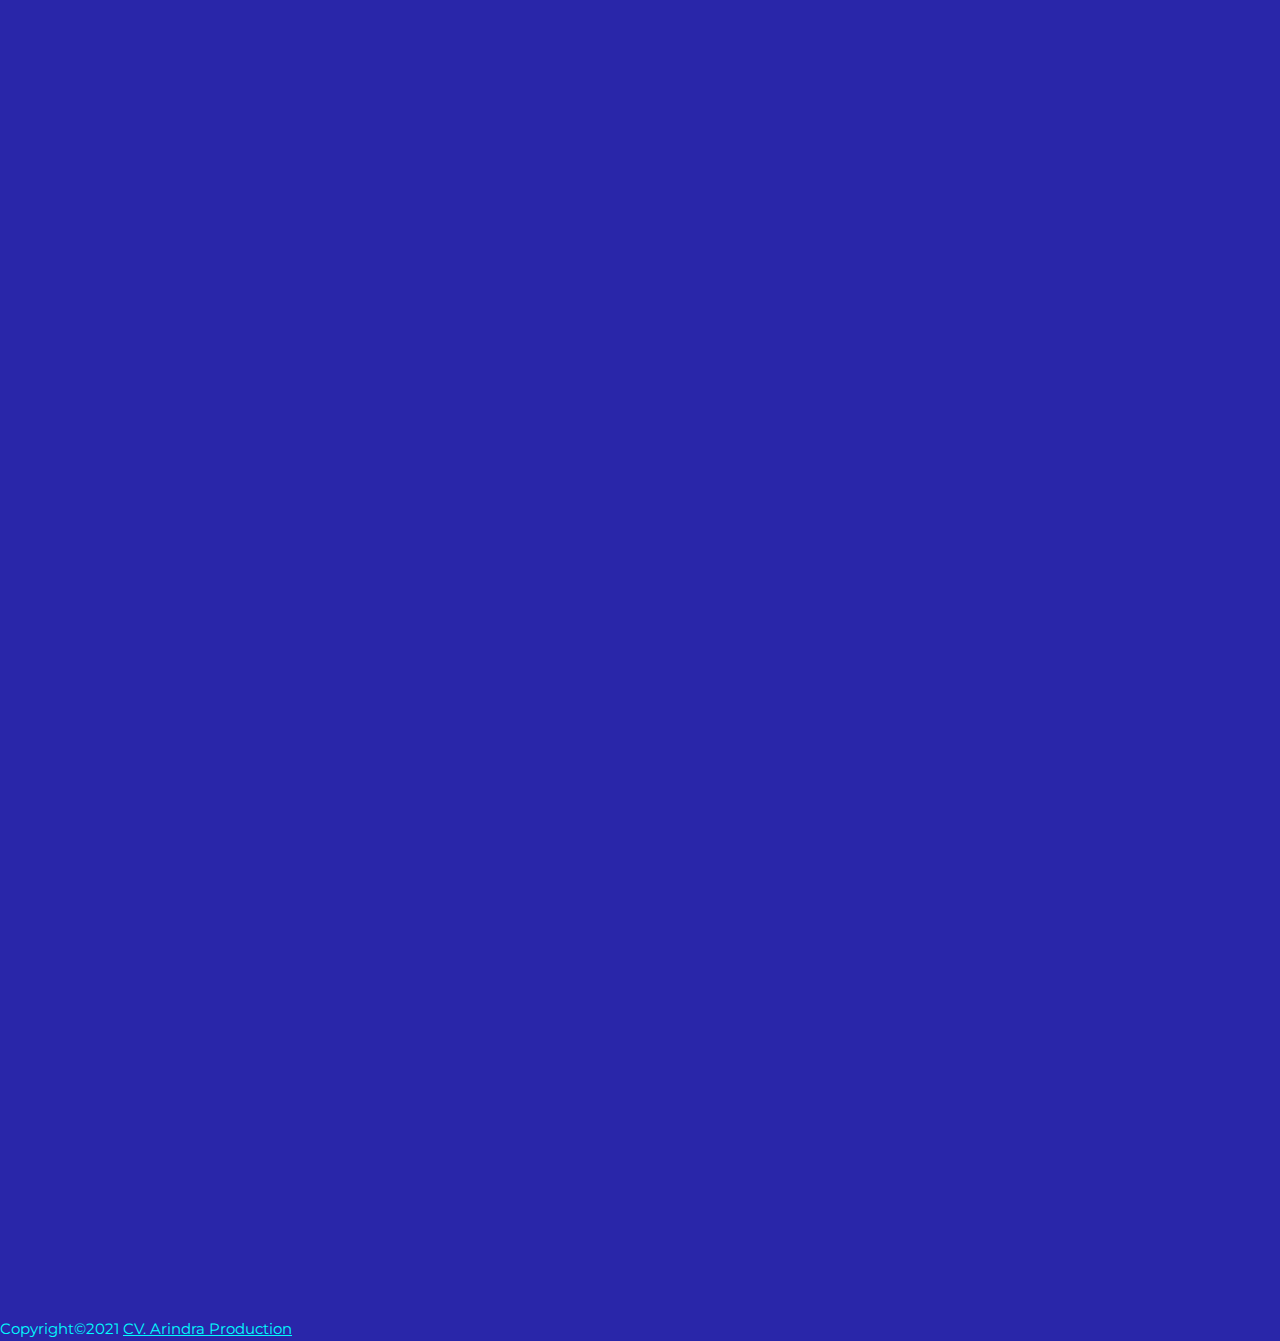
==== commit 91322c6e: "9th commit - Update Logo Sosmed Navbar" ====
--- a/index.html
+++ b/index.html
@@ -155,22 +155,22 @@
 
         <ul class="d-flex justify-content-md-center justify-content-sm-center justify-content-lg-end nav-sosmed">
           <li>
-            <a href="">
-              <img src="./img/navbar/facebook.svg" alt="">
-            </a>
-          </li>
-          <li>
-            <a href="">
-              <img src="./img/navbar/instagram.svg" alt="">
-            </a>
-          </li>
-          <li>
-            <a href="">
-              <img src="./img/navbar/linkedin.svg" alt="">
-            </a>
-          </li>
-
+            <a href="" class="fb">
+              <i class="fab fa-facebook-f"></i>
+            </a>
+          </li>
+          <li>
+            <a href="" class="ig">
+              <i class="fab fa-instagram"></i>
+            </a>
+          </li>
+          <li>
+            <a href="" class="in">
+              <i class="fab fa-linkedin-in"></i>
+            </a>
+          </li>
         </ul>
+        
       </div>
     </div>
   </nav>
@@ -398,11 +398,11 @@
                 <h6 class="text-uppercase font-weigh-bold">Layanan IT</h6>
                 
                 <ul class="list-unstyled">
-                  <li class="my-2"><a class="hvr-underline-from-left" href="/Sistem Informasi/sistemInformasi.html">Sistem Informasi</a></li>
-                  <li class="my-2"><a class="hvr-underline-from-left" href="/Aplikasi Mobile/">Aplikasi Mobile</a></li>
-                  <li class="my-2"><a class="hvr-underline-from-left" href="/Aplikasi E-Gov/aplikasiEGOV.html">Aplikasi E-Gov</a></li>
-                  <li class="my-2"><a class="hvr-underline-from-left" href="/Integrasi Sistem/integrasiSistem.html">Integrasi Sistem</a></li>
-                  <li class="my-2"><a class="hvr-underline-from-left" href="/Pengadaan IT/pengadaanIT.html">Pengadaan IT</a></li>
+                  <li class="my-2"><a class="hvr-underline-from-left" href="./Sistem Informasi/sistemInformasi.html">Sistem Informasi</a></li>
+                  <li class="my-2"><a class="hvr-underline-from-left" href="./Aplikasi Mobile/aplikasiMobile.html">Aplikasi Mobile</a></li>
+                  <li class="my-2"><a class="hvr-underline-from-left" href="./Aplikasi E-Gov/aplikasiEGOV.html">Aplikasi E-Gov</a></li>
+                  <li class="my-2"><a class="hvr-underline-from-left" href="./Integrasi Sistem/integrasiSistem.html">Integrasi Sistem</a></li>
+                  <li class="my-2"><a class="hvr-underline-from-left" href="./Pengadaan IT/pengadaanIT.html">Pengadaan IT</a></li>
                 </ul>
               </div>
     
@@ -455,6 +455,7 @@
     integrity="sha384-Piv4xVNRyMGpqkS2by6br4gNJ7DXjqk09RmUpJ8jgGtD7zP9yug3goQfGII0yAns" crossorigin="anonymous">
   </script>
   <script src="./CSS/Animate Headline/animated-headline-js/main.js"></script>
+  <script src="https://unpkg.com/@lottiefiles/lottie-player@latest/dist/lottie-player.js"></script>
   <script src="https://unpkg.com/aos@2.3.1/dist/aos.js"></script>
   <script type="text/javascript" src="./JS/script.js"></script>
 </body>
--- a/CSS/style.css
+++ b/CSS/style.css
@@ -1,19 +1,19 @@
 /* --  Global CSS -- */
-html{
+html {
     /* overflow-x: hidden; */
 }
 
-body{
+body {
     font-family: 'Montserrat', sans-serif;
     background-color: #F7F7FF;
     /* overflow-x: hidden; */
 }
 
-p{
+p {
     margin: 0;
 }
 
-.tombol{
+.tombol {
     display: block;
     text-decoration: none;
     color: white;
@@ -24,24 +24,26 @@
     padding-top: 8px;
     border-radius: 41.5px;
     text-align: center;
-    font-size: 17px;  
-}
-
-.tag-kecil{
+    font-size: 17px;
+}
+
+.tag-kecil {
     text-align: center;
     font-weight: 700;
     font-size: 16px;
     color: #03D0B9;
 }
-.tag-besar{
+
+.tag-besar {
     text-align: center;
     font-weight: 700;
     font-size: 36px;
     color: #2926A9;
-    font-family:'Gotham', sans-serif;
+    font-family: 'Gotham', sans-serif;
     letter-spacing: 0px;
 }
-.capt{
+
+.capt {
     text-align: center;
     font-weight: 500;
     color: #7F7F7F;
@@ -49,90 +51,96 @@
 
 
 /* --  Header Costum CSS -- */
-header{
+header {
     background-color: #2926A9;
     color: #fff;
     padding: 15px 0px;
 }
 
-header .contact{
+header .contact {
     display: flex;
     flex-wrap: wrap;
-    align-items:center;
-}
-
-header .telepon, header .email{
+    align-items: center;
+}
+
+header .telepon,
+header .email {
     padding: 0 .5rem;
     display: flex;
     align-items: center;
 }
 
-header .telepon{
-    margin-right: 15px;;
-}
-
-header img{
+header .telepon {
+    margin-right: 15px;
+    ;
+}
+
+header img {
     float: left;
     width: 35px;
 }
 
-header .contact img{
+header .contact img {
     margin-right: 10px;
 }
 
-header .contact .text{
+header .contact .text {
     float: left;
 }
 
-header .contact .text .judul{
+header .contact .text .judul {
     font-size: .8rem;
     font-weight: 500;
 }
 
-header .contact .text .isi{
+header .contact .text .isi {
     font-size: 1rem;
     font-weight: 600;
 }
-header .contact .text a{
+
+header .contact .text a {
     color: #fff;
     text-decoration: none;
 }
-header .contact .text a:hover{
+
+header .contact .text a:hover {
     color: rgb(230, 230, 230);
 }
 
 
-header ul{
+header ul {
     list-style: none;
     margin: 0;
     display: flex;
     justify-content: space-evenly;
     align-items: center;
 }
-header li a{
+
+header li a {
     margin-right: 20px;
     display: flex;
     flex-direction: column;
     color: #fff;
     text-decoration: none;
 }
-header li a:hover{
+
+header li a:hover {
     color: rgb(223, 223, 223);
     text-decoration: none;
 }
 
-header li{
+header li {
     margin-right: 20px;
     display: flex;
     flex-direction: column;
 }
 
-header ul li img{
+header ul li img {
     color: #fff;
     align-self: center;
 }
 
-header li p{
+header li p {
     margin-top: 3px;
     text-align: center;
     font-size: .6rem;
@@ -146,71 +154,94 @@
     font-weight: 600;
 }
 
-.navbar{
+.navbar {
     padding: 15px 40px;
 }
-.navbar-brand{
+
+.navbar-brand {
     position: absolute;
     margin-top: 10px;
     left: 60%;
 }
-.navbar-brand img{
+
+.navbar-brand img {
     width: 180px;
     height: auto;
 }
 
+/* Warna Teks Menu Pada Navbar */
 .navbar-light .navbar-nav .nav-link {
     color: #101010;
 }
 
-.navbar-light .navbar-nav .active>.nav-link{
-    color: #2926A9;
-}
-
-
-nav ul{
+/* Warna Teks Menu Ketika Active Pada Navbar */
+.navbar-light .navbar-nav .active>.nav-link {
+    color: #2926A9;
+}
+
+
+nav ul {
     margin: 0;
-    display:flex;
+    display: flex;
     align-items: center;
     justify-content: space-evenly;
 }
 
-nav ul li{
+nav ul li {
     list-style: none;
-    margin-right: 10px;
-}
-
-nav img{
-        height: 30px;
-        width: auto;
-}
-.dropdown:hover > .mega-area{
+    margin-left: 20px;
+}
+
+nav img {
+    height: 30px;
+    width: auto;
+}
+
+/* - Social Media Icon properties - */
+nav li .fab {
+    font-size: 30px;
+    color: #29669c;
+}
+  
+/* - Change icon color when social media button in hover - */
+nav li .fab:hover {
+    color: #2926a9;
+}
+
+/* Ketka Menu Layanan IT di Hover Memunculkan SubMenu */
+.dropdown:hover>.mega-area {
     display: block;
     transition: .3s;
 }
-.menu-area{
+
+.menu-area {
     position: static;
-}
-nav .mega-area{
+    display: flex;
+    flex-direction: column;
+    justify-content: center;
+    align-items: center;
+}
+
+nav .mega-area {
     z-index: 1001;
     position: absolute;
     width: 60%;
     left: 0;
     right: 0;
     top: 50px;
-    padding: 10px 15px;  
-}
-
-nav .mega-area a{
+    padding: 10px 15px;
+}
+
+nav .mega-area a {
     text-decoration: none;
     margin-right: 0;
 }
 
-nav .mega-area a:hover{
-    text-decoration: none;
-}
-
-nav .dropdown-item{
+nav .mega-area a:hover {
+    text-decoration: none;
+}
+
+nav .dropdown-item {
     display: flex;
     align-items: center;
     flex-direction: column;
@@ -218,40 +249,41 @@
     cursor: pointer;
 }
 
-nav .dropdown-item a{
+nav .dropdown-item a {
     display: flex;
     justify-content: center;
     align-items: center;
     flex-direction: column;
 }
-nav .dropdown-item img{
+
+nav .dropdown-item img {
     display: inline-block;
     height: 35px;
     width: inherit;
     margin-bottom: 10px;
 }
 
-nav .dropdown-item h5{
+nav .dropdown-item h5 {
     width: initial;
     font-weight: 500;
     font-size: .8rem;
     color: #627693;
 }
 
-nav li img{
+nav li img {
     height: 30px;
     width: initial;
 }
 
-.dropdown-item:hover{
+.dropdown-item:hover {
     background: none;
 }
 
 
 
 /* JumboTron */
-.jumbotron{
-    
+.jumbotron {
+
     background-size: cover;
     background-position: center;
     height: 450px;
@@ -261,7 +293,7 @@
 }
 
 
-.jumbotron .container{
+.jumbotron .container {
     z-index: 1;
     position: relative;
 }
@@ -276,31 +308,37 @@
     bottom: 0;
 } */
 
-.jumbotron .display-4{
+/* Teks pada Jumbotron */
+.jumbotron .display-4 {
     color: white;
     margin-top: 80px;
     font-weight: bold;
     text-shadow: 1px 1px 1px rgba(0, 0, 0, 0.7);
     font-size: 50px;
     margin-bottom: 30px;
-    font-family:'Gotham', sans-serif;
+    font-family: 'Gotham', sans-serif;
     letter-spacing: 1.1px;
 }
-.jumbotron center{
+
+/* Teks Caption Pada Jumbotron */
+.jumbotron center {
     font-weight: 500;
     font-size: 16px;
-    color: white ;
-}
-
-.jumbotron a{
+    color: white;
+}
+
+.jumbotron a {
     height: 50px;
     margin: 50px auto;
     padding: 10px;
     overflow: hidden;
 }
-.jumbotron .hvr-bounce-to-top::before{
-   background-color: #2926A9;
-}
+
+/* Warna Ketika Tombol Pada Jumbotron di Hover */
+.jumbotron .hvr-bounce-to-top::before {
+    background-color: #2926A9;
+}
+
 /* Akhir JumboTron */
 
 .atas {
@@ -311,18 +349,20 @@
 }
 
 /* Tentang1 */
-#tentang1 h2{
+#tentang1 h2 {
     font-size: 36px;
     color: #2926A9;
-    font-family:'Gotham', sans-serif;
+    font-family: 'Gotham', sans-serif;
     letter-spacing: 0px;
 }
-#tentang1 p{
+
+#tentang1 p {
     margin-top: 15px;
     text-align: justify;
     font-size: 17px;
 }
-#tentang1 .dwnld-btn{
+
+#tentang1 .dwnld-btn {
     display: block;
     text-decoration: none;
     color: white;
@@ -336,226 +376,255 @@
     font-size: 17px;
     overflow: hidden;
 }
-#tentang1 .dwnld-btn:hover{
-   text-decoration: none;
-   color: white;
-}
-#tentang1 .hvr-bounce-to-top::before{
-   background-color: #2926A9;
- }
-#tentang1 .row{
+
+#tentang1 .dwnld-btn:hover {
+    text-decoration: none;
+    color: white;
+}
+
+#tentang1 .hvr-bounce-to-top::before {
+    background-color: #2926A9;
+}
+
+#tentang1 .row {
     padding-top: 100px;
 }
 
 /* Akhir Tentang1 */
 
 /* Awal Tentang2 */
-#tentang2 img{
+#tentang2 img {
     width: 40px;
     height: 40px;
     margin-bottom: 30px;
 }
-#tentang2 .card-title{
+
+#tentang2 .card-title {
     font-size: 16px;
     color: #2926A9;
     font-weight: bold;
 }
-#tentang2 .card{
+
+#tentang2 .card {
     margin: 50px 0;
     box-shadow: 2px 2px 20px rgba(100, 78, 78, 0.616);
     height: 373px;
 }
-#tentang2 .card-body{
+
+#tentang2 .card-body {
     padding: 50px;
     display: flex;
     justify-content: center;
     flex-direction: column;
 }
-#tentang2 .card:hover img{
+
+/* Animasi Ketika Card di Hover Akan Menggerakan Gambar */
+#tentang2 .card:hover img {
     -webkit-animation-name: hvr-buzz;
-  animation-name: hvr-buzz;
-  -webkit-animation-duration: 0.15s;
-  animation-duration: 0.15s;
-  -webkit-animation-timing-function: linear;
-  animation-timing-function: linear;
-  -webkit-animation-iteration-count: infinite;
-  animation-iteration-count: infinite;
-}
+    animation-name: hvr-buzz;
+    -webkit-animation-duration: 0.15s;
+    animation-duration: 0.15s;
+    -webkit-animation-timing-function: linear;
+    animation-timing-function: linear;
+    -webkit-animation-iteration-count: infinite;
+    animation-iteration-count: infinite;
+}
+
 /* Akhir Tentang2 */
 
 /* Awal Tentang3 */
-#tentang3{
-    margin-left: 15px;
-    margin-right: 15px;
+#tentang3 {
     padding-top: 80px;
     text-align: center;
     background-color: #2926a9;
     height: 524px;
     width: auto;
-    
-}
-#tentang3 .container{
-   margin-top: 40px;
-}
-#tentang3 .animasi-headline{
+}
+
+#tentang3 .container {
+    margin-top: 40px;
+}
+
+#tentang3 .animasi-headline {
     overflow: hidden;
     display: flex;
     justify-content: center;
 }
-#tentang3 h3{
+
+#tentang3 h3 {
     font-weight: 600;
     font-size: 36px;
     line-height: 44px;
     color: white;
 }
-#tentang3 h1{
+
+#tentang3 h1 {
     font-weight: 800;
     font-size: 60px;
     line-height: 73px;
     color: white;
-    font-family:'Gotham', sans-serif;
+    font-family: 'Gotham', sans-serif;
     letter-spacing: 0px;
 }
-#tentang3 p{
+
+#tentang3 p {
     font-weight: 100;
     font-size: 21px;
     line-height: 26px;
     color: white;
 }
 
-#tentang3 a img{
+#tentang3 a img {
     width: 60px;
     height: 60px;
     margin: 40px 0;
 }
-#tentang3 a img:hover{
+
+#tentang3 a img:hover {
     text-decoration: none;
     border-radius: 50%;
     box-shadow: 2px 2px 20px rgba(100, 78, 78, 0.616);
 }
 
-#tentang3 .modal .modal-content{
+#tentang3 .modal .modal-content {
     width: 600px;
 }
+
 /* Akhir Tentang3 */
 
 /* Tentang4 */
-#tentang4{
+#tentang4 {
     overflow-x: hidden;
 }
-#tentang4 .gagasan{
-    text-align: center; 
-    margin-top: 70px;   
-}
-#tentang4 .blog-kami{
+
+#tentang4 .gagasan {
+    text-align: center;
+    margin-top: 70px;
+}
+
+#tentang4 .blog-kami {
     color: #03D0B9;
     margin-bottom: -5px;
 }
-.gagasan h1{
+
+.gagasan h1 {
     font-size: 26px;
     font-weight: bold;
     color: #2926A9;
     margin-bottom: 30px;
-    font-family:'Gotham', sans-serif;
+    font-family: 'Gotham', sans-serif;
     letter-spacing: 0px;
 }
-.gagasan .subtitle{
+
+.gagasan .subtitle {
     margin-bottom: 80px;
     font-size: 15px;
 }
-.subtitle-bawah{
+
+.subtitle-bawah {
     text-align: center;
     margin: 40px 0;
     font-size: 12px;
 }
-.subtitle-bawah{
+
+.subtitle-bawah {
     text-align: center;
     margin: 40px 0;
     font-size: 12px;
 }
-.subtitle-bawah a{
+
+.subtitle-bawah a {
     font-weight: bold;
     color: #2926A9;
     text-decoration: none;
 }
-#tentang4 .card{
+
+#tentang4 .card {
     height: 430px;
     width: auto;
     margin-bottom: 40px;
+    border-radius: 10px 10px 0 0;
+    border: none;
     box-shadow: 2px 2px 20px rgba(100, 78, 78, 0.616);
 }
-#tentang4 .card .card-body{
+
+#tentang4 .card .card-body {
     padding: 50px 20px;
 }
-#tentang4 .card .card-date{
+
+#tentang4 .card .card-date {
     color: #2926A9;
     font-size: 10px;
     font-weight: 600;
 }
-#tentang4 .card .card-title{
+
+#tentang4 .card .card-title {
     color: #2926A9;
     font-size: 18px;
     font-weight: 600;
 }
-#tentang4 .card .card-text{
+
+#tentang4 .card .card-text {
     color: #4540FF;
     font-size: 14px;
     font-weight: 500;
 }
-#tentang4 .subtitle-bawah .hvr-underline-from-left::before{
+
+#tentang4 .subtitle-bawah .hvr-underline-from-left::before {
     background-color: #2926A9;
     height: 1px;
-} 
+}
 
 /* Akhir Tentang4 */
 
 
 
 /* Hadir Dengan Solusi */
-#hadirDenganSolusi{
+#hadirDenganSolusi {
     margin-top: -30px;
     padding-top: 30px;
     /* height: 1700px; */
     background-color: #F2F2F2;
     overflow-x: hidden;
 }
-/* 
-#bullets{
-    padding-left: 300px;
-} */
-
-#bullets ul{
+
+#bullets ul {
     display: flex;
     list-style: none;
 }
-#bullets .bullets{
+
+#bullets .bullets {
     display: flex;
     flex-direction: column;
 }
-#bullets li img{
+
+#bullets li img {
     width: 20px;
     height: 20px;
     margin-right: 15px;
     margin-top: 10px;
 }
+
 #bullets .bullets h4 {
     color: #2926A9;
     font-size: 18px;
     font-weight: 600;
 }
+
 #bullets .bullets p {
     font-size: 14px;
     font-weight: 500;
 }
 
-#judulSI h1{
+#judulSI h1 {
     font-size: 36px;
     color: #2926A9;
     font-weight: 700;
-    font-family:'Gotham', sans-serif;
+    font-family: 'Gotham', sans-serif;
     letter-spacing: 0px;
 }
-#judulSI a{
+
+#judulSI a {
     text-decoration: none;
     font-weight: 600;
     color: #2926A9;
@@ -564,108 +633,84 @@
     padding: 10px;
     margin-top: 10px;
 }
-#judulSI a:hover{
-    text-decoration: none;
-    color: white;
-}
-#judulISI .fa-long-arrow-alt-right{
-    color: #2926A9;
-}
-#judulSI .fa-long-arrow-alt-right:hover{
-    color: white;
-}
-#judulSI p .hvr-bounce-to-top::before{
-  background-color: #2926A9;
-  width: 57%;
-}
-
-
-#row-card .card{
+
+#judulSI a:hover {
+    text-decoration: none;
+    color: white;
+}
+
+#judulISI .fa-long-arrow-alt-right {
+    color: #2926A9;
+}
+
+#judulSI .fa-long-arrow-alt-right:hover {
+    color: white;
+}
+
+#judulSI p .hvr-bounce-to-top::before {
+    background-color: #2926A9;
+    width: 57%;
+}
+
+
+#row-card .card {
     margin: 50px 0;
     box-shadow: 2px 2px 20px #A6A5A5;
     border-top: 16px solid #33BEF0;
     height: 300px;
 }
-#row-card .card img{
+
+#row-card .card img {
     width: 62px;
     height: 60px;
     margin: 40px auto;
 }
 
-#row-card .card-body h5{
+#row-card .card-body h5 {
     text-align: center;
     font-weight: bold;
     font-size: 18px;
     color: #2926A9;
-} 
-
-#row-card .card-body p{
+}
+
+#row-card .card-body p {
     text-align: center;
     font-size: 36px;
     font-weight: bold;
     color: #2926A9;
     position: relative;
 }
-#row-card .card-body #count1{
-    /* margin-left: -20px; */
-    margin-left: -26%;
-} 
-#row-card .card-body #count2{
-    /* margin-left: -20px; */
-    margin-left: -15%;
-} 
-#row-card .card-body #count3{
-    /* margin-left: -85px; */
-    margin-left: -35%;
-} 
-#row-card .card-body #count4{
-    /* margin-left: -140px;  */
-    margin-left: -65%;
-} 
-
-#row-card .card-body span{
+
+#row-card .card-body span {
     text-align: center;
     font-size: 36px;
     font-weight: bold;
     color: #A4A3C0;
-} 
-#row-card .card-body #span1{
-    position:absolute; 
-    top:56%;
-    left: 48%;
-} 
-#row-card .card-body #span2{
-    position:absolute; 
-    top:56%;
-    left: 59%;
-} 
-#row-card .card-body #span3{
-    position:absolute; 
-    top:56%;
-    left: 50%;
-}
-#row-card .card-body #span4{
-    position:absolute; 
-    top:55%;
-    left: 30%;
-} 
-
-.p-bottom{
+}
+
+#hadirDenganSolusi #row-card .pembungkus-counter{
+    gap: 5px;
+}
+
+
+.p-bottom {
     text-align: center;
     margin: 10px 0;
 }
-.p-bottom a{
+
+.p-bottom a {
     color: #2926A9;
     font-weight: bold;
     text-decoration: none;
 }
-.p-bottom .hvr-underline-from-left::before{
+
+.p-bottom .hvr-underline-from-left::before {
     height: 1px;
     background-color: #2926A9;
 }
 
 /* Kunci Sukses */
-#kunci-sukses{
+#kunci-sukses {
     width: auto;
     height: auto;
     background-color: #fff;
@@ -673,19 +718,21 @@
     padding: 50px;
     box-shadow: 2px 2px 20px #A6A5A5;
 }
-#kunci-sukses .capt{
-   margin-bottom: 50px;
-}
-
-
-#kunci-sukses .figure-caption h1{
+
+#kunci-sukses .capt {
+    margin-bottom: 50px;
+}
+
+
+#kunci-sukses .figure-caption h1 {
     font-weight: 700;
     font-size: 21px;
     color: #2926A9;
     text-align: center;
     margin-top: 50px;
 }
-#kunci-sukses .figure-caption p{
+
+#kunci-sukses .figure-caption p {
     font-weight: 500;
     font-size: 15px;
     text-align: center;
@@ -693,33 +740,35 @@
 }
 
 /* PORTOFOLIO */
-#portofolio{
+#portofolio {
     height: auto;
     background-color: white;
-    padding: 60px 0;
+    padding: 60px 10px;
     box-shadow: 2px 2px 20px #A6A5A5;
     overflow-x: hidden;
 }
 
-#portofolio .tag-kecil{
+#portofolio .tag-kecil {
     text-align: center;
     font-weight: 700;
     font-size: 16px;
     color: #03D0B9;
 }
-#portofolio .tag-besar{
+
+#portofolio .tag-besar {
     text-align: center;
     font-weight: 700;
     font-size: 36px;
     color: #2926A9;
 }
-#portofolio .capt{
+
+#portofolio .capt {
     text-align: center;
     font-weight: 500;
     color: #7F7F7F;
 }
 
-#portofolio .card-portofolio{
+#portofolio .card-portofolio {
     margin: 50px 0;
     box-shadow: 2px 2px 20px #A6A5A5;
     display: flex;
@@ -727,32 +776,32 @@
     padding: 20px;
 }
 
-#portofolio .card-portofolio .card-img{
+#portofolio .card-portofolio .card-img {
     overflow: hidden;
     height: initial;
     border-radius: 10px;
 }
 
-#portofolio .card-portofolio small{
+#portofolio .card-portofolio small {
     font-size: 10px;
     font-weight: 600;
     color: #33BEF0;
 }
 
-#portofolio .card-portofolio h5{
+#portofolio .card-portofolio h5 {
     font-size: 16px;
     font-weight: 600;
     color: #2926A9;
 }
 
-#portofolio .card-portofolio p{
+#portofolio .card-portofolio p {
     font-weight: 500;
     text-align: justify;
     font-size: 14px;
     color: #4540FF;
 }
 
-#portofolio .card-portofolio .tombol{
+#portofolio .card-portofolio .tombol {
     margin: 30px 0 0 0;
     margin-left: 10px;
     padding-top: 5px;
@@ -762,10 +811,12 @@
     width: 250px;
     overflow: hidden;
 }
-#portofolio .card-portofolio .hvr-bounce-to-top::before{
+
+#portofolio .card-portofolio .hvr-bounce-to-top::before {
     background-color: #2926A9;
 }
-#portofolio .card-portofolio:hover .card-img-top{
+
+#portofolio .card-portofolio:hover .card-img-top {
     transform: scale(1.2);
 }
 
@@ -778,103 +829,116 @@
     overflow-x: hidden;
 }
 
-#produk .pembungkus-produk{
+#produk .pembungkus-produk {
     background-color: white;
     padding: 50px;
 }
 
-#produk .pembungkus-produk .col-produk{
+#produk .pembungkus-produk .col-produk {
     display: flex;
     justify-content: center;
     align-items: center;
     margin-bottom: 10px;
 }
-#produk .pembungkus-produk .row{
-   margin-bottom: 10px;
-}
-#produk .card-produk img{
+
+#produk .pembungkus-produk .row {
+    margin-bottom: 10px;
+}
+
+#produk .card-produk img {
     width: auto;
     height: 300px;
 }
-#produk .card-produk .card-body .tombol{
+
+#produk .card-produk .card-body .tombol {
     width: auto;
     height: 40px;
     padding-top: 5px;
     overflow: hidden;
 }
-#produk .card-produk .card-body .hvr-bounce-to-top::before{
+
+#produk .card-produk .card-body .hvr-bounce-to-top::before {
     background-color: #2926A9;
 }
-#produk .card-produk h5{
+
+#produk .card-produk h5 {
     font-size: 16px;
     font-weight: 600;
     color: #2926A9;
 }
-#produk .pembungkus-produk .capt{
+
+#produk .pembungkus-produk .capt {
     margin-bottom: 80px;
 }
-#produk .card-produk .card-text{
+
+#produk .card-produk .card-text {
     font-size: 15px;
     margin-bottom: 10px;
 }
 
 
 /* Mitra Kerja */
-#mitraKerja{
+#mitraKerja {
     background-color: #F2F2F2;
     padding: 50px;
     overflow-x: hidden;
 }
 
-#mitraKerja .row-biru{
+#mitraKerja .row-biru {
     background-color: #2926A9;
     height: 500px;
 }
-#mitraKerja .tag-kecil{
+
+#mitraKerja .tag-kecil {
     padding-top: 60px;
 }
-#mitraKerja .tag-besar{
+
+#mitraKerja .tag-besar {
     margin-top: 10px;
     color: white;
 }
-#mitraKerja .row-biru img{
+
+#mitraKerja .row-biru img {
     margin: 50px 0;
-} 
-
-#mitraKerja .row-putih{
+}
+
+#mitraKerja .row-putih {
     background-color: white;
     height: 350px;
     padding: 0 50px;
 }
 
-#mitraKerja .row-putih img{
+#mitraKerja .row-putih img {
     margin-top: 60px;
     border-radius: 50%;
     margin-bottom: 10px;
 }
 
-#mitraKerja .row-putih ul{
+#mitraKerja .row-putih ul {
     margin-top: 60px;
     padding: 10px 30px;
     list-style: none;
     display: flex;
 }
-#mitraKerja .row-putih ul li{
+
+#mitraKerja .row-putih ul li {
     margin: 0 30px;
 }
 
-#mitraKerja .row-putih h2{
+#mitraKerja .row-putih h2 {
     font-weight: 600;
     font-size: 16px;
     color: #2926A9;
 }
-#mitraKerja .row-putih small{
+
+#mitraKerja .row-putih small {
     font-weight: 500;
     font-size: 12px;
     color: #706E6E;
     text-align: left;
 }
-#mitraKerja .row-putih  p{
+
+#mitraKerja .row-putih p {
     margin-top: 60px;
     font-weight: 500;
     font-size: 18px;
@@ -885,118 +949,124 @@
 
 
 /* ---- Solusi ----*/
-.solusi{
+.solusi {
     background-color: #F2F2F2;
     padding-bottom: 80px;
     overflow-x: hidden;
 }
 
-.container-mitra{
+.container-mitra {
     position: relative;
 }
 
 
-.solusi .keterangan{
+.solusi .keterangan {
     padding: 50px 40px;
     background-color: #302CC9;
 }
 
-.solusi .keterangan ul{
+.solusi .keterangan ul {
     padding: 0;
 }
 
-.solusi .keterangan p{
+.solusi .keterangan p {
     color: #00CAE6;
 }
 
-.solusi .keterangan .sub-judul{
+.solusi .keterangan .sub-judul {
     font-weight: 700;
     font-size: .9rem;
     margin-bottom: 10px;
 }
 
-.solusi .text-under-judul{
+.solusi .text-under-judul {
     font-size: .95rem;
     margin-bottom: 35px;
 }
 
-.solusi .keterangan h2{
+.solusi .keterangan h2 {
     font-weight: 700;
     color: #fff;
     font-size: 1.84rem;
-    margin-bottom: 13px;    
-}
-
-.solusi .form{
+    margin-bottom: 13px;
+}
+
+.solusi .form {
     background-color: #fff;
 }
 
-.solusi .keterangan .items{
+.solusi .keterangan .items {
     padding: 0 30px;
     list-style: none;
 }
 
-.solusi .items .item{
+.solusi .items .item {
     margin-bottom: 30px;
     display: flex;
 }
 
-.solusi .keterangan .items .text-img{
+.solusi .keterangan .items .text-img {
     width: 50px;
+    height: 50px;
     margin-right: 20px;
-}
-
-.solusi .keterangan .item img{
+    position: relative;
+    display: flex;
+    align-items: center;
+    justify-content: center;
+}
+
+.solusi .keterangan .item img {
     width: inherit;
-}
-
-.solusi .keterangan .items h3{
+    /* width: 100%; */
+}
+
+.solusi .keterangan .items h3 {
     margin-bottom: 2px;
     color: #fff;
     font-weight: 500;
     font-size: 1.1rem;
 }
 
-.solusi .keterangan .items p{
+.solusi .keterangan .items p {
     font-size: .9rem;
 }
 
 /* ---- CSS Container Form --- */
-.solusi .container-form{
-    padding: 50px  30px 10px 30px;
+.solusi .container-form {
+    padding: 50px 30px 10px 30px;
 }
 
 .solusi .container-form input,
-.solusi .container-form select{
+.solusi .container-form select {
     font-size: .9rem;
     color: #7F7F7F;
 }
 
 /* --- Costum Radio Button --- */
-.solusi .container-form h5{
+.solusi .container-form h5 {
     font-size: 1rem;
     font-weight: 500;
     color: #7F7F7F;
     margin: 30px 0;
 }
 
-.solusi .container-form .margin-text{
+.solusi .container-form .margin-text {
     margin-bottom: 30px;
 }
 
-.solusi .container-form .margin-select{
+.solusi .container-form .margin-select {
     margin: 20px 0;
 }
 
-.solusi .container-form .margin-end{
+.solusi .container-form .margin-end {
     margin: 5px 0 50px 0;
 }
 
-.solusi .costum-radio input{
+.solusi .costum-radio input {
     display: none;
 }
 
-.solusi .container-form .radio-btn{
+.solusi .container-form .radio-btn {
     text-align: left;
     width: 100%;
     padding: 22px 5px 22px 15px;
@@ -1010,8 +1080,8 @@
     background-color: #E5E5FC;
 }
 
-.solusi .container-form .radio-btn > i,
-.solusi .box-setuju .checkbox-btn > i{
+.solusi .container-form .radio-btn>i,
+.solusi .box-setuju .checkbox-btn>i {
     height: 25px;
     width: 25px;
     color: #fff;
@@ -1026,51 +1096,52 @@
     opacity: 0;
 }
 
-.solusi .container-form .jumlah{
-    display: flex;   
-}
-
-.solusi .container-form .jumlah h3{
+.solusi .container-form .jumlah {
+    display: flex;
+}
+
+.solusi .container-form .jumlah h3 {
     font-size: 1.1rem;
     font-weight: 600;
     color: #2926A9;
     margin: 0;
 }
 
-.solusi .costum-radio input:checked+.radio-btn{
+.solusi .costum-radio input:checked+.radio-btn {
     border: 2px solid #2926A9;
     background-color: #fff;
 }
 
-.solusi .costum-radio input:checked+.radio-btn > i,
-.solusi .box-setuju input[type="checkbox"]:checked+.checkbox-btn > i{
+.solusi .costum-radio input:checked+.radio-btn>i,
+.solusi .box-setuju input[type="checkbox"]:checked+.checkbox-btn>i {
     opacity: 1;
     transform: translateX(-50%) scale(1);
 }
+
 /* --- End of Costum Radio Button --- */
 
 /* --- Costum Check Box --- */
 
-.solusi .container-form .box-setuju input{
+.solusi .container-form .box-setuju input {
     display: none;
 }
 
-.solusi .container-form .box-setuju{
+.solusi .container-form .box-setuju {
     display: flex;
     align-items: center;
 }
 
-.solusi .container-form .box-setuju label{
+.solusi .container-form .box-setuju label {
     margin: 0;
     line-height: 1.15;
     font-weight: 500;
 }
 
-.solusi .container-form .box-setuju .checkbox-btn{
+.solusi .container-form .box-setuju .checkbox-btn {
     margin-left: 10px;
 }
 
-.solusi .box-setuju .checkbox-btn{
+.solusi .box-setuju .checkbox-btn {
     border: 2px solid #2926A9;
     position: relative;
     width: 22px;
@@ -1078,7 +1149,7 @@
     margin-right: 10px;
 }
 
-.solusi .box-setuju .checkbox-btn i{
+.solusi .box-setuju .checkbox-btn i {
     margin: 0;
     top: -3px;
     left: 9px;
@@ -1086,35 +1157,35 @@
 }
 
 /*--- End of Custom Check Box ---*/
-.solusi .container-form input[type="text"], 
+.solusi .container-form input[type="text"],
 .solusi .container-form input[type="email"],
 .solusi .container-form input[type="tel"],
-.solusi .container-form select{
+.solusi .container-form select {
     border: none;
     border-radius: 0;
     border-bottom: 1px solid #7F7F7F;
 }
 
-.solusi .container-form input[type="text"], 
+.solusi .container-form input[type="text"],
 .solusi .container-form input[type="email"],
-.solusi .container-form input[type="tel"]{
+.solusi .container-form input[type="tel"] {
     padding-left: 5px;
 }
 
-.solusi .container-form select{
+.solusi .container-form select {
     padding-left: 0;
 }
 
-.solusi .container-form input[type="text"]:focus, 
+.solusi .container-form input[type="text"]:focus,
 .solusi .container-form input[type="email"]:focus,
 .solusi .container-form input[type="tel"]:focus,
-.solusi .container-form select:focus{
+.solusi .container-form select:focus {
     border-color: inherit;
     -webkit-box-shadow: none;
     box-shadow: none;
 }
 
-.solusi .container-form .btn-submit{
+.solusi .container-form .btn-submit {
     display: inline-block;
     text-align: center;
     width: 80%;
@@ -1130,18 +1201,18 @@
     overflow: hidden;
 }
 
-.solusi .container-form .btn-submit:hover{
-    text-decoration: none;
-    color: #2926A9;
-}
-
-.solusi .container-testi .pelanggan{
+.solusi .container-form .btn-submit:hover {
+    text-decoration: none;
+    color: #2926A9;
+}
+
+.solusi .container-testi .pelanggan {
     display: flex;
     justify-content: space-between;
     color: #fff;
 }
 
-.solusi .container-testi .img-testi{
+.solusi .container-testi .img-testi {
     width: 80px;
     height: 80px;
     position: relative;
@@ -1150,28 +1221,28 @@
     margin-bottom: 10px;
 }
 
-.solusi .container-testi .img-testi img{
+.solusi .container-testi .img-testi img {
     width: inherit;
 }
 
-.solusi .container-testi{
+.solusi .container-testi {
     position: relative;
     top: -70px;
 }
 
-.solusi .container-testi p{
+.solusi .container-testi p {
     color: #CFCECE;
     font-weight: 500;
     font-size: .98rem;
     padding-left: 0;
 }
 
-.solusi .container-testi .pelanggan h5{
+.solusi .container-testi .pelanggan h5 {
     font-size: 1rem;
     margin-bottom: 3px;
 }
 
-.solusi .container-testi .pelanggan .posisi{
+.solusi .container-testi .pelanggan .posisi {
     font-size: .75rem;
     color: #919090;
     font-weight: 500;
@@ -1182,7 +1253,7 @@
 
 
 /* Aturan Layanan */
-#aturan-layanan{
+#aturan-layanan {
     background-image: url(/img/head-aturan-layanan.png);
     background-size: cover;
     background-position: center;
@@ -1192,12 +1263,12 @@
     text-align: center;
 }
 
-#aturan-layanan .container{
+#aturan-layanan .container {
     z-index: 1;
-    position: relative; 
-}
-
-#aturan-layanan::after{
+    position: relative;
+}
+
+#aturan-layanan::after {
     content: '';
     display: block;
     width: 100%;
@@ -1207,100 +1278,107 @@
     bottom: 0;
 }
 
-#aturan-layanan .hero h1{
+#aturan-layanan .hero h1 {
     font-size: 48px;
     font-weight: 700;
     color: #2926A9;
-    padding-top: 50px; 
-    padding-bottom: 50px; 
+    padding-top: 50px;
+    padding-bottom: 50px;
     display: flex;
     justify-content: center;
-    font-family:'Gotham', sans-serif;
+    font-family: 'Gotham', sans-serif;
     letter-spacing: 1.1px;
 }
 
 
 
 /* Isi aturan Layanan */
-#isi-aturanLayanan{
+#isi-aturanLayanan {
     background-color: white;
     height: 1000px;
     padding-top: 30px;
     overflow-x: hidden;
 }
-#isi-aturanLayanan ul{
+
+#isi-aturanLayanan ul {
     margin-top: -40px;
 }
-#isi-aturanLayanan .nav li{
+
+#isi-aturanLayanan .nav li {
     background-color: transparent;
     border: none;
 }
-#isi-aturanLayanan .nav li.active{
+
+#isi-aturanLayanan .nav li.active {
     background-color: transparent;
     border: none;
     color: #34B3F1;
 }
 
-#isi-aturanLayanan .nav li a{
+#isi-aturanLayanan .nav li a {
     font-size: 18px;
     color: #2926A9;
     text-decoration: none;
 }
-#isi-aturanLayanan .nav li a:hover{
+
+#isi-aturanLayanan .nav li a:hover {
     font-size: 18px;
     color: #34B3F1;
 }
 
-#isi-aturanLayanan .tombol{
+#isi-aturanLayanan .tombol {
     height: 48px;
     width: 309px;
     padding: 10px 0;
     border-radius: 7px;
     overflow: hidden;
 }
-#isi-aturanLayanan .hvr-bounce-to-top::before{
+
+#isi-aturanLayanan .hvr-bounce-to-top::before {
     background-color: #2926A9;
     color: white;
 }
 
-#isi-aturanLayanan hr{
+#isi-aturanLayanan hr {
     background: #2926A9;
     height: 2px;
 }
 
-#isi-aturanLayanan .row-isi-pasal{
+#isi-aturanLayanan .row-isi-pasal {
     margin-top: 50px;
 }
 
-#isi-aturanLayanan .row-isi-pasal .tab-pane{
+#isi-aturanLayanan .row-isi-pasal .tab-pane {
     overflow: auto;
     text-align: justify;
     height: 700px;
 }
+
 /* Tabs untuk Versi Dekstop */
 .view-desktop-aturanLayanan .row-isi-pasal .tab-pane #pasal,
 .view-desktop-aturanLayanan .row-isi-pasal .tab-pane #isi-pasal,
 .view-desktop-aturanLayanan .row-isi-pasal .tab-pane #ayat-pasal,
 .view-desktop-aturanLayanan .row-isi-pasal .tab-pane #judul-ayat,
-.view-desktop-aturanLayanan .row-isi-pasal .tab-pane #isi-ayat{
+.view-desktop-aturanLayanan .row-isi-pasal .tab-pane #isi-ayat {
     color: #2926A9;
 }
 
 .view-desktop-aturanLayanan .row-isi-pasal .tab-pane #pasal,
-.view-desktop-aturanLayanan .row-isi-pasal .tab-pane #isi-pasal{
+.view-desktop-aturanLayanan .row-isi-pasal .tab-pane #isi-pasal {
     font-weight: bold;
     font-size: 40px;
 }
-.view-desktop-aturanLayanan .row-isi-pasal .tab-pane #isi-pasal{
+
+.view-desktop-aturanLayanan .row-isi-pasal .tab-pane #isi-pasal {
     margin-bottom: 70px;
 }
 
 .view-desktop-aturanLayanan .row-isi-pasal .tab-pane #ayat-pasal,
-.view-desktop-aturanLayanan .row-isi-pasal .tab-pane #judul-ayat{
+.view-desktop-aturanLayanan .row-isi-pasal .tab-pane #judul-ayat {
     font-weight: bold;
 }
 
-.view-desktop-aturanLayanan .row-isi-pasal .tab-pane ul{
+.view-desktop-aturanLayanan .row-isi-pasal .tab-pane ul {
     color: #2926A9;
     list-style-type: decimal;
     margin-left: 30px;
@@ -1310,37 +1388,40 @@
 .view-desktop-aturanLayanan .row-isi-pasal .tab-pane #isi-pasal,
 .view-desktop-aturanLayanan .row-isi-pasal .tab-pane #ayat-pasal,
 .view-desktop-aturanLayanan .row-isi-pasal .tab-pane #judul-ayat,
-.view-desktop-aturanLayanan .row-isi-pasal .tab-pane #isi-ayat{
+.view-desktop-aturanLayanan .row-isi-pasal .tab-pane #isi-ayat {
     color: #2926A9;
 }
 
 .view-desktop-aturanLayanan .row-isi-pasal .tab-pane #pasal,
-.view-desktop-aturanLayanan .row-isi-pasal .tab-pane #isi-pasal{
+.view-desktop-aturanLayanan .row-isi-pasal .tab-pane #isi-pasal {
     font-weight: bold;
     font-size: 40px;
 }
-.view-desktop-aturanLayanan .row-isi-pasal .tab-pane #isi-pasal{
+
+.view-desktop-aturanLayanan .row-isi-pasal .tab-pane #isi-pasal {
     margin-bottom: 70px;
 }
-.view-desktop-aturanLayanan .row-isi-pasal .tab-pane #isi-ayat{
+
+.view-desktop-aturanLayanan .row-isi-pasal .tab-pane #isi-ayat {
     margin: 30px;
     padding: 10px;
 }
+
 /* Akhir Tabs untuk Versi Dekstop */
 
 
-.view-mobile-aturanLayanan{
+.view-mobile-aturanLayanan {
     display: none;
 }
 
 /* Accardion Untuk Versi Mobile */
-  #isi-aturanLayanan .wrapper{
+#isi-aturanLayanan .wrapper {
     width: auto;
     margin: 80px auto 0;
-  }
-
-  /* Text PASAL */
-  #isi-aturanLayanan .wrapper .accordion_wrap .accordion_header{
+}
+
+/* Text PASAL */
+#isi-aturanLayanan .wrapper .accordion_wrap .accordion_header {
     width: 100%;
     height: 50px;
     background: #fff;
@@ -1350,25 +1431,25 @@
     border-bottom: 2px solid #2926A9;
     position: relative;
     cursor: pointer;
-  }
-  
-  #isi-aturanLayanan .wrapper .accordion_wrap:first-child .accordion_header{
+}
+
+#isi-aturanLayanan .wrapper .accordion_wrap:first-child .accordion_header {
     border-top-left-radius: 3px;
     border-top-right-radius: 3px;
-  }
-  
-  #isi-aturanLayanan .wrapper .accordion_wrap:last-child .accordion_header{
+}
+
+#isi-aturanLayanan .wrapper .accordion_wrap:last-child .accordion_header {
     border-bottom: 2px solid transparent;
     border-bottom-left-radius: 3px;
     border-bottom-right-radius: 3px;
-  }
-  
-  #isi-aturanLayanan .wrapper .accordion_wrap:last-child .accordion_header:hover{
+}
+
+#isi-aturanLayanan .wrapper .accordion_wrap:last-child .accordion_header:hover {
     border-bottom: 2px solid transparent;
-  }
-  
-  #isi-aturanLayanan .wrapper .accordion_wrap .accordion_header:before,
-  #isi-aturanLayanan .wrapper .accordion_wrap .accordion_header:after{
+}
+
+#isi-aturanLayanan .wrapper .accordion_wrap .accordion_header:before,
+#isi-aturanLayanan .wrapper .accordion_wrap .accordion_header:after {
     content: "";
     position: absolute;
     top: 50%;
@@ -1377,129 +1458,137 @@
     width: 20px;
     height: 2px;
     background: #2926A9;
-  }
-  
-  #isi-aturanLayanan .wrapper .accordion_wrap .accordion_header:hover{
+}
+
+#isi-aturanLayanan .wrapper .accordion_wrap .accordion_header:hover {
     color: #34B3F1;
     border-color: #34B3F1;
-  }
-  
-  #isi-aturanLayanan .wrapper .accordion_wrap .accordion_header:hover:before,
-  #isi-aturanLayanan .wrapper .accordion_wrap .accordion_header:hover:after{
+}
+
+#isi-aturanLayanan .wrapper .accordion_wrap .accordion_header:hover:before,
+#isi-aturanLayanan .wrapper .accordion_wrap .accordion_header:hover:after {
     background: #2926A9;
-  }
-  
-  #isi-aturanLayanan .wrapper .accordion_wrap .accordion_header:after{
+}
+
+#isi-aturanLayanan .wrapper .accordion_wrap .accordion_header:after {
     transform: rotate(-90deg);
     transition: all 0.5s ease;
-  }
-  
-  /* Background body Accordion */
-  #isi-aturanLayanan .wrapper .accordion_wrap .accordion_body{
+}
+
+/* Background body Accordion */
+#isi-aturanLayanan .wrapper .accordion_wrap .accordion_body {
     width: 100%;
     height: 0px;
     transition: all 0.5s ease;
     background: #34B3F1;
     overflow: auto;
     padding: 0 10px;
-  }
-  
-  #isi-aturanLayanan .wrapper .accordion_wrap .accordion_body p{
+}
+
+#isi-aturanLayanan .wrapper .accordion_wrap .accordion_body p {
     padding: 15px;
     font-size: 15px;
     line-height: 22px;
     color: #fff;
     text-align: justify;
-  }
-  
-  #isi-aturanLayanan .wrapper .accordion_wrap .accordion_header.active{
-    color: #34B3F1; 
+}
+
+#isi-aturanLayanan .wrapper .accordion_wrap .accordion_header.active {
+    color: #34B3F1;
     border-color: #2926A9;
-  }
-  
-  #isi-aturanLayanan .wrapper .accordion_wrap:last-child .accordion_header.active{
+}
+
+#isi-aturanLayanan .wrapper .accordion_wrap:last-child .accordion_header.active {
     border-bottom: 2px solid #2926A9;
     border-bottom-left-radius: 0px;
     border-bottom-right-radius: 0px;
-  }
-  
-  /* Collapsed Logo(-) */
-  #isi-aturanLayanan .wrapper .accordion_wrap .accordion_header.active:before,
-  #isi-aturanLayanan .wrapper .accordion_wrap .accordion_header.active:after{
+}
+
+/* Collapsed Logo(-) */
+#isi-aturanLayanan .wrapper .accordion_wrap .accordion_header.active:before,
+#isi-aturanLayanan .wrapper .accordion_wrap .accordion_header.active:after {
     background: #34B3F1;
-  }
-  
-  #isi-aturanLayanan .wrapper .accordion_wrap .accordion_header.active:after{
+}
+
+#isi-aturanLayanan .wrapper .accordion_wrap .accordion_header.active:after {
     transform: rotate(0deg);
-  }
-  
-  #isi-aturanLayanan .wrapper .accordion_wrap .accordion_header.active + .accordion_body{
+}
+
+#isi-aturanLayanan .wrapper .accordion_wrap .accordion_header.active+.accordion_body {
     height: 180px;
-  }
+}
 
 .view-mobile-aturanLayanan .wrapper .accordion_body #pasal,
-.view-mobile-aturanLayanan .wrapper .accordion_body #isi-pasal{
+.view-mobile-aturanLayanan .wrapper .accordion_body #isi-pasal {
     font-weight: bold;
-  }
+}
 
 .view-mobile-aturanLayanan .wrapper .accordion_body #pasal,
 .view-mobile-aturanLayanan .wrapper .accordion_body #isi-pasal,
 .view-mobile-aturanLayanan .wrapper .accordion_body #ayat-pasal,
 .view-mobile-aturanLayanan .wrapper .accordion_body #judul-ayat,
-.view-mobile-aturanLayanan .wrapper .accordion_body #isi-ayat{
+.view-mobile-aturanLayanan .wrapper .accordion_body #isi-ayat {
     color: #2926A9;
 }
 
 .view-mobile-aturanLayanan .wrapper .accordion_body #ayat-pasal,
-.view-mobile-aturanLayanan .wrapper .accordion_body #judul-ayat{
+.view-mobile-aturanLayanan .wrapper .accordion_body #judul-ayat {
     font-weight: bold;
 }
 
 
-.view-mobile-aturanLayanan .wrapper .accordion_body ul li{
+.view-mobile-aturanLayanan .wrapper .accordion_body ul li {
     color: white;
     margin-top: 50px;
     list-style-type: decimal;
 }
+
 /* Ahkir Accardion Untuk Versi Mobile */
 
 
 
 /* Tentang5 */
-#tentang5{
+#tentang5 {
     margin-top: -5px;
     background-color: #2926A9;
     overflow-x: hidden;
 }
-#tentang5 .container{
-     background-image: url(./img/Bitmap.png);
-     background-position: center;
-     background-repeat: no-repeat;
-     height: 700px;
-}
-#tentang5 .judul-tentang5{
-   margin-top: 200px;
-   text-align: center;
-   color: white;
-   font-size: 48px;
-}
-#tentang5 .isi-tentang5 .tombol{
-   height: 72px;
-   font-size: 18px;
-   padding-top: 20px;
-   overflow: hidden;
-}
-#tentang5 .isi-tentang5 .hvr-bounce-to-top::before{
-  background-color: #2926A9;
- }
-#tentang5 .isi-tentang5 p{
+
+#tentang5 .container {
+    background-image: url(../img/Bitmap.png);
+    background-position: center;
+    background-repeat: no-repeat;
+    height: 700px;
+}
+
+#tentang5 .judul-tentang5 {
+    margin-top: 200px;
+    text-align: center;
+    color: white;
+    font-size: 48px;
+}
+
+#tentang5 .isi-tentang5 .tombol {
+    height: 72px;
+    font-size: 18px;
+    padding-top: 20px;
+    overflow: hidden;
+}
+
+#tentang5 .isi-tentang5 .hvr-bounce-to-top::before {
+    background-color: #2926A9;
+}
+
+#tentang5 .isi-tentang5 p {
     color: #7F7F7F;
     text-align: center;
     font-size: 21px;
 }
-#tentang5 .isi-tentang5 a{
+
+#tentang5 .isi-tentang5 a {
     margin: 50px auto;
 }
+
 /* Akhir Tentang5 */
 
 
@@ -1508,44 +1597,51 @@
 
 
 /* Footer */
-#footer{
+#footer {
     margin-top: -50px;
     background-color: #2926A9;
     overflow-x: hidden;
 }
 
-.footer h6{
+.footer h6 {
     color: white;
     font-size: 21px;
     line-height: 26px;
 }
+
 .footer ul li a,
-.footer p a{
+.footer p a {
     color: #A6A5A5;
     text-decoration: none;
 }
+
 .footer ul li a:hover,
-.footer p a:hover{
-    color: white;
-    text-decoration: none;
-}
-.footer .hvr-underline-from-left::before{
+.footer p a:hover {
+    color: white;
+    text-decoration: none;
+}
+
+.footer .hvr-underline-from-left::before {
     height: 1px;
 }
 
 
-.footer-copyright{
+.footer-copyright {
     background-color: #2926A9;
 }
-.footer-copyright .container p{
+
+.footer-copyright .container p {
     color: aqua;
     text-align: left;
 }
-.footer-copyright p{
+
+.footer-copyright p {
     color: aqua;
 }
-.footer-copyright a:hover{
-    color: white;
-    text-decoration: none;
-}
+
+.footer-copyright a:hover {
+    color: white;
+    text-decoration: none;
+}
+
 /* Akhir Footer */--- a/CSS/responsive.css
+++ b/CSS/responsive.css
@@ -13,44 +13,11 @@
     #row-card .card-body span{
         font-size: 24px;
     } 
-    #row-card .card-body #count1{
-        /* margin-left: -20px; */
-        margin-left: -20%;
-    } 
-    #row-card .card-body #count2{
-        /* margin-left: -20px; */
-        margin-left: -20%;
-    } 
-    #row-card .card-body #count3{
-        /* margin-left: -85px; */
-        margin-left: -45%;
-    } 
-    #row-card .card-body #count4{
-        /* margin-left: -140px;  */
-        margin-left: -66%;
-    } 
 
     #row-card .card-body span{
         font-size: 30px;
     } 
-    #row-card .card-body #span1{
-        top: 52%;
-        left: 50%;
-    } 
-    #row-card .card-body #span2{
-        top: 52%;
-        left: 60%;
-    } 
-    #row-card .card-body #span3{
-        font-size: 25px;
-        top: 53%;
-        left: 50%;
-    }
-    #row-card .card-body #span4{
-        font-size: 25px;
-        top: 52%;
-        left: 30%;
-    }
+    
 
     /* Portofolio */
     #portofolio .card-portofolio .tombol{
@@ -65,6 +32,19 @@
     #mitraKerja .row-putih{
         height: 450px;
     }
+
+    /* Solusi */
+    .solusi .container-form .jumlah h3{
+        font-size: 0.8rem;
+    }
+    .solusi .container-form .radio-btn{
+        padding: 20px 5px 20px 15px;
+    }
+    .solusi .container-form .btn-submit{
+        padding: 15px;
+    }
+
+
 
     /* Tentang5 */
     #tentang5 .container{
@@ -122,9 +102,13 @@
         cursor: pointer;
         width: 2em;
         height: 2em;
-        transition: 0.2s;
+        transition: 0.3s;
         padding: 0 1.2em 0.15em 0;
         margin-left: auto;
+      }
+
+      .toggle-top {
+        top: 90px;
       }
     
       /* - To make 3 strips(humberger) buttons menu - */
@@ -191,7 +175,7 @@
     .navbar-brand{
         position: relative;
         top: 0;
-        left: 38%;
+        left: 35%;
     }
     nav .mega-area{
         margin-top: 0px;
@@ -205,7 +189,46 @@
         margin-bottom: 5px;
     }
 
-
+    /* -- Social media Icon -- */
+    /* - Position Icon to Center, add with and height - */
+    nav .nav-sosmed a {
+        display: flex;
+        align-items: center;
+        justify-content: center;
+        height: 45px;
+        width: 45px;
+        border-radius: 50%;
+    }
+    /* - Color Icon to white - */
+    nav .nav-sosmed a .fab {
+        color: #fff;
+        font-size: 15px;
+    }
+    /* - Color Instagram Button - */
+    nav .nav-sosmed a.ig {
+    background: #833ab4; /* fallback for old browsers */
+    background: -webkit-linear-gradient(
+      #fcb045,
+      #fd1d1d,
+      #833ab4
+    ); /* Chrome 10-25, Safari 5.1-6 */
+    background: linear-gradient(
+      #fcb045,
+      #fd1d1d,
+      #833ab4
+        ); /* W3C, IE 10+/ Edge, Firefox 16+, Chrome 26+, Opera 12+, Safari 7+ */
+    }
+
+    /* - Color Facebook Button -  */
+    nav .nav-sosmed a.fb {
+        background: #4267b2;
+    }
+
+    /* - Color Linkind Button -  */
+    nav .nav-sosmed a.in {
+        background: #0e76a8;
+    }
+    /* --- End of Make Nav Bar Collapse from rigth side --- */
     
     /* Tentang1 */
     #tentang1 .dwnld-btn{
@@ -228,7 +251,11 @@
     /* Hadir dengan Solusi */
     #row-card .card{
         height: 330px;
-    }
+        display: flex;
+        justify-content: center;
+        align-items: center;
+    }
+
     #row-card .card-body h5{
         font-size: 15px;
     }
@@ -238,44 +265,12 @@
     #row-card .card-body span{
         font-size: 24px;
     } 
-    #row-card .card-body #count1{
-        /* margin-left: -20px; */
-        margin-left: -20%;
-    } 
-    #row-card .card-body #count2{
-        /* margin-left: -20px; */
-        margin-left: -20%;
-    } 
-    #row-card .card-body #count3{
-        /* margin-left: -85px; */
-        margin-left: -45%;
-    } 
-    #row-card .card-body #count4{
-        /* margin-left: -140px;  */
-        margin-left: -90%;
-    } 
+
 
     #row-card .card-body span{
         font-size: 30px;
     } 
-    #row-card .card-body #span1{
-        top: 48%;
-        left: 55%;
-    } 
-    #row-card .card-body #span2{
-        top: 48%;
-        left: 65%;
-    } 
-    #row-card .card-body #span3{
-        font-size: 25px;
-        top: 49%;
-        left: 55%;
-    }
-    #row-card .card-body #span4{
-        font-size: 25px;
-        top: 49%;
-        left: 30%;
-    }
+    
     #judulSI p .hvr-bounce-to-top::before{
         background-color: #2926A9;
         width: 93%;
@@ -363,9 +358,14 @@
     
 
     /* Solusi */
+    .solusi .keterangan {
+        padding: 30px 10px;
+    }
     .solusi .container-form .btn-submit{
-        height: 60%;
+        height: 80%;
         width: 90%;
+        padding: 15px;
+        margin-top: 20px;
         font-size: .9rem;
     }
     /*--- Radio Button ---*/
@@ -413,42 +413,37 @@
 }
 
 @media only screen and (max-width: 812px){
-    /* Hadir Dengan Solusi */
-        #row-card .card-body #count1{
-            margin-left: -25px;
-        } 
-        #row-card .card-body #count2{
-            /* margin-left: -20px; */
-            margin-left: -13%;
-        } 
-        #row-card .card-body #count3{
-            /* margin-left: -85px; */
-            margin-left: -50%;
-        } 
-        #row-card .card-body #count4{
-            /* margin-left: -140px;  */
-            margin-left: -85%;
-        } 
-
-        #row-card .card-body span{
-            font-size: 30px;
-        } 
-        #row-card .card-body #span1{
-            top: 51%;
-            left: 50%;
-        } 
-        #row-card .card-body #span2{
-            top: 51%;
-            left: 66%;
-        } 
-        #row-card .card-body #span3{
-            top: 52%;
-            left: 53%;
-        }
-        #row-card .card-body #span4{
-            top: 51%;
-            left: 27%;
-        } 
+     /* Hadir Dengan Solusi */
+    #row-card .card{
+        height: 330px;
+         width: 80%; 
+        display: flex;
+        justify-content: center;
+        align-items: center;
+        margin-left: 80px;
+    }
+    #row-card .card-body span{
+        font-size: 30px;
+    }
+
+    /* Solusi */
+    .solusi .keterangan h2 {
+        font-size: 1.3rem;
+    }
+    .solusi .text-under-judul {
+        font-size: .65rem;
+        margin-bottom: 35px;
+    }
+    .solusi .keterangan .items h3 {
+        font-size: 1rem;
+    }
+    .solusi .keterangan .items p {
+        font-size: 0.9rem;
+    }
+    .solusi .keterangan .items .sda {
+        width: 5px;
+        height: 5px;
+    }
 }
 
 @media only screen and (max-width: 767px){
@@ -523,6 +518,13 @@
         text-align: left;
     }
 
+    /* Solusi */
+    .solusi .form {
+        margin: 20px;
+        border-radius: 15px;
+        padding: 10px;
+     }
+
    /* Footer */
    #footer{
     margin-top: -50px;
@@ -580,43 +582,11 @@
         width: 70%;
         margin: 30px auto;
     }
-    #row-card .card-body #count1{
-        /* margin-left: -20px; */
-        margin-left: -10%;
-    } 
-    #row-card .card-body #count2{
-        /* margin-left: -20px; */
-        margin-left: -10%;
-    } 
-    #row-card .card-body #count3{
-        /* margin-left: -85px; */
-        margin-left: -20%;
-    } 
-    #row-card .card-body #count4{
-        /* margin-left: -140px;  */
-        margin-left: -34%;
-    } 
 
     #row-card .card-body span{
         font-size: 30px;
     } 
-    #row-card .card-body #span1{
-        top: 52%;
-        left: 50%;
-    } 
-    #row-card .card-body #span2{
-        top: 51%;
-        left: 54%;
-    } 
-    #row-card .card-body #span3{
-        top: 54%;
-        left: 50%;
-    }
-    #row-card .card-body #span4{
-        top: 54%;
-        left: 40%;
-    }
-
+    
     /* Produk */
     #produk .card-produk{
         width: 60%;
@@ -788,6 +758,9 @@
         top: 0;
         left: 5%;
     }
+    nav ul li {
+        margin: 0;
+    }
     nav .navbar-collapse .nav-sosmed{
         margin: 10px 0 0 0 ;
     }
@@ -823,40 +796,40 @@
         font-size: 15px;
     }
 
-    /* Tentang1 */
-    #tentang1 h2{
-        margin-top: -50px;
-        text-align: left;
-        font-size: 25px;
-    }
-    #tentang1 p{
-        margin-top: 30px;
-    }
-    #tentang1 .dwnld-btn{
-        display: block;
-        text-decoration: none;
-        color: white;
-        border: 1px solid #33BEF0;
-        background-color: #33BEF0;
-        height: 38px;
-        width: auto;
-        padding-top: 6px;
-        border-radius: 41.5px;
-        text-align: center;
-        font-size: 17px;
-        margin-top: 40px;
-    }
-
-    /* Tentang2 */
-    #tentang2 .card{
-        margin: 50px 0;
-        box-shadow: 2px 2px 20px rgba(100, 78, 78, 0.616);
-        height: 300px;
-        box-sizing: border-box;
-    }
-    #tentang2 .card-body{
-        padding: 20px;
-    }
+/* Tentang1 */
+#tentang1 h2{
+    margin-top: -50px;
+    text-align: left;
+    font-size: 25px;
+}
+#tentang1 p{
+    margin-top: 30px;
+}
+#tentang1 .dwnld-btn{
+    display: block;
+    text-decoration: none;
+    color: white;
+    border: 1px solid #33BEF0;
+    background-color: #33BEF0;
+    height: 38px;
+    width: auto;
+    padding-top: 6px;
+    border-radius: 41.5px;
+    text-align: center;
+    font-size: 17px;
+    margin-top: 40px;
+}
+
+/* Tentang2 */
+#tentang2 .card{
+    margin: 50px 0;
+    box-shadow: 2px 2px 20px rgba(100, 78, 78, 0.616);
+    height: 300px;
+    box-sizing: border-box;
+}
+#tentang2 .card-body{
+    padding: 20px;
+}
 
     /* Tentang3 */
     #tentang3{
@@ -918,42 +891,7 @@
         height: 200px;
     }
         
-    #row-card .card-body #count1{
-        /* margin-left: -20px; */
-        margin-left: -10%;
-    } 
-    #row-card .card-body #count2{
-        /* margin-left: -20px; */
-        margin-left: -13%;
-    } 
-    #row-card .card-body #count3{
-        /* margin-left: -85px; */
-        margin-left: -30%;
-    } 
-    #row-card .card-body #count4{
-        /* margin-left: -140px;  */
-        margin-left: -53%;
-    } 
-
-    #row-card .card-body span{
-        font-size: 30px;
-    } 
-    #row-card .card-body #span1{
-        top: 52%;
-        left: 50%;
-    } 
-    #row-card .card-body #span2{
-        top: 51%;
-        left: 54%;
-    } 
-    #row-card .card-body #span3{
-        top: 54%;
-        left: 50%;
-    }
-    #row-card .card-body #span4{
-        top: 54%;
-        left: 33%;
-    } 
+    
 
     /* Kunci Sukses */
     #kunci-sukses .tag-kecil{
@@ -1172,42 +1110,43 @@
     
 
 
-     /* Tentang5 */
-     #tentang5{
-         margin-top: -5px;
-     }
-     #tentang5 .container{
-        height: 500px;
-    }
-     #tentang5 .judul-tentang5 h1{
-        margin-top: -140px;
-        text-align: center;
-        color: white;
-        font-size: 30px;
-     }
-     #tentang5 .isi-tentang5 p{
-        color: #7F7F7F;
-        text-align: center;
-        font-size: 19px;
-    }
-
-     #tentang5 .isi-tentang5 .tombol{
-        width: 240px;
-        height: 50px;
-        padding-top: 15px;
-        font-size: 13px;
-     }
-        /* Footer */
-        #footer{
-            margin-top: -50px;
-            background-color: #2926A9;
-        }
-        #footer h6{
-            font-size: 20px;
-        }
-        #footer .footer-copyright{
-            font-size: 14px;
-        }
+ /* Tentang5 */
+ #tentang5{
+     margin-top: -5px;
+ }
+ #tentang5 .container{
+    height: 500px;
+}
+ #tentang5 .judul-tentang5 h1{
+    margin-top: -140px;
+    text-align: center;
+    color: white;
+    font-size: 30px;
+ }
+ #tentang5 .isi-tentang5 p{
+    color: #7F7F7F;
+    text-align: center;
+    font-size: 19px;
+}
+
+ #tentang5 .isi-tentang5 .tombol{
+    width: 240px;
+    height: 50px;
+    padding-top: 15px;
+    font-size: 13px;
+}
+/* Footer */
+#footer{
+    margin-top: -50px;
+    background-color: #2926A9;
+}
+#footer h6{
+    font-size: 20px;
+}
+#footer .footer-copyright{
+    font-size: 14px;
+}
+
 }
 
 @media only screen and (max-width: 350px){
